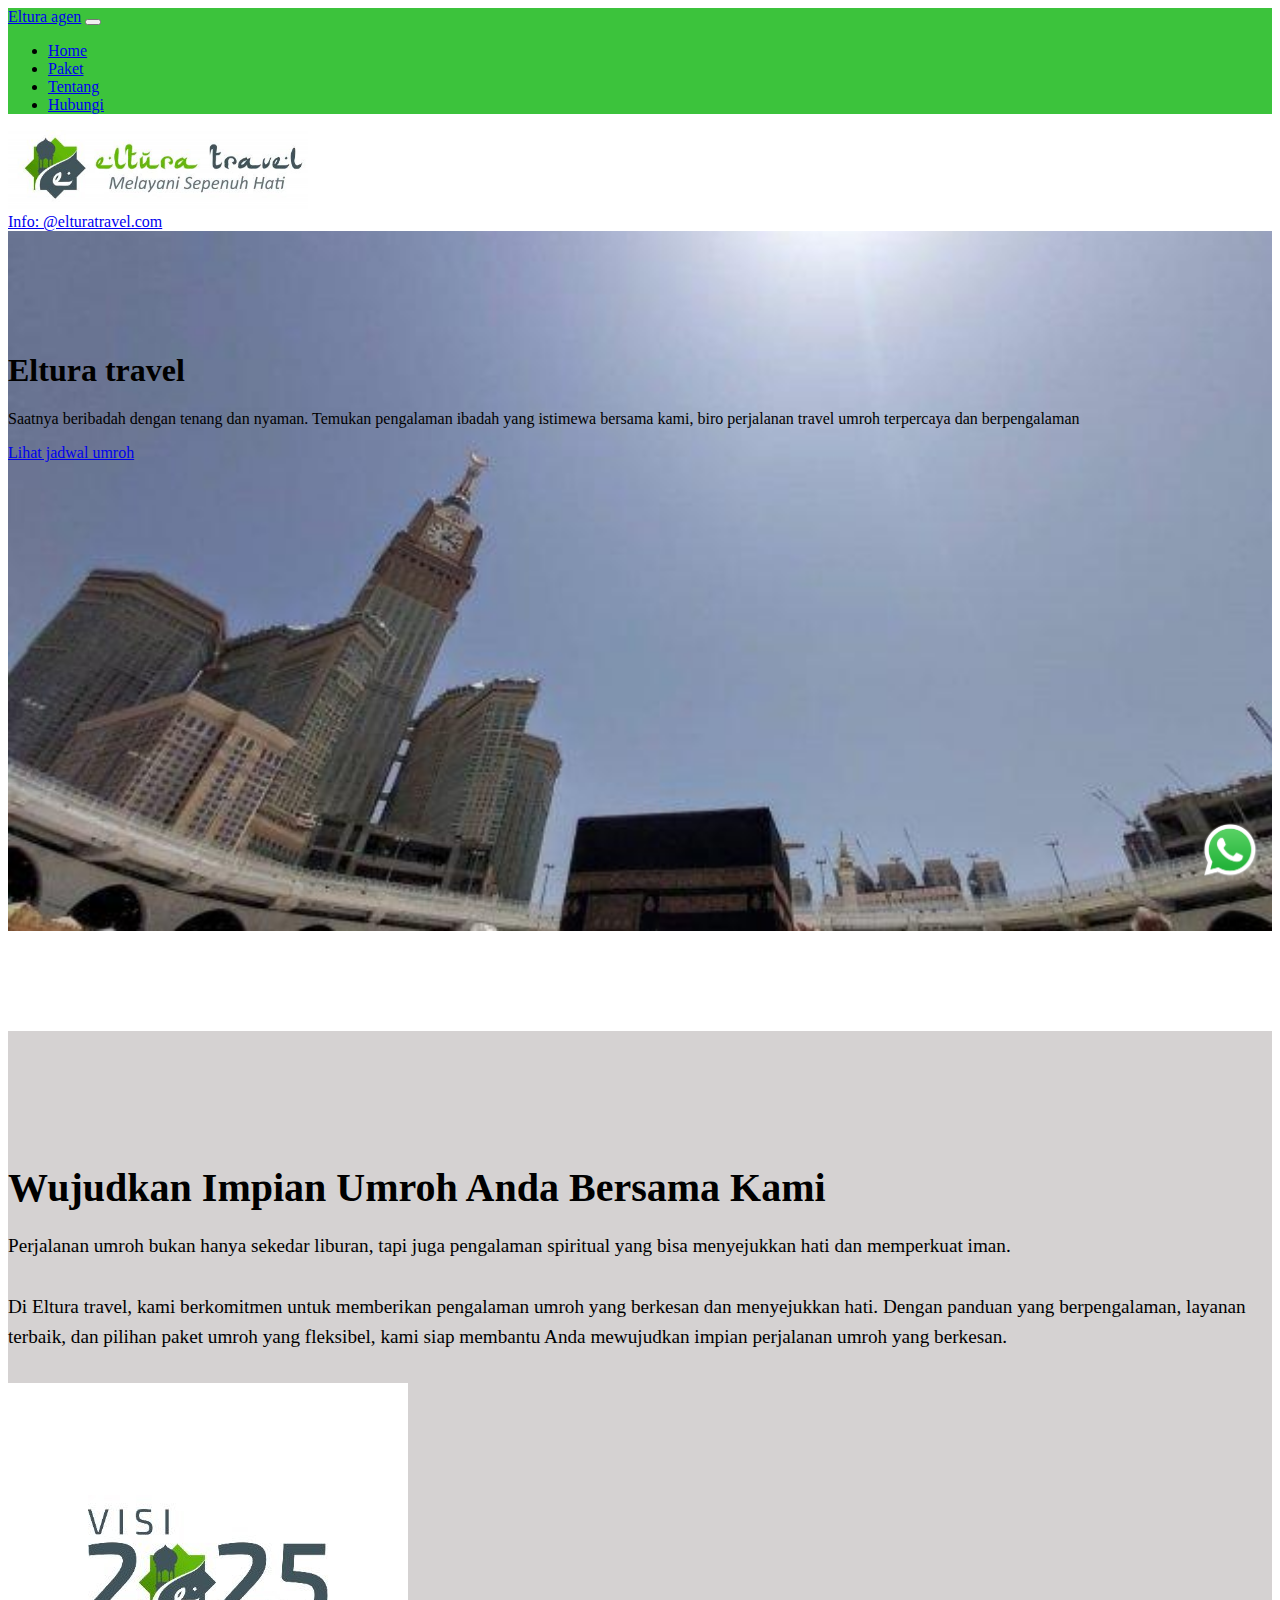
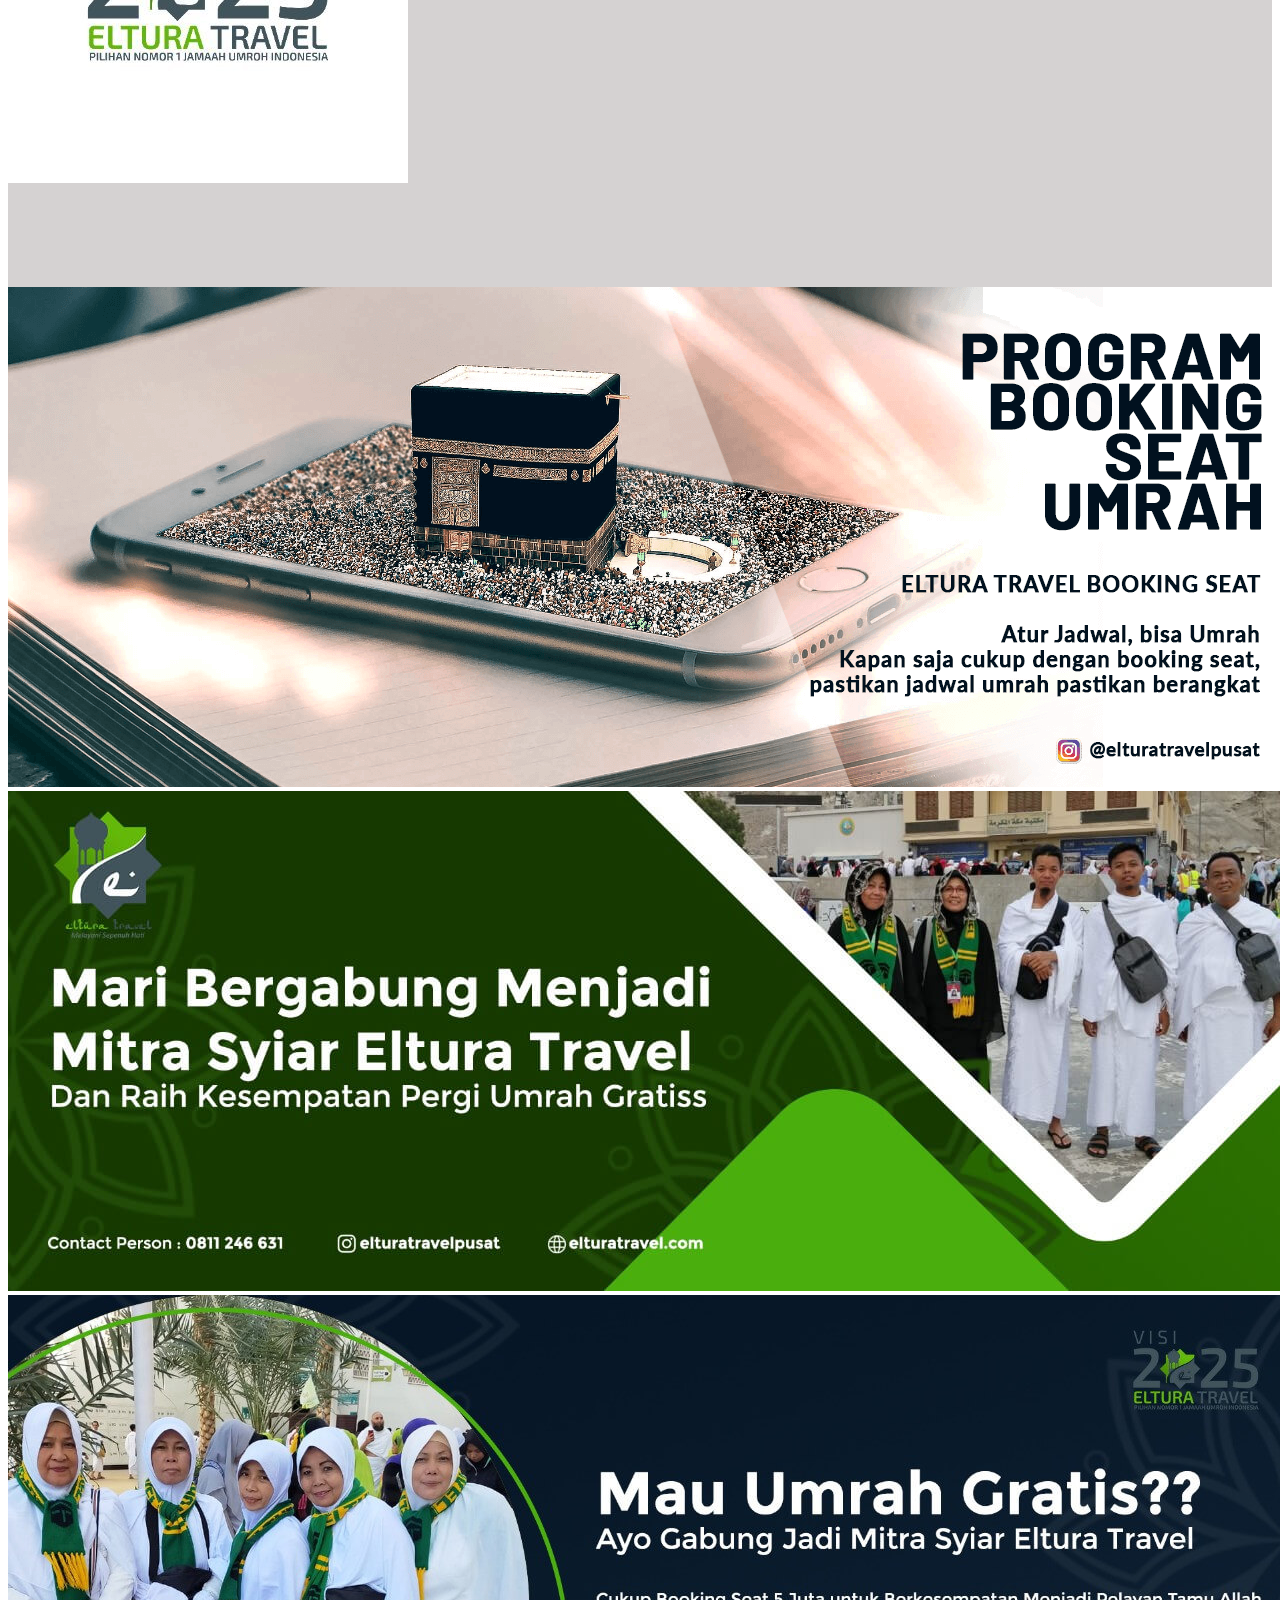
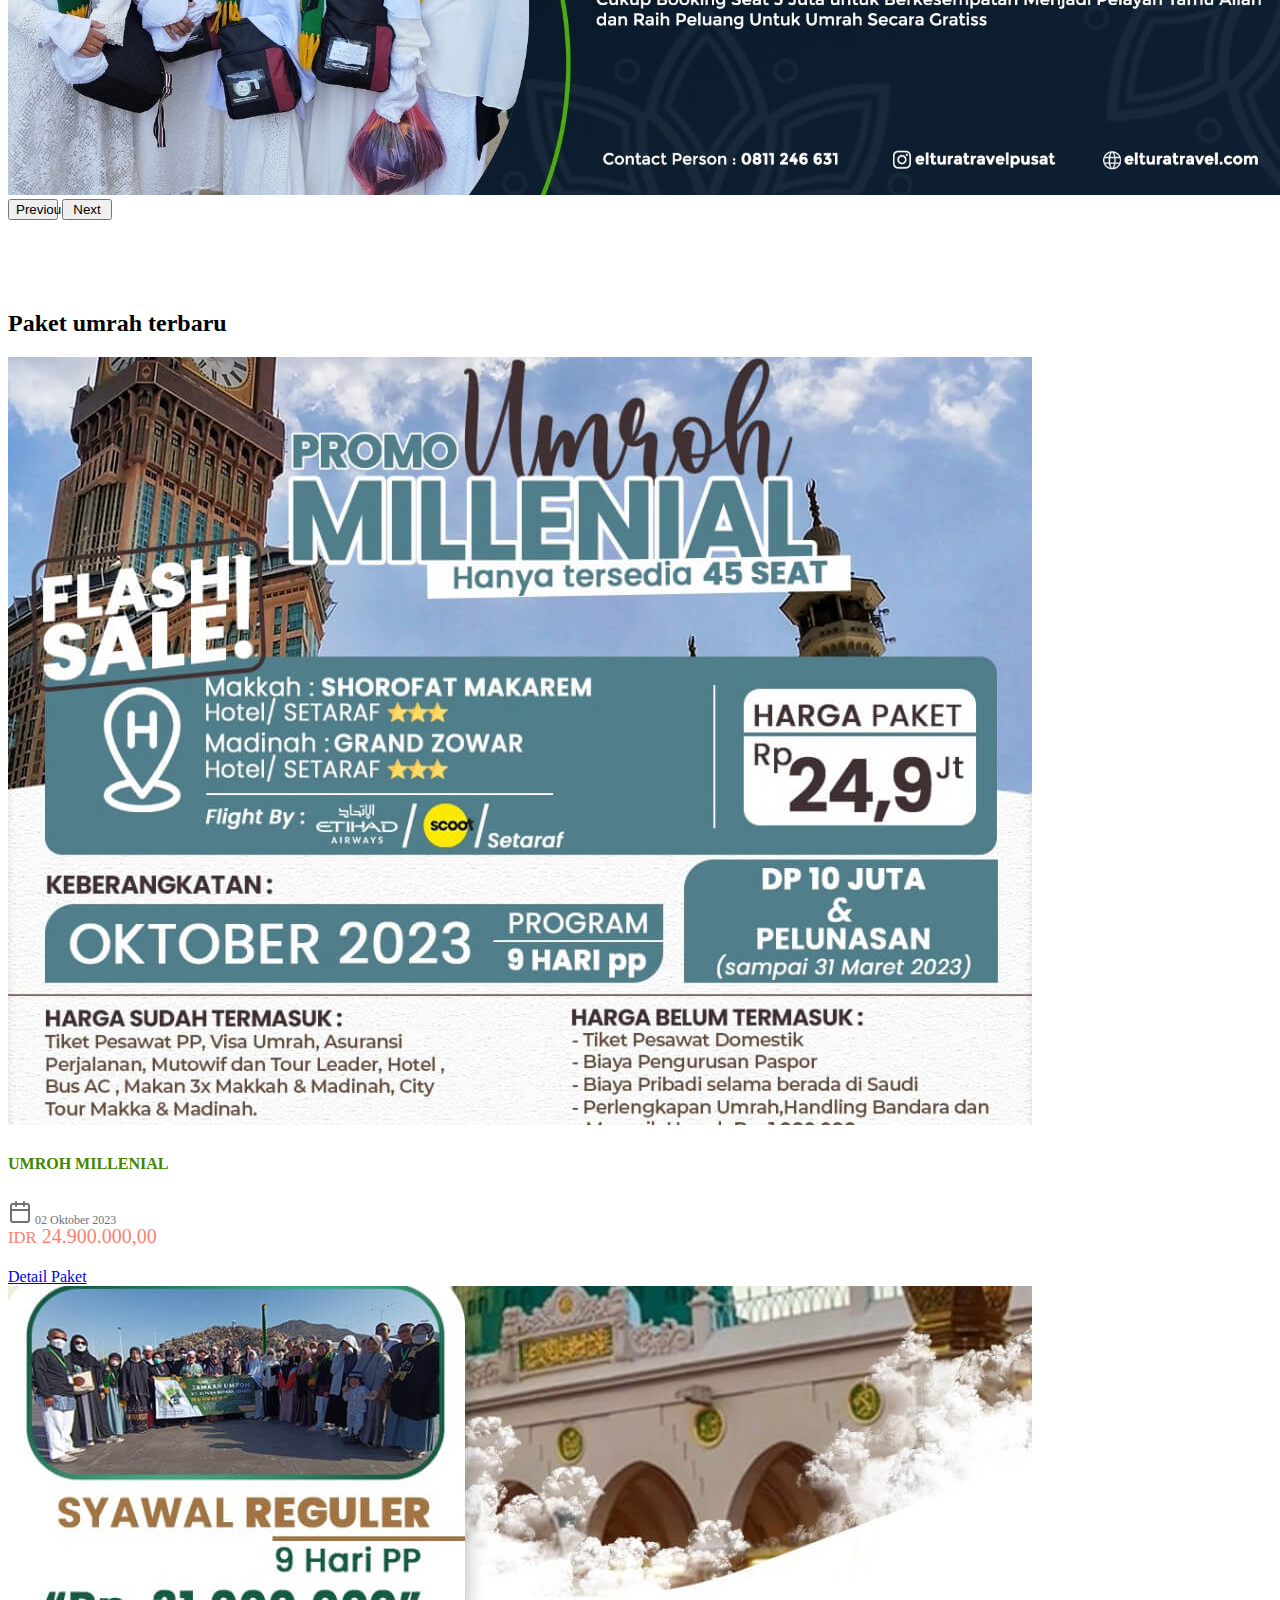
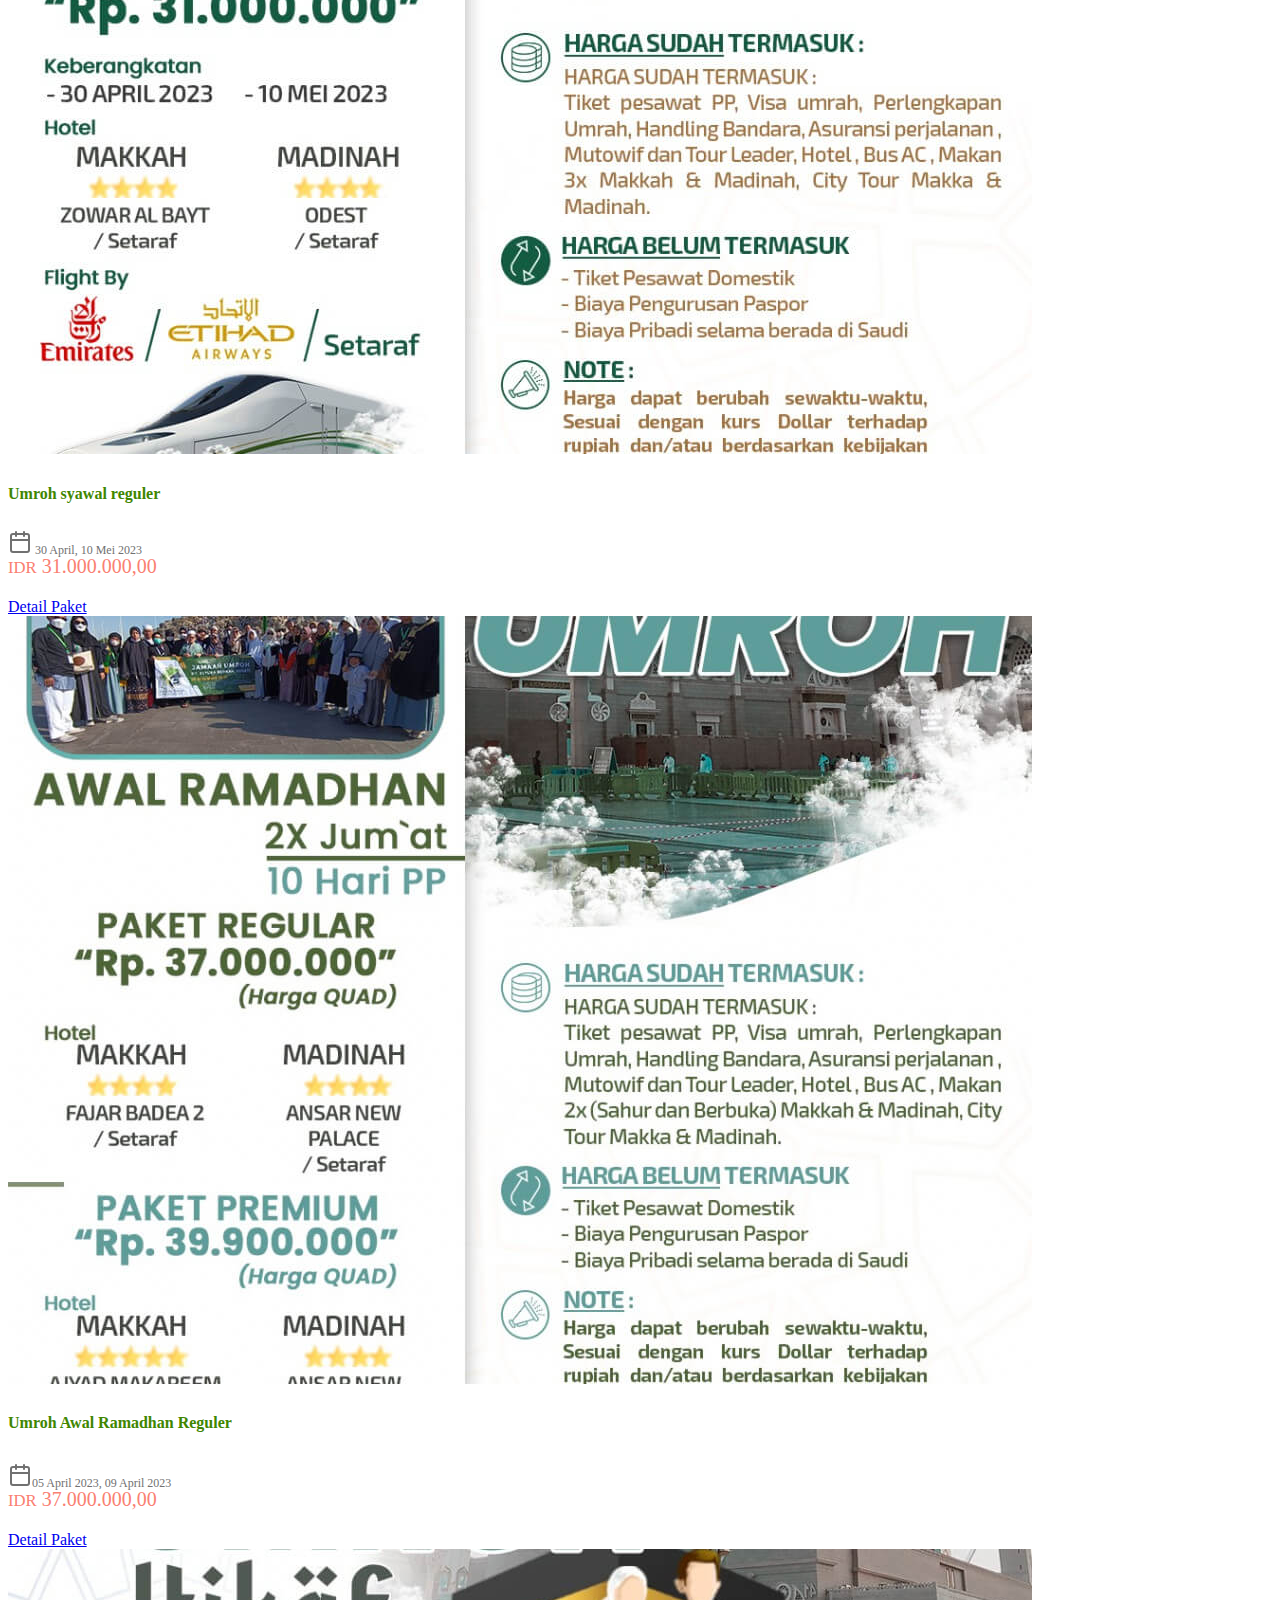
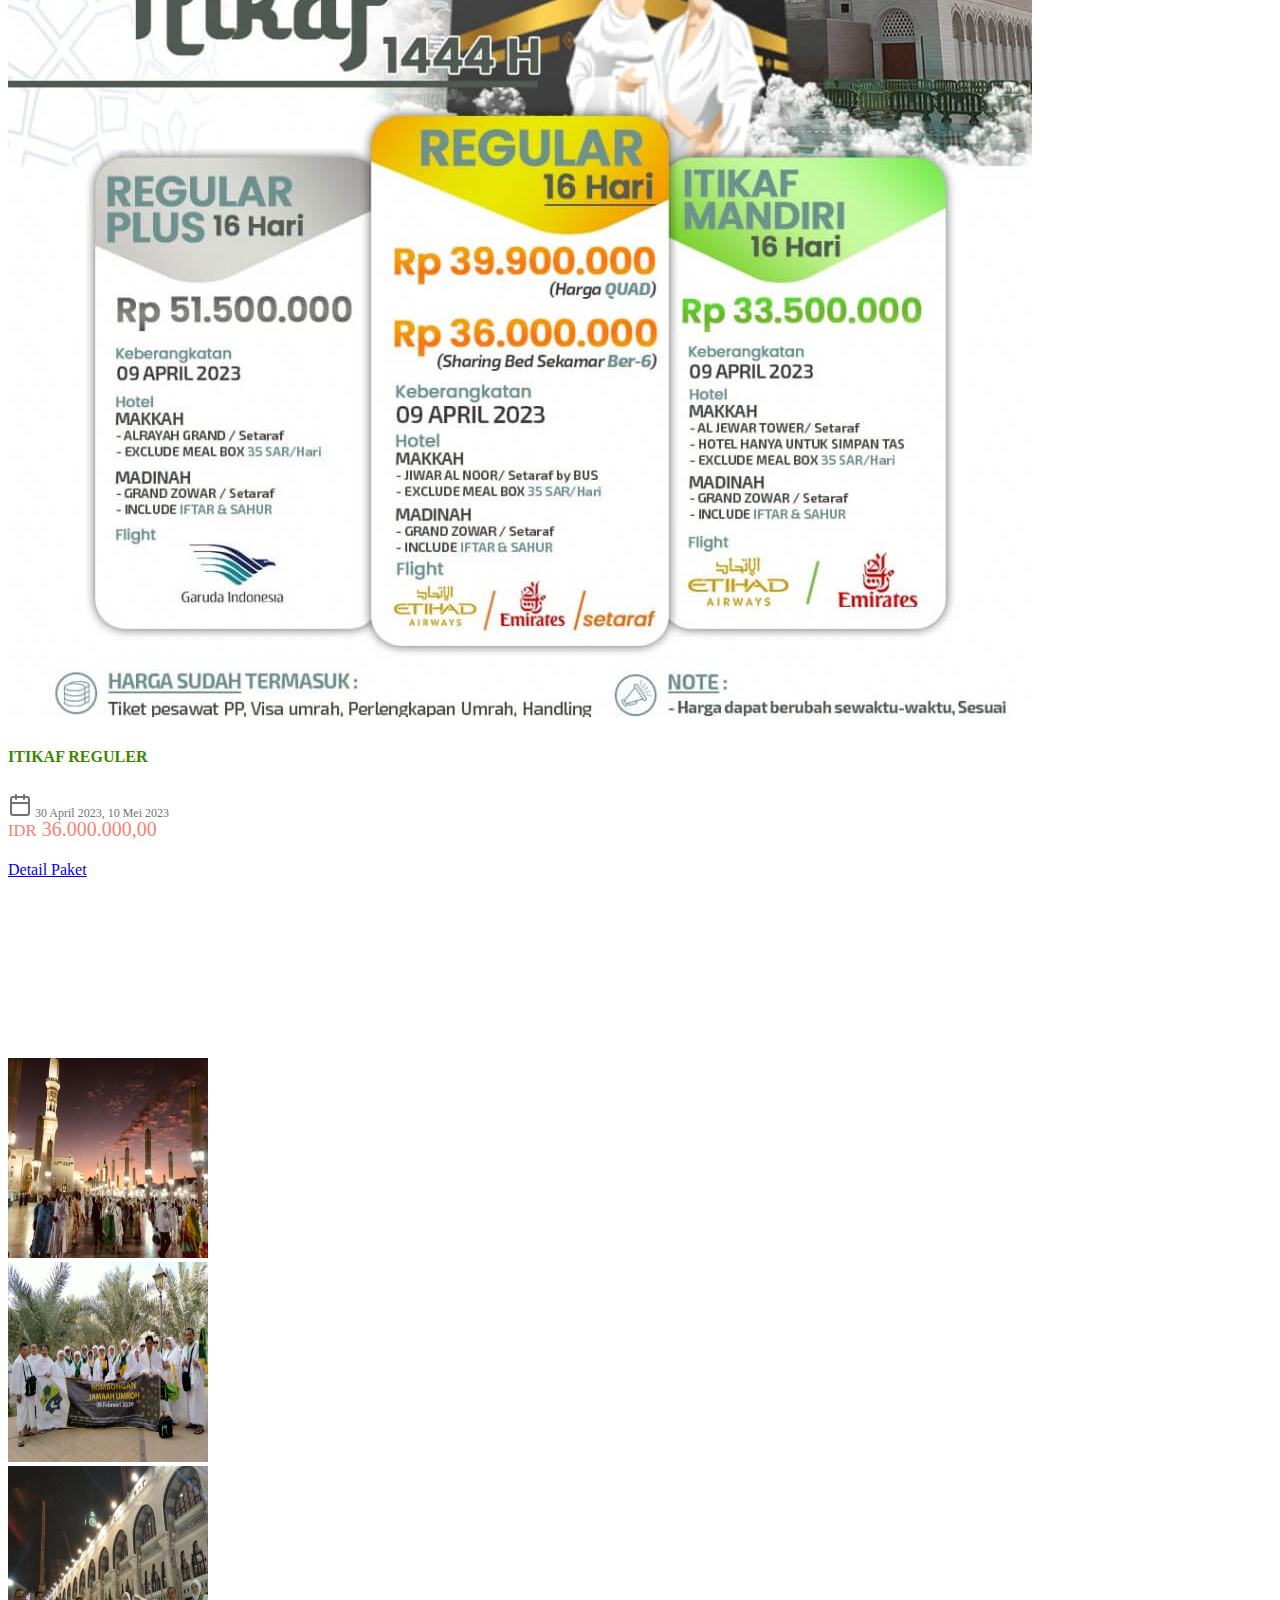
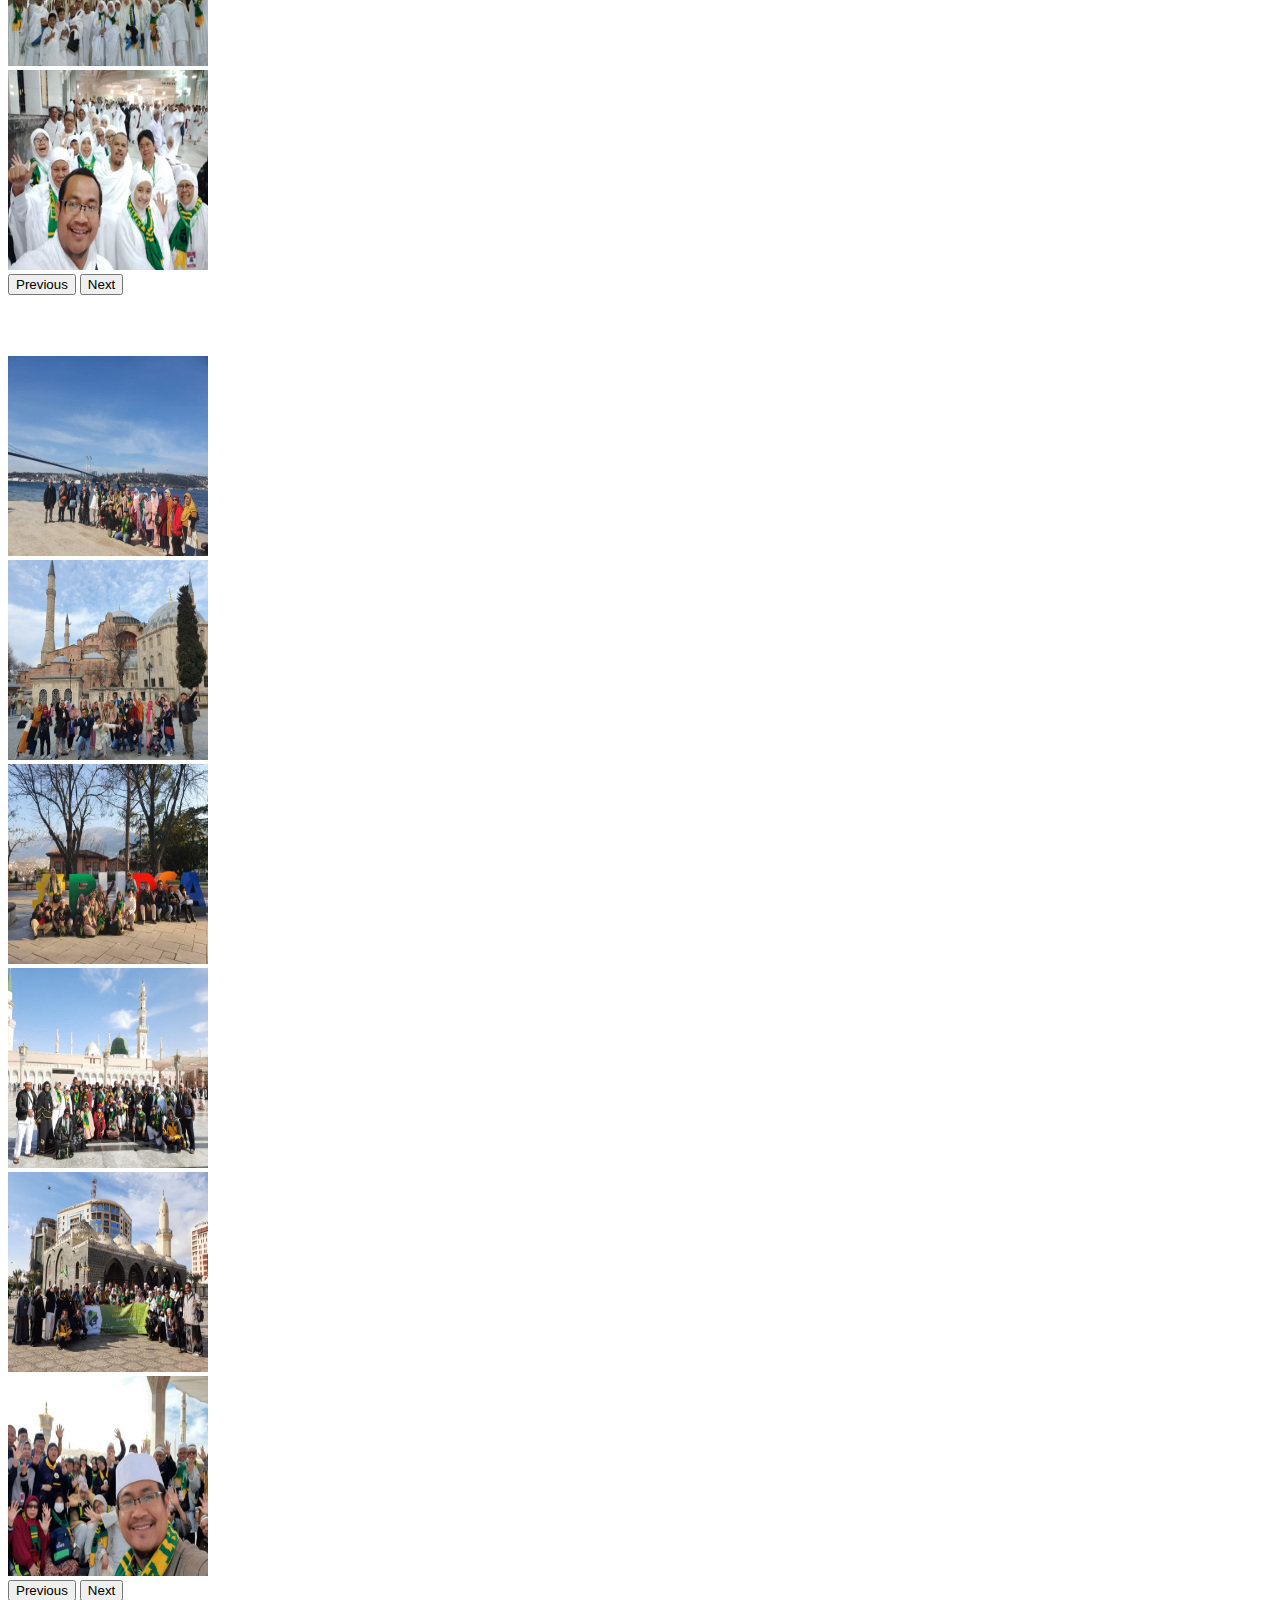
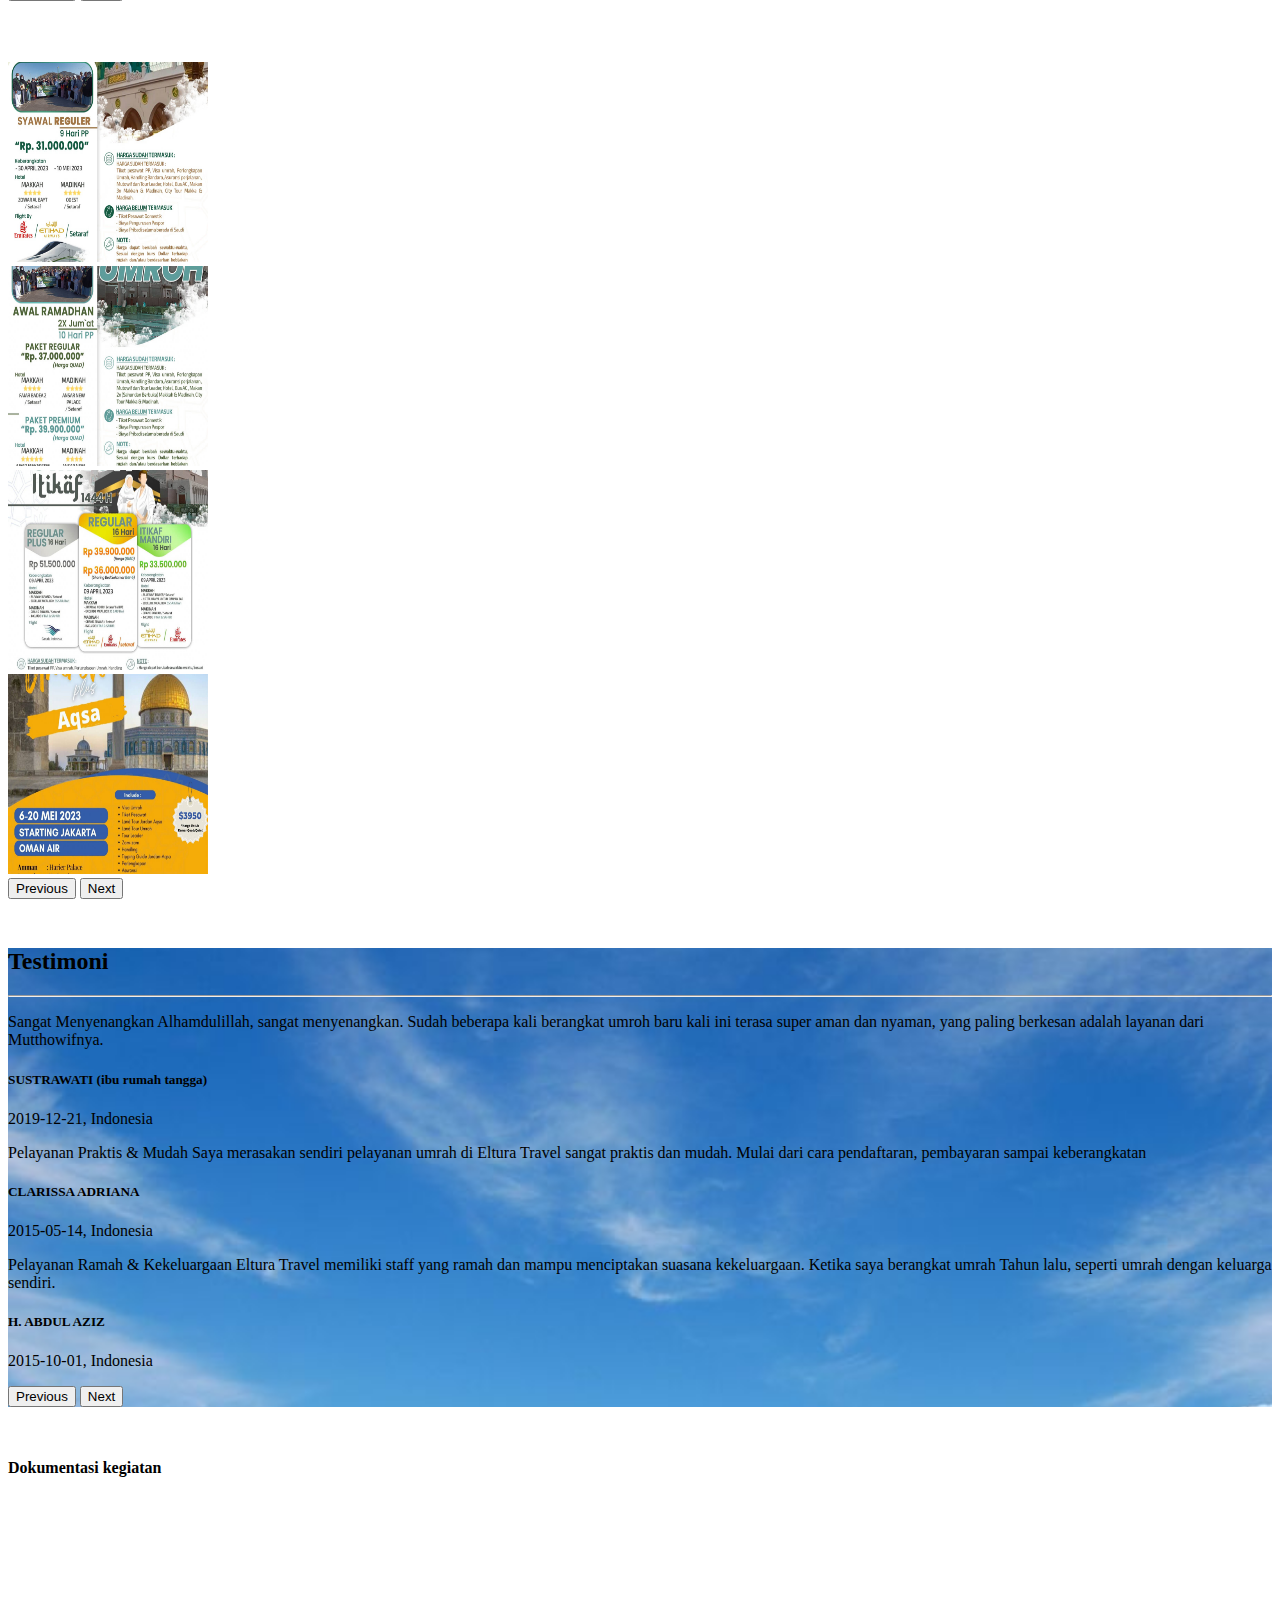
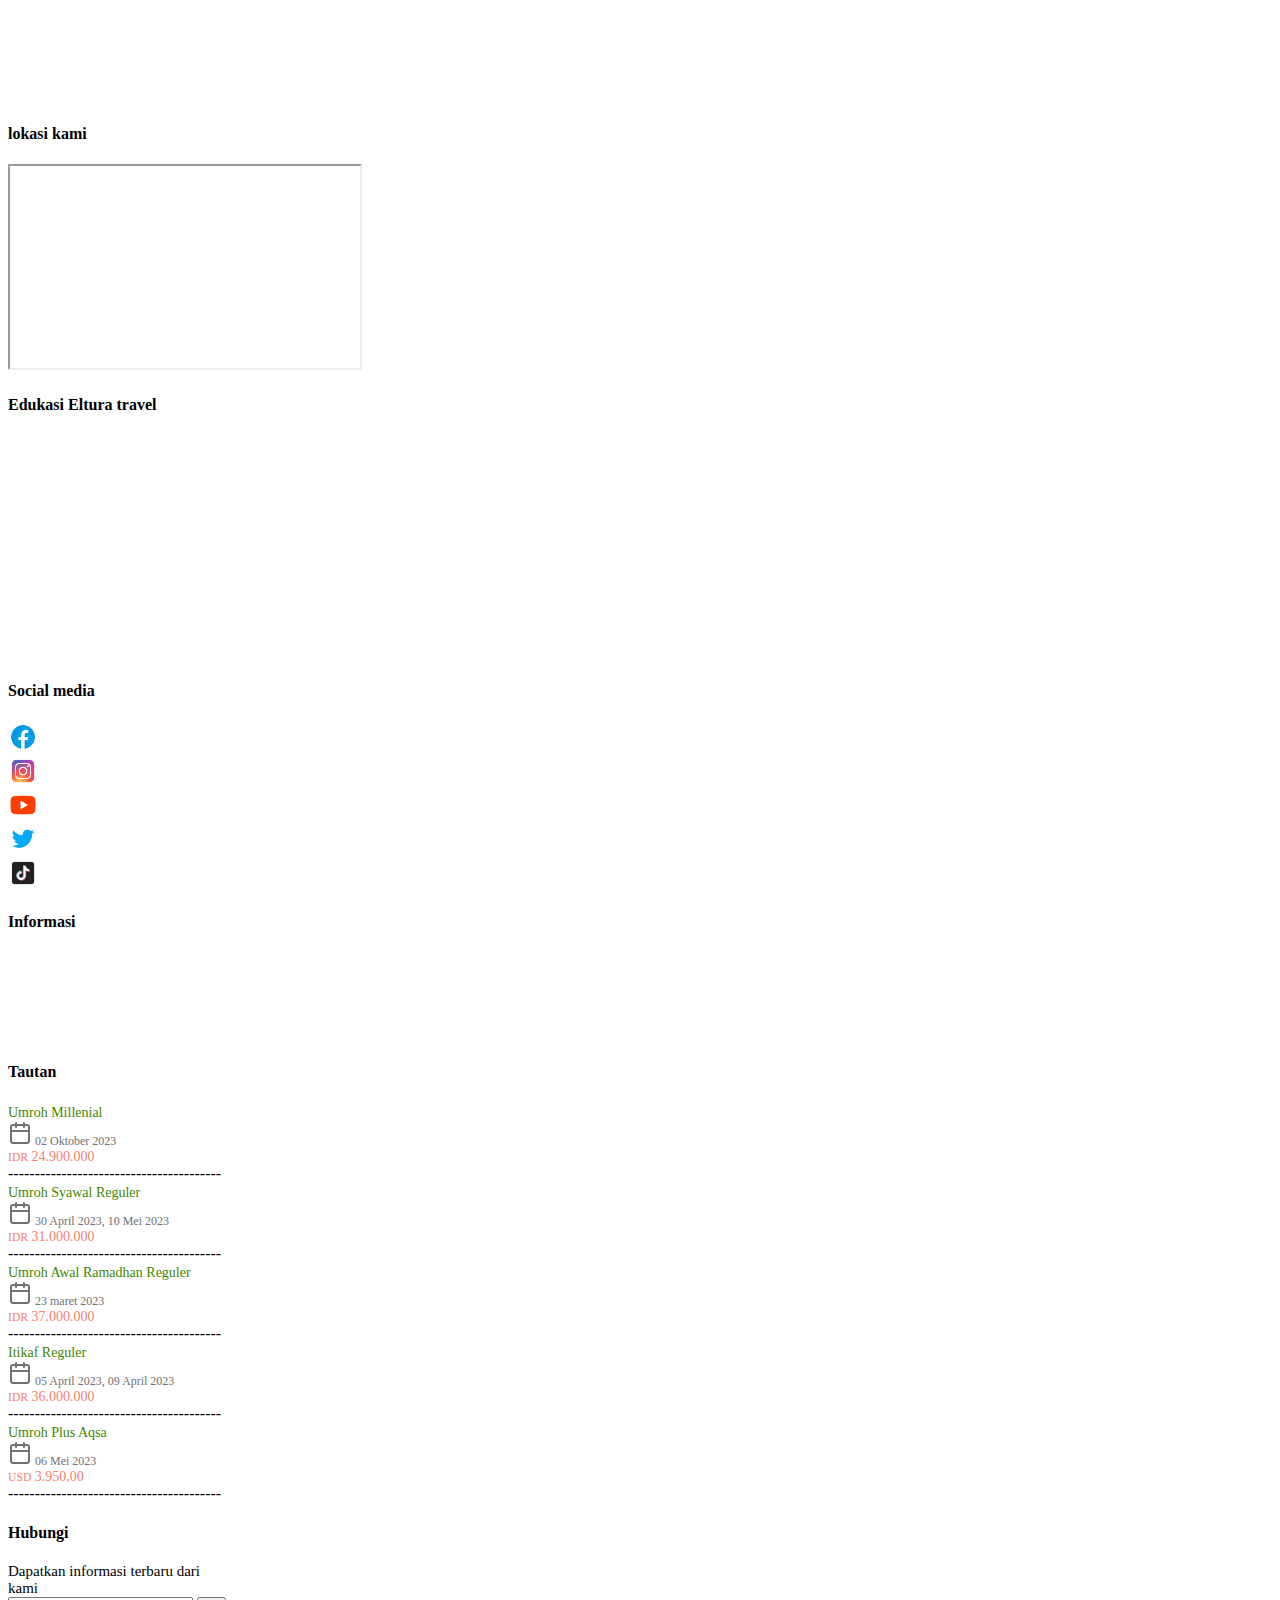
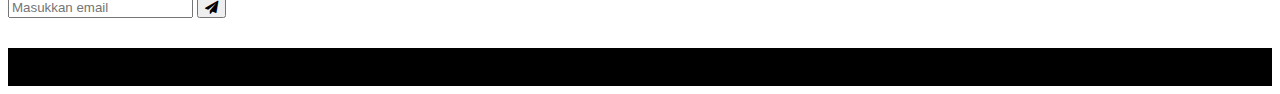
==== index.html @ 460d1e99 "initial commit" ====
<!doctype html>
<html lang="en">
  <head>
    <meta charset="utf-8">
    <meta name="viewport" content="width=device-width, initial-scale=1">
    <title>Agen Eltura</title>
    <link href="https://cdn.jsdelivr.net/npm/bootstrap@5.3.0-alpha1/dist/css/bootstrap.min.css" rel="stylesheet" integrity="sha384-GLhlTQ8iRABdZLl6O3oVMWSktQOp6b7In1Zl3/Jr59b6EGGoI1aFkw7cmDA6j6gD" crossorigin="anonymous">

    <link rel="stylesheet" href="trav.css">

    <link rel='stylesheet' href='https://cdnjs.cloudflare.com/ajax/libs/font-awesome/4.7.0/css/font-awesome.min.css'>

    <link rel="icon" href="../img/logo-removebg-preview.png">

  </head>
  <body>


    <!-- navbar -->

    <nav class="navbar navbar-expand-lg fixed-top" style="background-color: rgb(60, 195, 60);;">
      <div class="container">
          <a class="navbar-brand" href="#">Eltura agen</a>
          <button class="navbar-toggler" type="button" data-bs-toggle="collapse" data-bs-target="#navbarNav" aria-controls="navbarNav" aria-expanded="false" aria-label="Toggle navigation">
            <span class="navbar-toggler-icon"></span>
          </button>
          <div class="collapse navbar-collapse justify-content-end " id="navbarNav">
            <ul class="navbar-nav">
              <li class="nav-item">
                <a class="nav-link active link-light" aria-current="page" href="#">Home</a>
              </li>
              <li class="nav-item">
                <a class="nav-link" href="#services">Paket</a>
              </li>
              <li class="nav-item">
                <a class="nav-link" href="#">Tentang</a>
              </li>
              <li class="nav-item">
                <a class="nav-link" href="https://api.whatsapp.com/send?phone=6281574332550&text=Halo%2C%20saya%20tertarik%20untuk%20mengikuti%20ibadah%20umroh%20yang%20Anda%20tawarkan.%20Bisakah%20saya%20mendapatkan%20informasi%20lebih%20lanjut%3F" target="_blank">Hubungi</a>
              </li>
            </ul>
          </div>
        </div>
      </nav>

      <!-- akhir navbar -->

      <!-- navbar 2 -->

      



      <nav class="navbar navbar-expand-lg mt-5">
        <div class="container">
          <a class="navbar-brand" href="#">
            <img src="../img/WhatsApp Image 2023-03-16 at 12.51.42.jpeg" alt="Logo" width="300px" class="d-inline-block align-text-top">
          </a>
          
          <div class="collapse navbar-collapse justify-content-end" id="navbarNavAltMarkup">
            <div class="navbar-nav ">
              
              <a class="nav-link" href="#">Info: @elturatravel.com</a>
              
            </div>
          </div>
        </div>
      </nav>


      <!-- akhir navbar 2 -->


      <!-- section 1 -->

      <section class="cover d-flex align-items-center">
        <div class="container">
          <div class="row">
            <div class="col text-center">
              <h1 class="fw-bold">Eltura travel</h1>
              <p class="text-white fs-4">Saatnya beribadah dengan tenang dan nyaman. Temukan pengalaman ibadah yang istimewa bersama kami, biro perjalanan travel umroh terpercaya dan berpengalaman</p>
              <a href="#services" class="btn btn-success">Lihat jadwal umroh</a>
            </div>
          </div>
        </div>
      </section>
      

      <!-- akhie section 1-->

      <!-- section 2 -->

      <section class="introduction">
      
        
        <div class="container">
          <div class="row">
            <div class="col-md-6" data-aos="fade-down"  data-aos-offset="300">
              <h2 class="text-black">Wujudkan Impian Umroh Anda Bersama Kami</h2>
            <p class="text-black">Perjalanan umroh bukan hanya sekedar liburan, tapi juga pengalaman spiritual yang bisa menyejukkan hati dan memperkuat iman. </p>

            <p>Di Eltura travel, kami berkomitmen untuk memberikan pengalaman umroh yang berkesan dan menyejukkan hati. Dengan panduan yang berpengalaman, layanan terbaik, dan pilihan paket umroh yang fleksibel, kami siap membantu Anda mewujudkan impian perjalanan umroh yang berkesan.</p>
             
            </div>
            <div class="col-md-6">
              <img src="../img/umo6.jpg" alt="Gambar eltura" class="img-fluid">
            </div>
          </div>
        </div>
      </section>

      <!-- akhir section 2-->

      <!-- section 3 -->

      <div id="carouselExample" class="carousel slide border-top border-dark border-2">
        <div class="carousel-inner">
          <div class="carousel-item active">
            <img src="../img/umo7.png" class="d-block w-100 " alt="...">
          </div>
          <div class="carousel-item">
            <img src="../img/umo4.jpeg" class="d-block w-100 " alt="...">
          </div>
          <div class="carousel-item">
            <img src="../img/umo9.jpeg" class="d-block w-100 " alt="...">
          </div>
        </div>
        <button class="carousel-control-prev bg-secondary" type="button" data-bs-target="#carouselExample" data-bs-slide="prev" style="width: 50px;">
          <span class="carousel-control-prev-icon" aria-hidden="true"></span>
          <span class="visually-hidden">Previous</span>
        </button>
        <button class="carousel-control-next bg-secondary" type="button" data-bs-target="#carouselExample" data-bs-slide="next" style="width: 50px;">
          <span class="carousel-control-next-icon" aria-hidden="true"></span>
          <span class="visually-hidden">Next</span>
        </button>
      </div>

      <!-- akhir section 3 -->

      <!-- section 4 -->

      <section class="services" id="services">
        <div class="container">
          <h2 class="section-title text-center pb-4">Paket umrah terbaru</h2>
          <c class="row text-center">

            <div class="col-md-3 mb-2">
            <div class="card" >
              <img src="../img/umo13.jpeg" class="card-img-top" alt="...">
              <div class="card-body">
                <h5> <a href="umrah-millenial.html">UMROH MILLENIAL</a> </h5>

                <p class="card-text"><svg xmlns="http://www.w3.org/2000/svg" width="24" height="24" viewBox="0 0 24 24" fill="none" stroke="currentColor" stroke-width="2" stroke-linecap="round" stroke-linejoin="round" class="feather feather-calendar"><rect x="3" y="4" width="18" height="18" rx="2" ry="2"></rect><line x1="16" y1="2" x2="16" y2="6"></line><line x1="8" y1="2" x2="8" y2="6"></line><line x1="3" y1="10" x2="21" y2="10"></line></svg> 02 Oktober 2023</p>

                <p class="card-text harga1">
                  <small>IDR</small>
                  <span>24.900.000,00</span>
                  </p>

                <a href="umrah-millenial.html" class="btn btn-success">Detail Paket</a>

              </div>
            </div>
          </div>

          <div class="col-md-3 mb-2">
            <div class="card">
              <img src="../img/umo14.jpeg" class="card-img-top" alt="...">
              <div class="card-body">
                <h5> <a href="umrah-syawal.html">Umroh syawal reguler</a> </h5>

                <p class="card-text"><svg xmlns="http://www.w3.org/2000/svg" width="24" height="24" viewBox="0 0 24 24" fill="none" stroke="currentColor" stroke-width="2" stroke-linecap="round" stroke-linejoin="round" class="feather feather-calendar"><rect x="3" y="4" width="18" height="18" rx="2" ry="2"></rect><line x1="16" y1="2" x2="16" y2="6"></line><line x1="8" y1="2" x2="8" y2="6"></line><line x1="3" y1="10" x2="21" y2="10"></line></svg> 30 April, 10 Mei 2023</p>

                <p class="card-text harga1">
                  <small>IDR</small>
                  <span>31.000.000,00</span>
                  </p>
                  

                <a href="umrah-syawal.html" class="btn btn-success">Detail Paket</a>
                
              </div>
            </div>
          </div>


          <div class="col-md-3 mb-2">
            <div class="card">
              <img src="../img/umo10.jpeg" class="card-img-top" alt="...">
              <div class="card-body">
                <h5> <a href="umrah-awal.html" rel="noreferrer" class="text-break">Umroh Awal Ramadhan Reguler</a> </h5>

                <p class="card-text"><svg xmlns="http://www.w3.org/2000/svg" width="24" height="24" viewBox="0 0 24 24" fill="none" stroke="currentColor" stroke-width="2" stroke-linecap="round" stroke-linejoin="round" class="feather feather-calendar"><rect x="3" y="4" width="18" height="18" rx="2" ry="2"></rect><line x1="16" y1="2" x2="16" y2="6"></line><line x1="8" y1="2" x2="8" y2="6"></line><line x1="3" y1="10" x2="21" y2="10"></line></svg>05 April 2023, 09 April 2023</p>

                <p class="card-text harga1">
                  <small>IDR</small>
                  <span>37.000.000,00</span>
                  </p>

                <a href="umrah-awal.html" class="btn btn-success">Detail Paket</a>
                
              </div>
            </div> 
          </div>

          <div class="col-md-3 mb-2">
            <div class="card">
              <img src="../img/umo11.jpeg" class="card-img-top" alt="...">
              <div class="card-body">
                <h5> <a href="itikaf-reguler.html">ITIKAF REGULER</a> </h5>

                <p class="card-text"><svg xmlns="http://www.w3.org/2000/svg" width="24" height="24" viewBox="0 0 24 24" fill="none" stroke="currentColor" stroke-width="2" stroke-linecap="round" stroke-linejoin="round" class="feather feather-calendar"><rect x="3" y="4" width="18" height="18" rx="2" ry="2"></rect><line x1="16" y1="2" x2="16" y2="6"></line><line x1="8" y1="2" x2="8" y2="6"></line><line x1="3" y1="10" x2="21" y2="10"></line></svg> 30 April 2023, 10 Mei 2023</p>

                <p class="card-text harga1">
                  <small>IDR</small>
                  <span>36.000.000,00</span>
                  </p>

                <a href="itikaf-reguler.html" class="btn btn-success">Detail Paket</a>
                
              </div>
            </div> 
          </div>


          </div>
        </div>
      </section>

      <!-- akhir section 4-->

      <!-- section 5 -->

      <section class="gallery bg-dark">
        <div class="container">
          <div class="row">
            <div class="col">
             <h3 class="text-center">Eltura Travel gallery</h3> 
            </div>
          </div>
          <div class="row">
            <div class="col-md-4">
              <h4>Jamaah Eltura travel</h4>
              <div id="carouselExample1" class="carousel slide">
                
              

                <div class="carousel-inner">
                  <div class="carousel-item active">
                    <img src="../img/umotrap1.jpg" class="d-block w-100" alt="...">
                  </div>
                  <div class="carousel-item">
                    <img src="../img/umotrap2.jpg" class="d-block w-100" alt="...">
                  </div>
                  <div class="carousel-item">
                    <img src="../img/umotrap3.jpg" class="d-block w-100" alt="...">
                  </div>
                  <div class="carousel-item">
                    <img src="../img/umotrap4.jpg" class="d-block w-100" alt="...">
                  </div>
                </div>
                <button class="carousel-control-prev" type="button" data-bs-target="#carouselExample1" data-bs-slide="prev">
                  <span class="carousel-control-prev-icon" aria-hidden="true"></span>
                  <span class="visually-hidden">Previous</span>
                </button>
                <button class="carousel-control-next" type="button" data-bs-target="#carouselExample1" data-bs-slide="next">
                  <span class="carousel-control-next-icon" aria-hidden="true"></span>
                  <span class="visually-hidden">Next</span>
                </button>
              </div>
            </div>

            <div class="col-md-4">
              <h4>Eltura trip</h4>
              <div id="carouselExample2" class="carousel slide" >

                
                <div class="carousel-inner">
                  <div class="carousel-item active">
                    <img src="../img/umotrip1.jpg" class="d-block w-100" alt="...">
                  </div>
                  <div class="carousel-item">
                    <img src="../img/umotrip2.jpg" class="d-block w-100" alt="...">
                  </div>
                  <div class="carousel-item">
                    <img src="../img/umotrip3.jpg" class="d-block w-100" alt="...">
                  </div>
                  <div class="carousel-item">
                    <img src="../img/umotrip4.jpg" class="d-block w-100" alt="...">
                  </div>
                  <div class="carousel-item">
                    <img src="../img/umotrip5.jpg" class="d-block w-100" alt="...">
                  </div>
                  <div class="carousel-item">
                    <img src="../img/umotrip6.jpg" class="d-block w-100" alt="...">
                  </div>
                </div>
                <button class="carousel-control-prev" type="button" data-bs-target="#carouselExample2" data-bs-slide="prev">
                  <span class="carousel-control-prev-icon" aria-hidden="true"></span>
                  <span class="visually-hidden">Previous</span>
                </button>
                <button class="carousel-control-next" type="button" data-bs-target="#carouselExample2" data-bs-slide="next">
                  <span class="carousel-control-next-icon" aria-hidden="true"></span>
                  <span class="visually-hidden">Next</span>
                </button>
              </div>
            </div>
            
            <div class="col-md-4">
              <h4><a href="paket-eltura.html">Paket Eltura Travel</a> </h4>
              <div id="carouselExample3" class="carousel slide">
                
                <div class="carousel-inner">
                  <div class="carousel-item active">
                    <img src="../img/pak1.jpeg" class="d-block w-100" alt="...">
                  </div>
                  <div class="carousel-item">
                    <img src="../img/umo10.jpeg" class="d-block w-100" alt="...">
                  </div>
                  <div class="carousel-item">
                    <img src="../img/umo11.jpeg" class="d-block w-100" alt="...">
                    </div>
                    <div class="carousel-item">
                      <img src="../img/umo12.jpeg" class="d-block w-100" alt="...">
                      </div>

                  
                <button class="carousel-control-prev" type="button" data-bs-target="#carouselExample3" data-bs-slide="prev">
                  <span class="carousel-control-prev-icon" aria-hidden="true"></span>
                  <span class="visually-hidden">Previous</span>
                </button>
                <button class="carousel-control-next" type="button" data-bs-target="#carouselExample3" data-bs-slide="next">
                  <span class="carousel-control-next-icon" aria-hidden="true"></span>
                  <span class="visually-hidden">Next</span>
                </button>
              </div>
            </div>

            
          </div>
        </div>
      </section>

      <!-- akhir secton 5-->

      <!-- section 6 -->

      <section class="testimoni d-flex align-items-center pt-4">
        <div class="container">
          <div class="row">
            <div class="col-lg-12 text-center">
              <h2 class="section-heading text-dark">Testimoni</h2>
              <hr class="my-4">
            </div>
          </div>
          <div class="row text-white">
            <div class="col-md-8 mx-auto">
              <div id="testimoniCarousel" class="carousel slide" data-ride="carousel">
                
                <div class="carousel-inner">
                  <div class="carousel-item active">
                    <div class="testimonial-item mx-auto mb-5">
                      <p class="font-weight mb-0">Sangat Menyenangkan
                        Alhamdulillah, sangat menyenangkan. Sudah beberapa kali berangkat umroh baru kali ini terasa super aman dan nyaman, yang paling berkesan adalah layanan dari Mutthowifnya.</p>
                      <h5 class="font-weight-bold mt-4 mb-0">SUSTRAWATI (ibu rumah tangga)</h5>
                      <p class="font-weight ">2019-12-21, Indonesia</p>
                    </div>
                  </div>
                  <div class="carousel-item">
                    <div class="testimonial-item mx-auto mb-5">
                      <p class="font-weight-dark mb-0">Pelayanan Praktis & Mudah
                        Saya merasakan sendiri pelayanan umrah di Eltura Travel sangat praktis dan mudah. Mulai dari cara pendaftaran, pembayaran sampai keberangkatan
                        </p>
                      <h5 class="font-weight-bold mt-4 mb-0">CLARISSA ADRIANA</h5>
                      <p class="font-weight">2015-05-14, Indonesia</p>
                    </div>
                  </div>

                  <div class="carousel-item">
                    <div class="testimonial-item mx-auto mb-5">
                      <p class="font-weight-dark mb-0">Pelayanan Ramah & Kekeluargaan
                        Eltura Travel memiliki staff yang ramah dan mampu menciptakan suasana kekeluargaan. Ketika saya berangkat umrah Tahun lalu, seperti umrah dengan keluarga sendiri. </p>
                      <h5 class="font-weight-bold mt-4 mb-0">H. ABDUL AZIZ</h5>
                      <p class="font-weight">2015-10-01, Indonesia</p>
                    </div>
                  </div>
                  
                </div>

                <button class="carousel-control-prev" type="button" data-bs-target="#testimoniCarousel" data-bs-slide="prev">
                  <span class="carousel-control-prev-icon" aria-hidden="true"></span>
                  <span class="visually-hidden">Previous</span>
                </button>
                <button class="carousel-control-next" type="button" data-bs-target="#testimoniCarousel" data-bs-slide="next">
                  <span class="carousel-control-next-icon" aria-hidden="true"></span>
                  <span class="visually-hidden">Next</span>
                </button>
                
              </div>
            </div>
          </div>
        </div>
          </section>
          
      

      <!-- akhir section 6 -->

      <!-- section 7 -->

      <section class="dokumentasi">
        <div class="container">
          <div class="row">
            <div class="col-md-4">
              <h4>Dokumentasi kegiatan</h4>
              <iframe width="337" height="202" src="https://www.youtube.com/embed/vCHX34IEr8E" title="Testimoni Jamaah Umroh Eltura" frameborder="0" allow="accelerometer; autoplay; clipboard-write; encrypted-media; gyroscope; picture-in-picture; web-share" allowfullscreen></iframe>
             </div>

             <div class="col-md-4">
              <h4>lokasi kami</h4>
              <iframe src="https://www.google.com/maps/embed?pb=!1m14!1m8!1m3!1d31686.31679754265!2d107.56553794154819!3d-6.915740462707123!3m2!1i1024!2i768!4f13.1!3m3!1m2!1s0x2e68e56e55276585%3A0x7f0816a2928760eb!2sEltura%20Travel!5e0!3m2!1sid!2sid!4v1679478344367!5m2!1sid!2sid" width="350" height="202" allowfullscreen="" loading="lazy" referrerpolicy="no-referrer-when-downgrade"></iframe>
             </div>

             <div class="col-md-4">
              <h4>Edukasi Eltura travel</h4>
              <iframe width="337" height="202" src="https://www.youtube.com/embed/W_GQ-mAS8fI" title="#1 Fadillah Umrah - 01 Pahala Umrah" frameborder="0" allow="accelerometer; autoplay; clipboard-write; encrypted-media; gyroscope; picture-in-picture; web-share" allowfullscreen></iframe>
             </div>

          </div>
        </div>
      </section>

      <!-- akhir section 7 -->

      <!-- footer -->

      <footer class="bg-dark text-light" >
        <div class="container">
          <div class="row pt-5">
            
            <div class="col-md-3">
              <h4 class="mb-3">Social media</h4>
              

              <div class="social"> 
              
              <img src="../img/icons8-facebook-48.png" alt="facebook eltura" width="30px"> <a href="https://www.facebook.com/umrohmekah/?_rdc=1&_rdr" target="_blank">facebook</a> <br>

              <img src="../img/icons8-instagram-48.png" alt="instagram eltura"  width="30px"> <a href="https://www.instagram.com/elturatravelpusat/" target="_blank">Instagram</a> <br>
             

              <img src="../img/icons8-youtube-48.png" alt="youtube eltura"  width="30px"> <a href="https://www.youtube.com/channel/UCeUESGWSyO0bc6Ve_al2NxA" target="_blank">Youtube</a> <br>
              <img src="../img/icons8-twitter-48.png" alt=""  width="30px"> <a href="https://twitter.com/officialeltura" target="_blank">Twitter</a> <br>
              <img src="../img/icons8-tiktok-48.png" alt=""  width="30px"> <a href="https://www.tiktok.com/@elturatravel/" target="_blank
              
              
              ">Tiktok</a> <br>
            </div>

            </div>

            <div class="col-md-3 mt-2">
              <h4 class="mb-3">Informasi</h4>
              

              <div class="infomation">
              <a href="tentang-kami.html">Tentang kami</a> <br>
              <a href="metode-pembayaran.html">metode pembayaran</a> <br>
              <a href="#">syarat ketentuan</a> <br>
              <a href="#">kembali ke atas</a> <br>
              <a href="kebijakan.html">kebijakan privasi</a> <br>

              </div>

              </div>

            
          

            <div class="col-md-3 mt-2">
              
              <h4 class="mb-3">Tautan</h4>
              
              <div class="deskripsi">

                <div class="bagan1">  
                  <div class="judul"><a href="umrah-millenial.html">Umroh Millenial</a>
                  </div>
      
                  <div class="waktu"><svg xmlns="http://www.w3.org/2000/svg" width="24" height="24" viewBox="0 0 24 24" fill="none" stroke="currentColor" stroke-width="2" stroke-linecap="round" stroke-linejoin="round" class="feather feather-calendar"><rect x="3" y="4" width="18" height="18" rx="2" ry="2"></rect><line x1="16" y1="2" x2="16" y2="6"></line><line x1="8" y1="2" x2="8" y2="6"></line><line x1="3" y1="10" x2="21" y2="10"></line></svg> 02 Oktober 2023</div>
      
                  <div class="harga">
                    <small>IDR</small>
                    <span>24.900.000</span>
                    
                  </div>
                  ----------------------------------------
                  </div>
              
              <div class="bagan1">  
              <div class="judul"><a href="umrah-syawal.html">Umroh Syawal Reguler</a>
              </div>

              <div class="waktu"><svg xmlns="http://www.w3.org/2000/svg" width="24" height="24" viewBox="0 0 24 24" fill="none" stroke="currentColor" stroke-width="2" stroke-linecap="round" stroke-linejoin="round" class="feather feather-calendar"><rect x="3" y="4" width="18" height="18" rx="2" ry="2"></rect><line x1="16" y1="2" x2="16" y2="6"></line><line x1="8" y1="2" x2="8" y2="6"></line><line x1="3" y1="10" x2="21" y2="10"></line></svg> 30 April 2023, 10 Mei 2023</div>

              <div class="harga">
                <small>IDR</small>
                <span>31.000.000</span>
                
              </div>
              ----------------------------------------
              </div>
             

             
              
            

            <div class="bagan1">
              <div class="judul"><a href="umrah-awal.html">Umroh Awal Ramadhan Reguler</a>
              </div>

              <div class="waktu"><svg xmlns="http://www.w3.org/2000/svg" width="24" height="24" viewBox="0 0 24 24" fill="none" stroke="currentColor" stroke-width="2" stroke-linecap="round" stroke-linejoin="round" class="feather feather-calendar"><rect x="3" y="4" width="18" height="18" rx="2" ry="2"></rect><line x1="16" y1="2" x2="16" y2="6"></line><line x1="8" y1="2" x2="8" y2="6"></line><line x1="3" y1="10" x2="21" y2="10"></line></svg> 23 maret 2023</div>

              <div class="harga">
                <small>IDR</small>
                <span>37.000.000</span>
                
              </div>
              ----------------------------------------
              </div>

              <div class="bagan1">
                <div class="judul"><a href="itikaf-reguler.html">Itikaf Reguler</a>
                </div>
  
                <div class="waktu"><svg xmlns="http://www.w3.org/2000/svg" width="24" height="24" viewBox="0 0 24 24" fill="none" stroke="currentColor" stroke-width="2" stroke-linecap="round" stroke-linejoin="round" class="feather feather-calendar"><rect x="3" y="4" width="18" height="18" rx="2" ry="2"></rect><line x1="16" y1="2" x2="16" y2="6"></line><line x1="8" y1="2" x2="8" y2="6"></line><line x1="3" y1="10" x2="21" y2="10"></line></svg> 05 April 2023, 09 April 2023</div>
  
                <div class="harga">
                  <small>IDR</small>
                  <span>36.000.000</span>
                  
                </div>
                ----------------------------------------
                </div>


                <div class="bagan1">
                  <div class="judul"><a href="#">Umroh Plus Aqsa</a>
                  </div>
    
                  <div class="waktu"><svg xmlns="http://www.w3.org/2000/svg" width="24" height="24" viewBox="0 0 24 24" fill="none" stroke="currentColor" stroke-width="2" stroke-linecap="round" stroke-linejoin="round" class="feather feather-calendar"><rect x="3" y="4" width="18" height="18" rx="2" ry="2"></rect><line x1="16" y1="2" x2="16" y2="6"></line><line x1="8" y1="2" x2="8" y2="6"></line><line x1="3" y1="10" x2="21" y2="10"></line></svg> 06 Mei 2023</div>
    
                  <div class="harga">
                    <small>USD</small>
                    <span>3.950,00</span>
                    
                  </div>
                  ----------------------------------------
                  </div>

              

            </div>

            </div>


            

            <div class="col-md-3 mt-2">
              <h4 class="mb-3">Hubungi</h4>
             


              <div class="info mb-2">Dapatkan informasi terbaru dari <br> kami </div>

              <div class="input-group mb-3">
                <input type="text" class="form-control" placeholder="Masukkan email" aria-label="Recipient's username" aria-describedby="button-addon2">
                <button class="btn btn-outline-secondary" type="button" id="button-addon2"><i class='fa fa-send'></i></button>
              </div>
              
             
            </div>
          
          </div>

          
           
             
           
          
          </div>

         <div class="copy text-center">CopyRight Eltura Travel 2023</div>
      </footer>


      <!-- akhir footer -->

      <a href="https://api.whatsapp.com/send?phone=6281574332550&text=Halo%2C%20saya%20tertarik%20untuk%20mengikuti%20ibadah%20umroh%20yang%20Anda%20tawarkan.%20Bisakah%20saya%20mendapatkan%20informasi%20lebih%20lanjut%3F" target="_blank">
        <img src="../img/WhatsApp.svg.webp" alt="WhatsApp" style="position: fixed; bottom: 20px; right: 20px; width: 60px;">
        </a>

      

     
     





    <script src="https://cdn.jsdelivr.net/npm/bootstrap@5.3.0-alpha1/dist/js/bootstrap.bundle.min.js" integrity="sha384-w76AqPfDkMBDXo30jS1Sgez6pr3x5MlQ1ZAGC+nuZB+EYdgRZgiwxhTBTkF7CXvN" crossorigin="anonymous"></script>
  </body>
</html>
---- trav.css ----
body {
    min-height: 2000px;
}


.cover {
    background-image: url(../img/umo5.jpg);
    background-repeat: no-repeat;
    background-size : cover;
    background-position-y: -100px;
    height: 600px;
    

    padding: 100px 0;
   
  


}

/* section 2 */

.introduction {
    background-color: #d5d2d2;
    
    padding: 100px 0;
  }
  
  .introduction h2 {
    font-size: 2.5rem;
    margin-bottom: 20px;
    
  }
  
  .introduction p {
    font-size: 1.2rem;
    line-height: 1.6;
    margin-bottom: 30px;
  }
  
 

/* akhir section 2 */


 /* section 4 */

 .card-text {
    font-size: 12px;
    color: #717171;
 }

 .card h5 a {
    text-decoration: none;
 }

 .card-body h5 {
  font-size: 16px;
 }

 /* akhir section 4 */ 

 .harga1 {
  font-size: 20px;
  color: salmon;
  margin-top: -15px;
 }

 .text-break {
  display: inline-block;
  max-width: 100%;
  overflow: hidden;
  text-overflow: ellipsis;
  white-space: nowrap;
  word-break: break-word;
}

.card-body h5 a {
  color: #408600;
}

/* services */

.services {
  padding-bottom: 40px;
  padding-top: 70px;
}
 
/* gallery */

.gallery {
  
  padding-top: 30px;
  padding-bottom: 30px;
  color: white;
}

.gallery a {
  text-decoration: none;
  color: white;
}

.gallery a:hover {
  text-decoration: underline;
  
}
 
.gallery img {
  width: 200px;
  height: 200px;
}

.gallery h3 {
  margin-bottom: 30px;
}

.testimoni {
  background-image: url(../img/langit.jpg); 
  background-repeat: no-repeat;
  background-size: cover;
 
  
  
}



/* dokumentasi */

.dokumentasi {
  padding-top: 30px;
  padding-bottom: 20px;
}

/* footer */

.deskripsi .judul a {
  font-size: 14px;
  text-decoration: none;
  color: #408600;
}

.judul a:hover {
  text-decoration: underline;
}

.deskripsi .harga {
  font-size: 14px;
  color: salmon;
}

.deskripsi .waktu{
  font-size: 12px;
  color: #717171;
} 

.social a {
  color: white;
  text-decoration: none;

}

.social a:hover {
  text-decoration: underline;
}

.infomation a {
  color: white;
  text-decoration: none;

}

.infomation a:hover {
  text-decoration: underline;
}

.info {
  font-size: 15px;
}

footer .copy {
  padding-top: 10px;
  padding-bottom: 10px;
  background-color: black;
  margin-top: 30px;
}
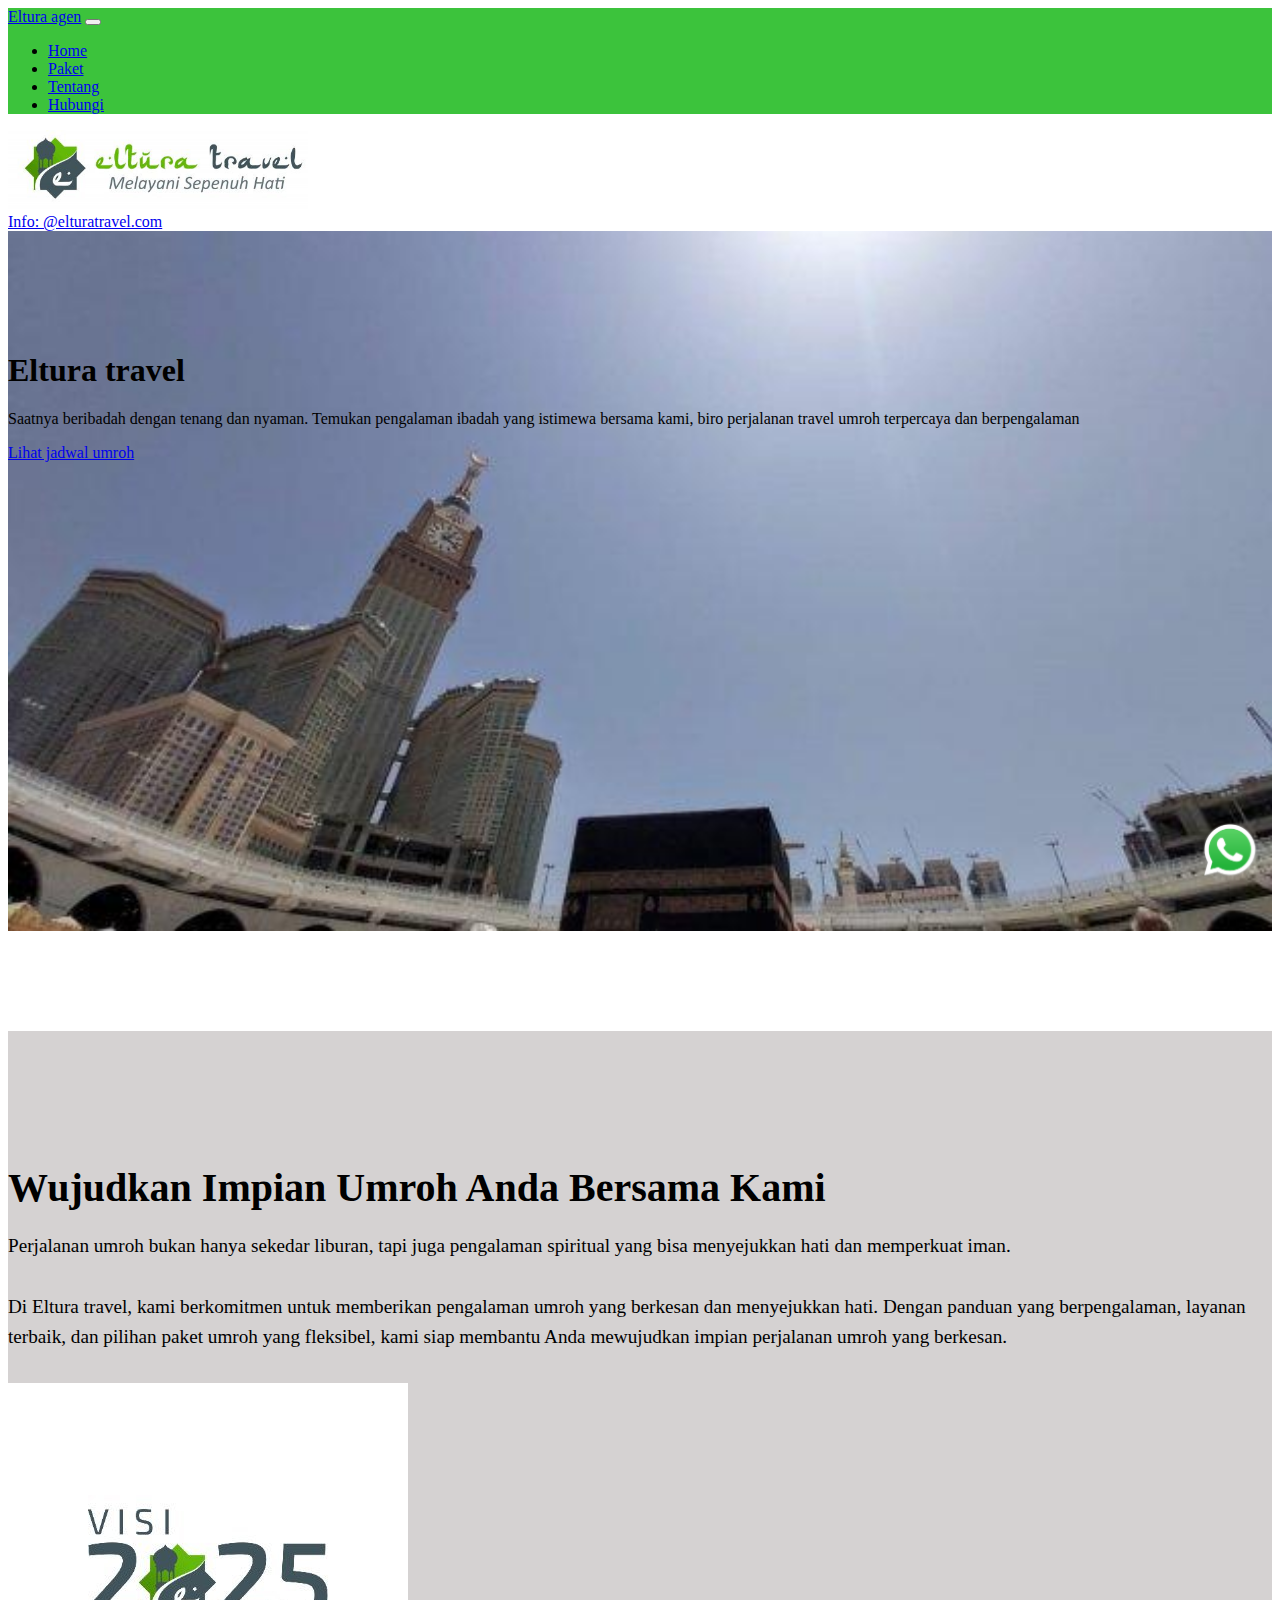
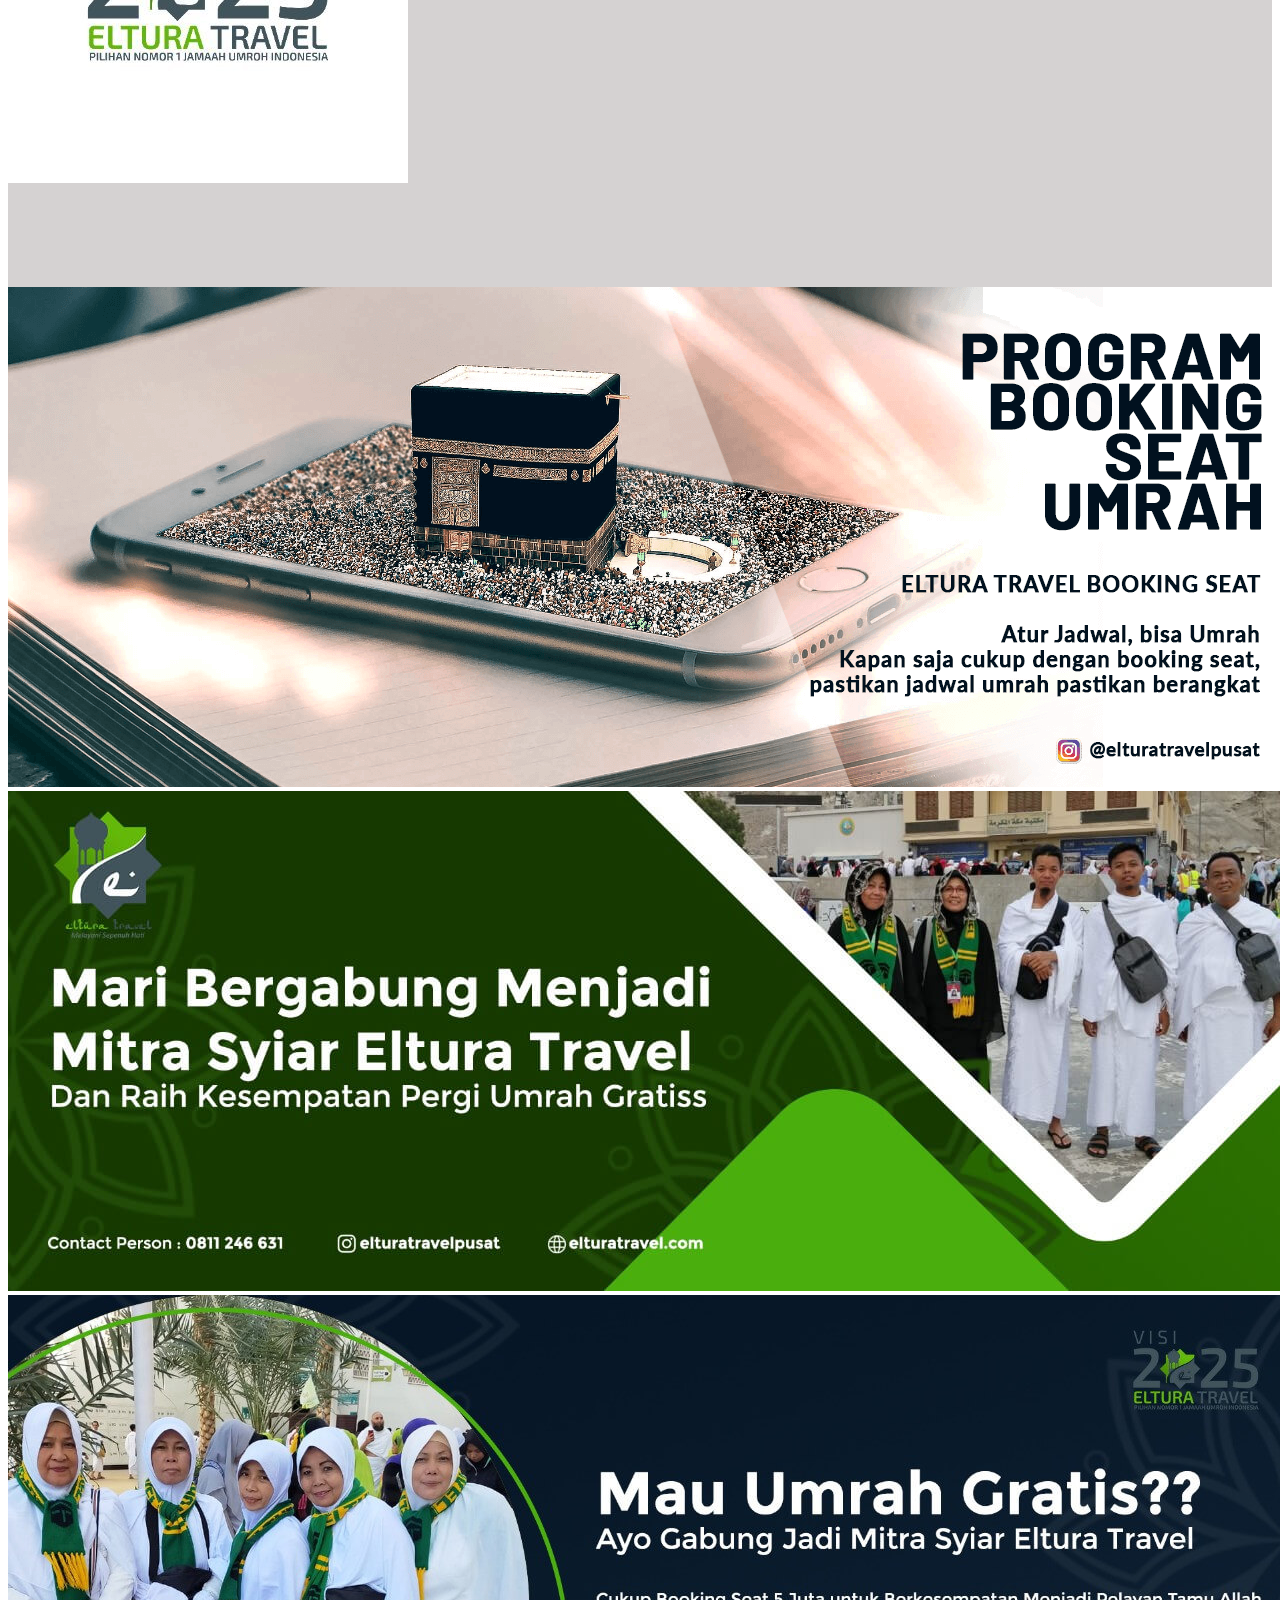
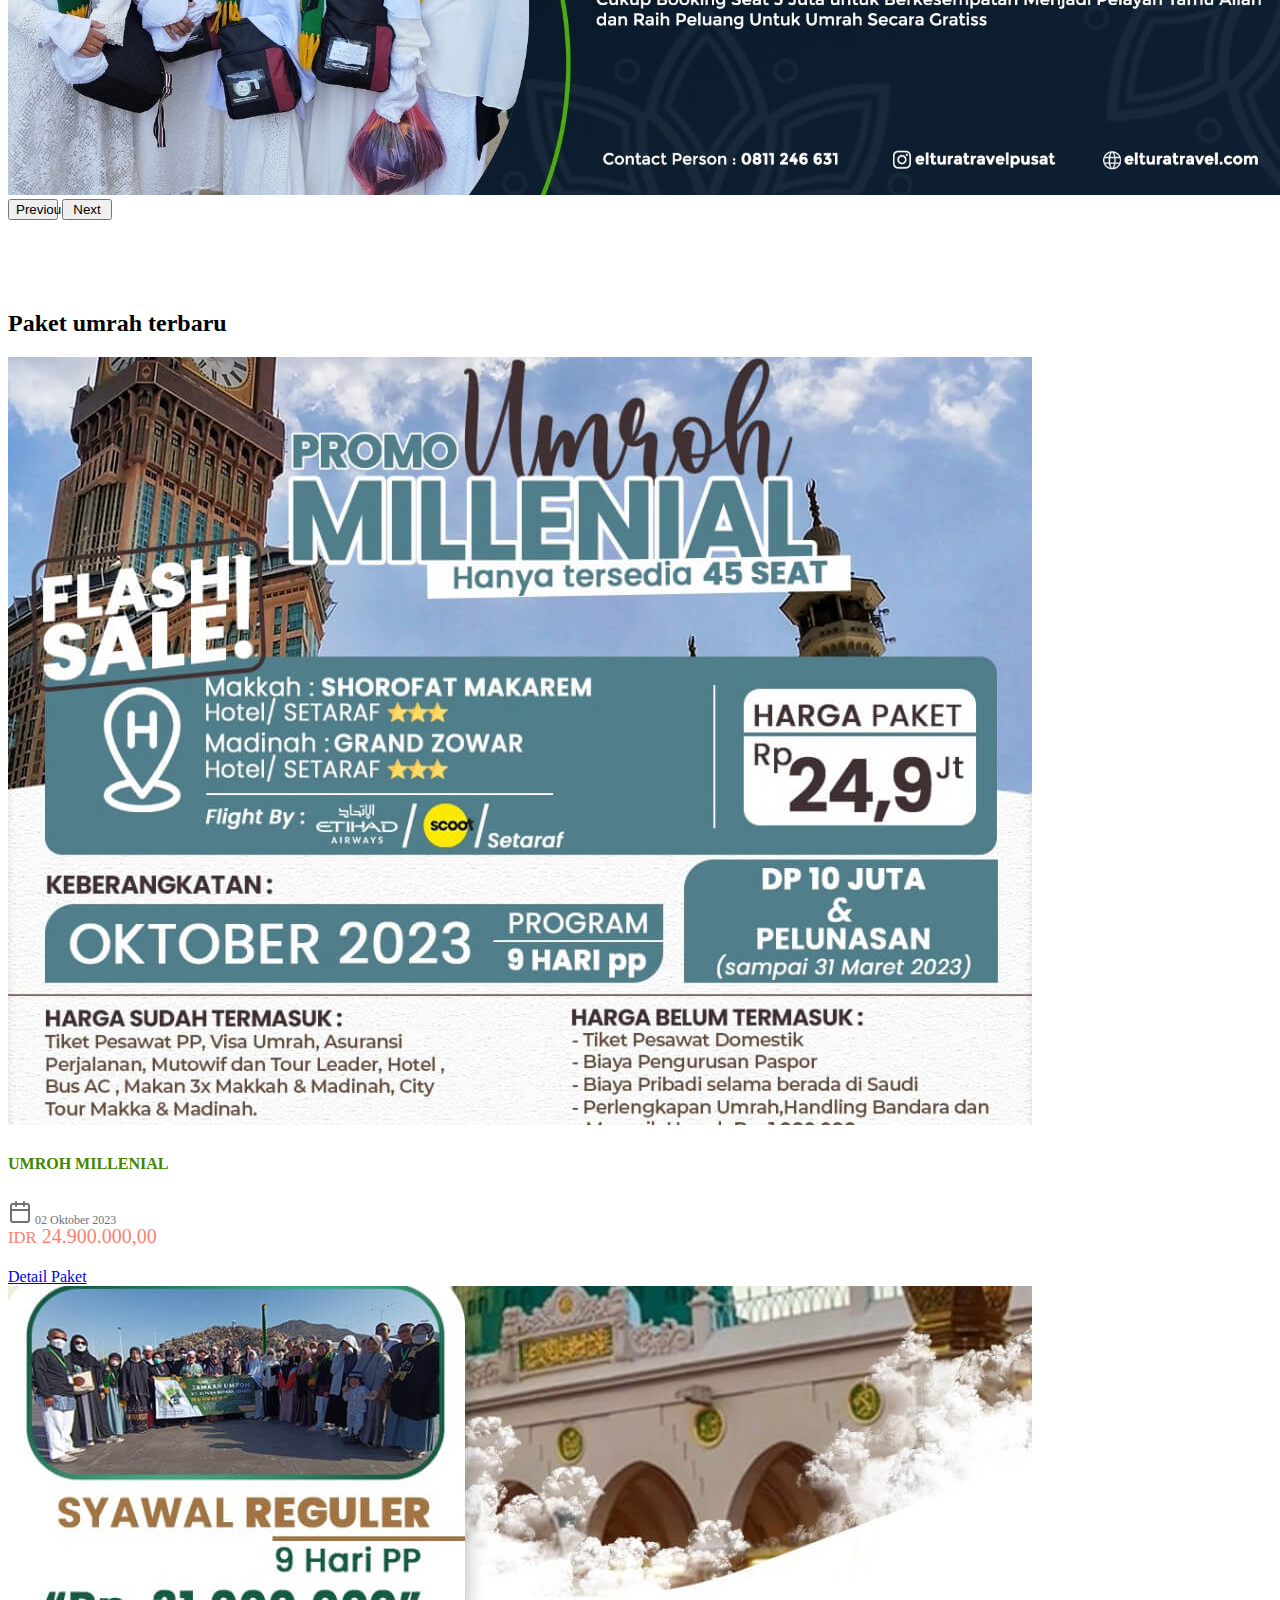
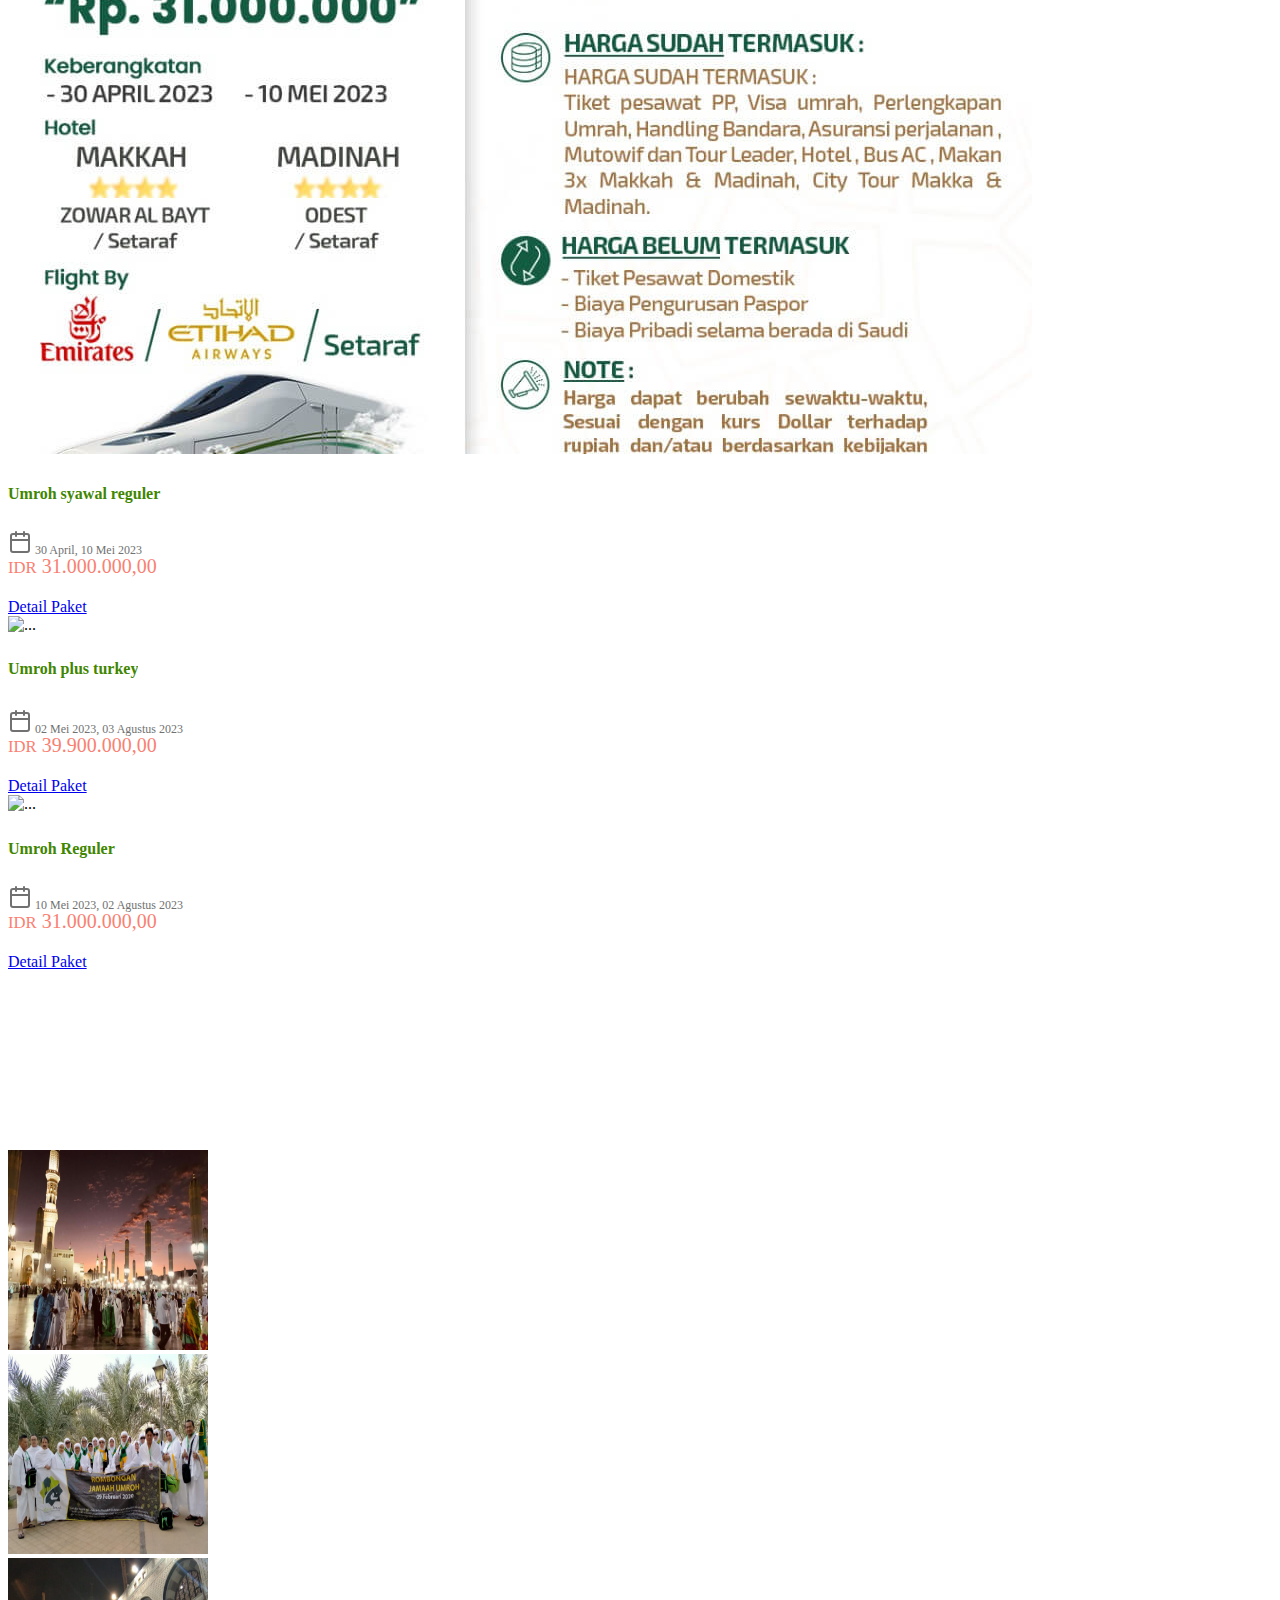
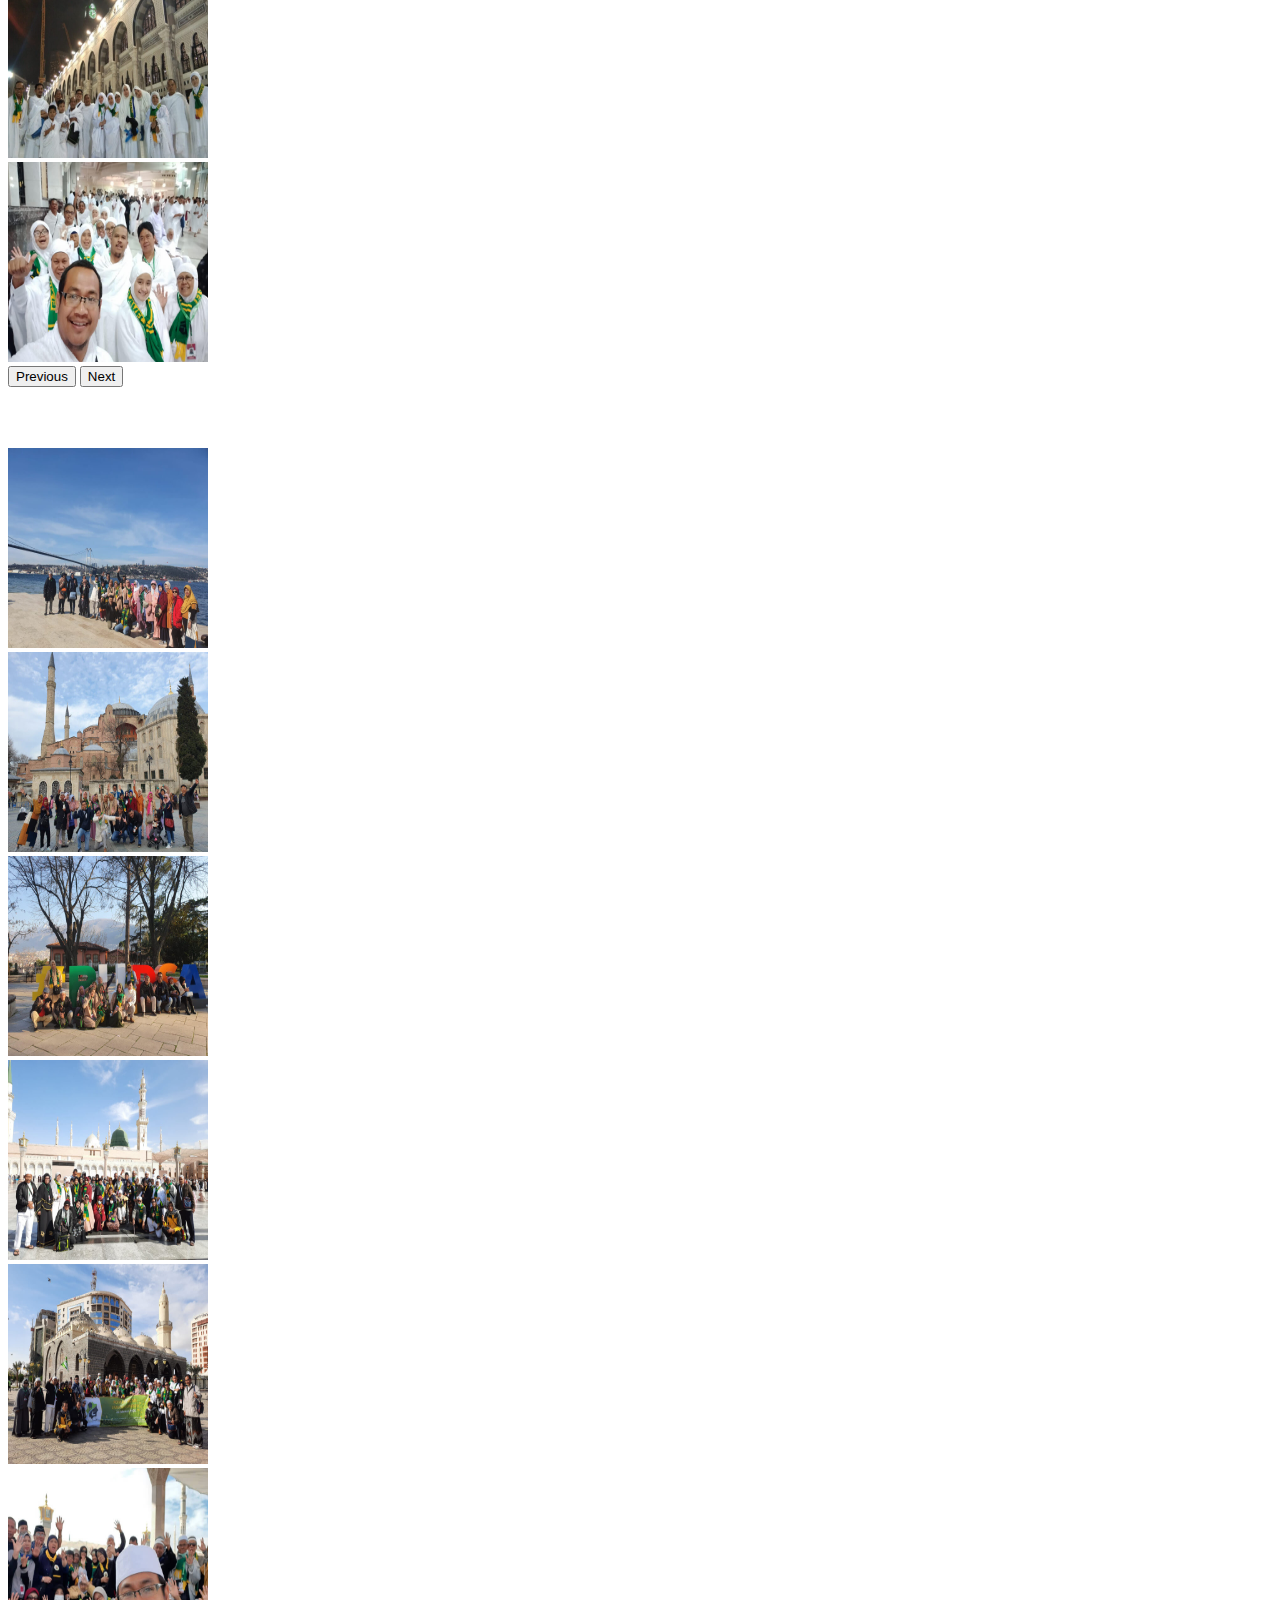
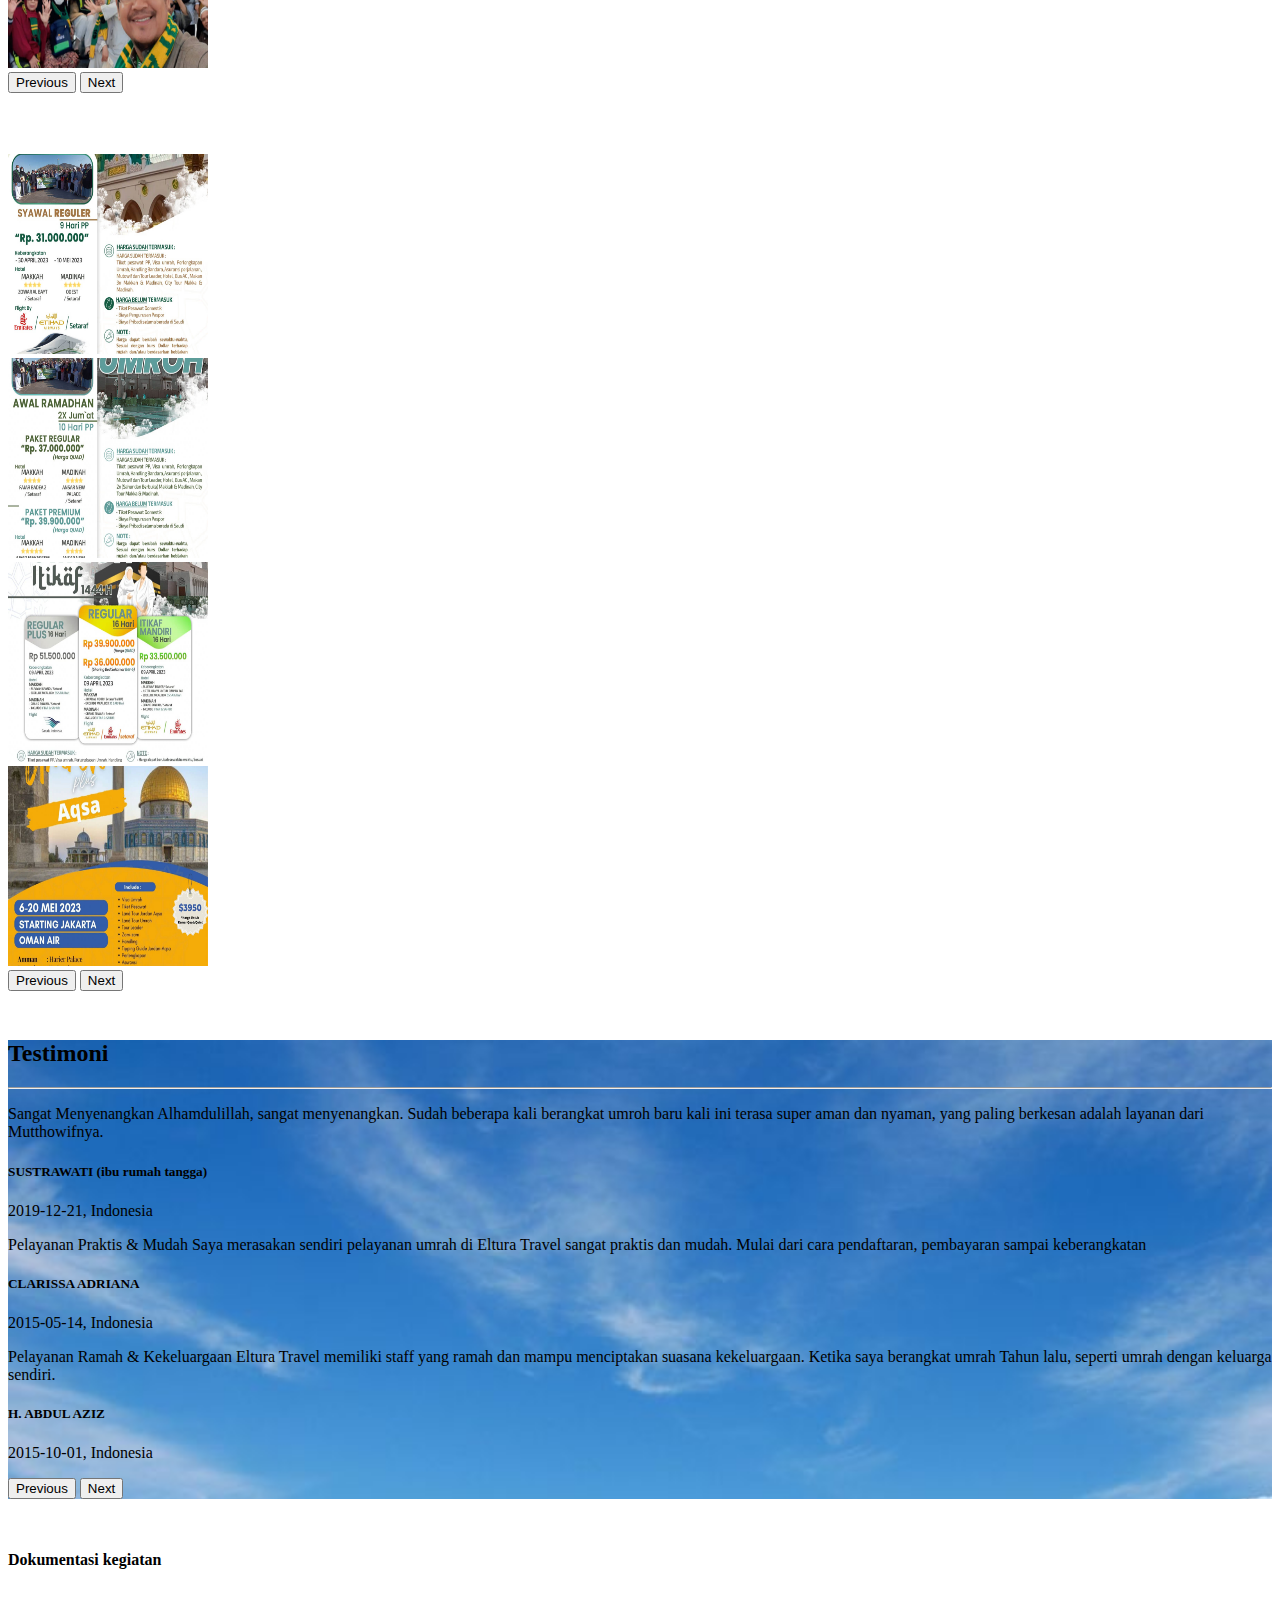
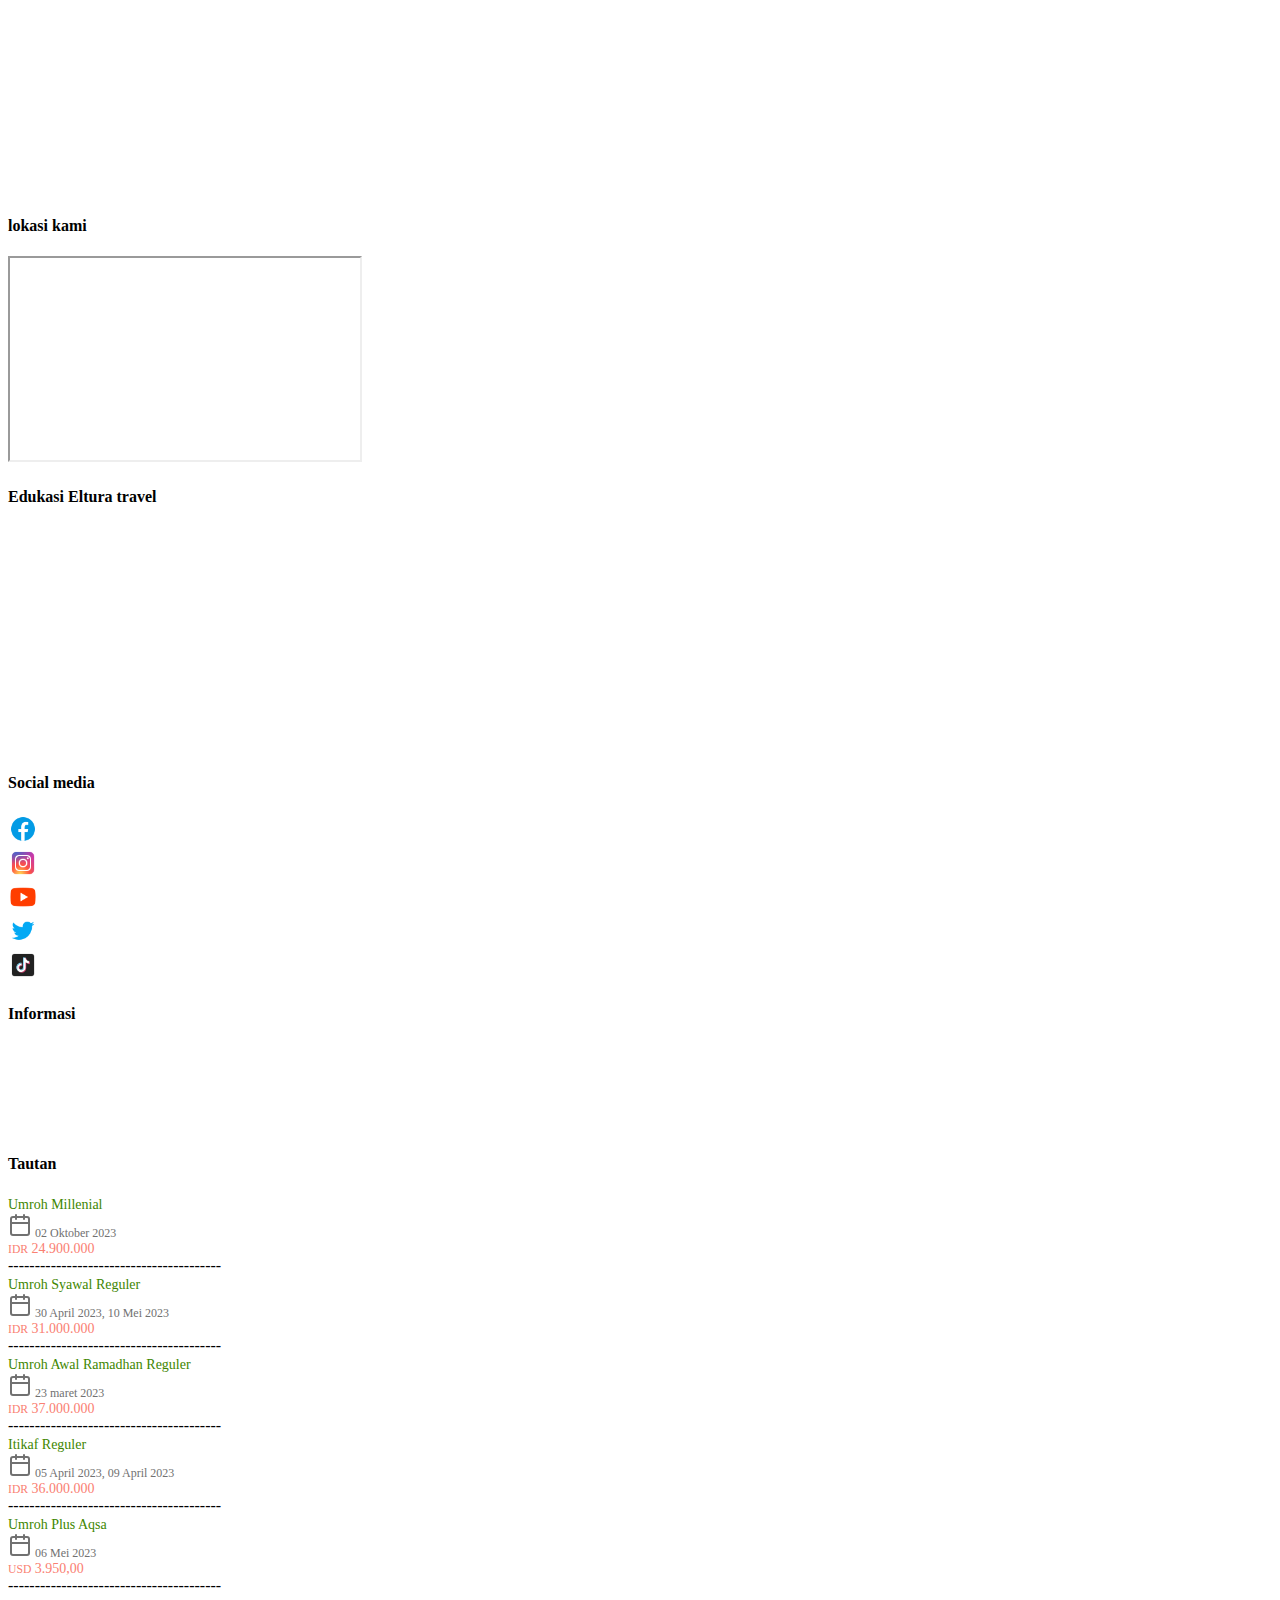
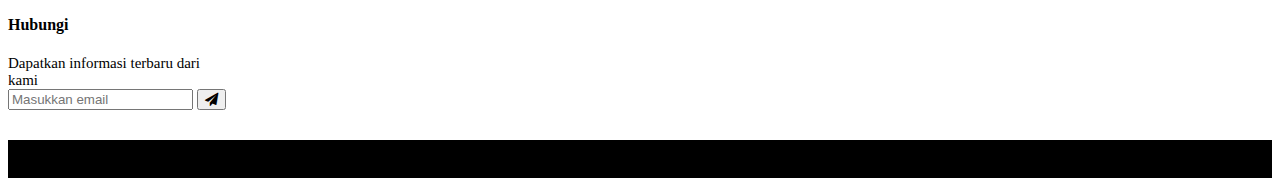
==== commit 136d1751: "update sedikit paket" ====
--- a/index.html
+++ b/index.html
@@ -10,7 +10,7 @@
 
     <link rel='stylesheet' href='https://cdnjs.cloudflare.com/ajax/libs/font-awesome/4.7.0/css/font-awesome.min.css'>
 
-    <link rel="icon" href="../img/logo-removebg-preview.png">
+    <link rel="icon" href="img/logo-removebg-preview.png">
 
   </head>
   <body>
@@ -54,7 +54,7 @@
       <nav class="navbar navbar-expand-lg mt-5">
         <div class="container">
           <a class="navbar-brand" href="#">
-            <img src="../img/WhatsApp Image 2023-03-16 at 12.51.42.jpeg" alt="Logo" width="300px" class="d-inline-block align-text-top">
+            <img src="img/WhatsApp Image 2023-03-16 at 12.51.42.jpeg" alt="Logo" width="300px" class="d-inline-block align-text-top">
           </a>
           
           <div class="collapse navbar-collapse justify-content-end" id="navbarNavAltMarkup">
@@ -103,7 +103,7 @@
              
             </div>
             <div class="col-md-6">
-              <img src="../img/umo6.jpg" alt="Gambar eltura" class="img-fluid">
+              <img src="img/umo6.jpg" alt="Gambar eltura" class="img-fluid">
             </div>
           </div>
         </div>
@@ -116,13 +116,13 @@
       <div id="carouselExample" class="carousel slide border-top border-dark border-2">
         <div class="carousel-inner">
           <div class="carousel-item active">
-            <img src="../img/umo7.png" class="d-block w-100 " alt="...">
+            <img src="img/umo7.png" class="d-block w-100 " alt="...">
           </div>
           <div class="carousel-item">
-            <img src="../img/umo4.jpeg" class="d-block w-100 " alt="...">
+            <img src="img/umo4.jpeg" class="d-block w-100 " alt="...">
           </div>
           <div class="carousel-item">
-            <img src="../img/umo9.jpeg" class="d-block w-100 " alt="...">
+            <img src="img/umo9.jpeg" class="d-block w-100 " alt="...">
           </div>
         </div>
         <button class="carousel-control-prev bg-secondary" type="button" data-bs-target="#carouselExample" data-bs-slide="prev" style="width: 50px;">
@@ -146,7 +146,7 @@
 
             <div class="col-md-3 mb-2">
             <div class="card" >
-              <img src="../img/umo13.jpeg" class="card-img-top" alt="...">
+              <img src="img/umo13.jpeg" class="card-img-top" alt="...">
               <div class="card-body">
                 <h5> <a href="umrah-millenial.html">UMROH MILLENIAL</a> </h5>
 
@@ -165,7 +165,7 @@
 
           <div class="col-md-3 mb-2">
             <div class="card">
-              <img src="../img/umo14.jpeg" class="card-img-top" alt="...">
+              <img src="img/umo14.jpeg" class="card-img-top" alt="...">
               <div class="card-body">
                 <h5> <a href="umrah-syawal.html">Umroh syawal reguler</a> </h5>
 
@@ -186,15 +186,15 @@
 
           <div class="col-md-3 mb-2">
             <div class="card">
-              <img src="../img/umo10.jpeg" class="card-img-top" alt="...">
+              <img src="img/umoturkeycopy" class="card-img-top" alt="...">
               <div class="card-body">
-                <h5> <a href="umrah-awal.html" rel="noreferrer" class="text-break">Umroh Awal Ramadhan Reguler</a> </h5>
-
-                <p class="card-text"><svg xmlns="http://www.w3.org/2000/svg" width="24" height="24" viewBox="0 0 24 24" fill="none" stroke="currentColor" stroke-width="2" stroke-linecap="round" stroke-linejoin="round" class="feather feather-calendar"><rect x="3" y="4" width="18" height="18" rx="2" ry="2"></rect><line x1="16" y1="2" x2="16" y2="6"></line><line x1="8" y1="2" x2="8" y2="6"></line><line x1="3" y1="10" x2="21" y2="10"></line></svg>05 April 2023, 09 April 2023</p>
+                <h5> <a href="umrah-awal.html" rel="noreferrer" class="text-break">Umroh plus turkey</a> </h5>
+
+                <p class="card-text"><svg xmlns="http://www.w3.org/2000/svg" width="24" height="24" viewBox="0 0 24 24" fill="none" stroke="currentColor" stroke-width="2" stroke-linecap="round" stroke-linejoin="round" class="feather feather-calendar"><rect x="3" y="4" width="18" height="18" rx="2" ry="2"></rect><line x1="16" y1="2" x2="16" y2="6"></line><line x1="8" y1="2" x2="8" y2="6"></line><line x1="3" y1="10" x2="21" y2="10"></line></svg> 02 Mei 2023, 03 Agustus 2023</p>
 
                 <p class="card-text harga1">
                   <small>IDR</small>
-                  <span>37.000.000,00</span>
+                  <span>39.900.000,00</span>
                   </p>
 
                 <a href="umrah-awal.html" class="btn btn-success">Detail Paket</a>
@@ -205,15 +205,15 @@
 
           <div class="col-md-3 mb-2">
             <div class="card">
-              <img src="../img/umo11.jpeg" class="card-img-top" alt="...">
+              <img src="img/umoregulercopy" class="card-img-top" alt="...">
               <div class="card-body">
-                <h5> <a href="itikaf-reguler.html">ITIKAF REGULER</a> </h5>
-
-                <p class="card-text"><svg xmlns="http://www.w3.org/2000/svg" width="24" height="24" viewBox="0 0 24 24" fill="none" stroke="currentColor" stroke-width="2" stroke-linecap="round" stroke-linejoin="round" class="feather feather-calendar"><rect x="3" y="4" width="18" height="18" rx="2" ry="2"></rect><line x1="16" y1="2" x2="16" y2="6"></line><line x1="8" y1="2" x2="8" y2="6"></line><line x1="3" y1="10" x2="21" y2="10"></line></svg> 30 April 2023, 10 Mei 2023</p>
+                <h5> <a href="itikaf-reguler.html">Umroh Reguler</a> </h5>
+
+                <p class="card-text"><svg xmlns="http://www.w3.org/2000/svg" width="24" height="24" viewBox="0 0 24 24" fill="none" stroke="currentColor" stroke-width="2" stroke-linecap="round" stroke-linejoin="round" class="feather feather-calendar"><rect x="3" y="4" width="18" height="18" rx="2" ry="2"></rect><line x1="16" y1="2" x2="16" y2="6"></line><line x1="8" y1="2" x2="8" y2="6"></line><line x1="3" y1="10" x2="21" y2="10"></line></svg> 10 Mei 2023, 02 Agustus 2023</p>
 
                 <p class="card-text harga1">
                   <small>IDR</small>
-                  <span>36.000.000,00</span>
+                  <span>31.000.000,00</span>
                   </p>
 
                 <a href="itikaf-reguler.html" class="btn btn-success">Detail Paket</a>
@@ -247,16 +247,16 @@
 
                 <div class="carousel-inner">
                   <div class="carousel-item active">
-                    <img src="../img/umotrap1.jpg" class="d-block w-100" alt="...">
-                  </div>
-                  <div class="carousel-item">
-                    <img src="../img/umotrap2.jpg" class="d-block w-100" alt="...">
-                  </div>
-                  <div class="carousel-item">
-                    <img src="../img/umotrap3.jpg" class="d-block w-100" alt="...">
-                  </div>
-                  <div class="carousel-item">
-                    <img src="../img/umotrap4.jpg" class="d-block w-100" alt="...">
+                    <img src="img/umotrap1.jpg" class="d-block w-100" alt="...">
+                  </div>
+                  <div class="carousel-item">
+                    <img src="img/umotrap2.jpg" class="d-block w-100" alt="...">
+                  </div>
+                  <div class="carousel-item">
+                    <img src="img/umotrap3.jpg" class="d-block w-100" alt="...">
+                  </div>
+                  <div class="carousel-item">
+                    <img src="img/umotrap4.jpg" class="d-block w-100" alt="...">
                   </div>
                 </div>
                 <button class="carousel-control-prev" type="button" data-bs-target="#carouselExample1" data-bs-slide="prev">
@@ -277,22 +277,22 @@
                 
                 <div class="carousel-inner">
                   <div class="carousel-item active">
-                    <img src="../img/umotrip1.jpg" class="d-block w-100" alt="...">
-                  </div>
-                  <div class="carousel-item">
-                    <img src="../img/umotrip2.jpg" class="d-block w-100" alt="...">
-                  </div>
-                  <div class="carousel-item">
-                    <img src="../img/umotrip3.jpg" class="d-block w-100" alt="...">
-                  </div>
-                  <div class="carousel-item">
-                    <img src="../img/umotrip4.jpg" class="d-block w-100" alt="...">
-                  </div>
-                  <div class="carousel-item">
-                    <img src="../img/umotrip5.jpg" class="d-block w-100" alt="...">
-                  </div>
-                  <div class="carousel-item">
-                    <img src="../img/umotrip6.jpg" class="d-block w-100" alt="...">
+                    <img src="img/umotrip1.jpg" class="d-block w-100" alt="...">
+                  </div>
+                  <div class="carousel-item">
+                    <img src="img/umotrip2.jpg" class="d-block w-100" alt="...">
+                  </div>
+                  <div class="carousel-item">
+                    <img src="img/umotrip3.jpg" class="d-block w-100" alt="...">
+                  </div>
+                  <div class="carousel-item">
+                    <img src="img/umotrip4.jpg" class="d-block w-100" alt="...">
+                  </div>
+                  <div class="carousel-item">
+                    <img src="img/umotrip5.jpg" class="d-block w-100" alt="...">
+                  </div>
+                  <div class="carousel-item">
+                    <img src="img/umotrip6.jpg" class="d-block w-100" alt="...">
                   </div>
                 </div>
                 <button class="carousel-control-prev" type="button" data-bs-target="#carouselExample2" data-bs-slide="prev">
@@ -312,16 +312,16 @@
                 
                 <div class="carousel-inner">
                   <div class="carousel-item active">
-                    <img src="../img/pak1.jpeg" class="d-block w-100" alt="...">
-                  </div>
-                  <div class="carousel-item">
-                    <img src="../img/umo10.jpeg" class="d-block w-100" alt="...">
-                  </div>
-                  <div class="carousel-item">
-                    <img src="../img/umo11.jpeg" class="d-block w-100" alt="...">
+                    <img src="img/pak1.jpeg" class="d-block w-100" alt="...">
+                  </div>
+                  <div class="carousel-item">
+                    <img src="img/umo10.jpeg" class="d-block w-100" alt="...">
+                  </div>
+                  <div class="carousel-item">
+                    <img src="img/umo11.jpeg" class="d-block w-100" alt="...">
                     </div>
                     <div class="carousel-item">
-                      <img src="../img/umo12.jpeg" class="d-block w-100" alt="...">
+                      <img src="img/umo12.jpeg" class="d-block w-100" alt="...">
                       </div>
 
                   
@@ -444,14 +444,14 @@
 
               <div class="social"> 
               
-              <img src="../img/icons8-facebook-48.png" alt="facebook eltura" width="30px"> <a href="https://www.facebook.com/umrohmekah/?_rdc=1&_rdr" target="_blank">facebook</a> <br>
-
-              <img src="../img/icons8-instagram-48.png" alt="instagram eltura"  width="30px"> <a href="https://www.instagram.com/elturatravelpusat/" target="_blank">Instagram</a> <br>
+              <img src="img/icons8-facebook-48.png" alt="facebook eltura" width="30px"> <a href="https://www.facebook.com/umrohmekah/?_rdc=1&_rdr" target="_blank">facebook</a> <br>
+
+              <img src="img/icons8-instagram-48.png" alt="instagram eltura"  width="30px"> <a href="https://www.instagram.com/elturatravelpusat/" target="_blank">Instagram</a> <br>
              
 
-              <img src="../img/icons8-youtube-48.png" alt="youtube eltura"  width="30px"> <a href="https://www.youtube.com/channel/UCeUESGWSyO0bc6Ve_al2NxA" target="_blank">Youtube</a> <br>
-              <img src="../img/icons8-twitter-48.png" alt=""  width="30px"> <a href="https://twitter.com/officialeltura" target="_blank">Twitter</a> <br>
-              <img src="../img/icons8-tiktok-48.png" alt=""  width="30px"> <a href="https://www.tiktok.com/@elturatravel/" target="_blank
+              <img src="img/icons8-youtube-48.png" alt="youtube eltura"  width="30px"> <a href="https://www.youtube.com/channel/UCeUESGWSyO0bc6Ve_al2NxA" target="_blank">Youtube</a> <br>
+              <img src="img/icons8-twitter-48.png" alt=""  width="30px"> <a href="https://twitter.com/officialeltura" target="_blank">Twitter</a> <br>
+              <img src="img/icons8-tiktok-48.png" alt=""  width="30px"> <a href="https://www.tiktok.com/@elturatravel/" target="_blank
               
               
               ">Tiktok</a> <br>
@@ -599,7 +599,7 @@
       <!-- akhir footer -->
 
       <a href="https://api.whatsapp.com/send?phone=6281574332550&text=Halo%2C%20saya%20tertarik%20untuk%20mengikuti%20ibadah%20umroh%20yang%20Anda%20tawarkan.%20Bisakah%20saya%20mendapatkan%20informasi%20lebih%20lanjut%3F" target="_blank">
-        <img src="../img/WhatsApp.svg.webp" alt="WhatsApp" style="position: fixed; bottom: 20px; right: 20px; width: 60px;">
+        <img src="img/WhatsApp.svg.webp" alt="WhatsApp" style="position: fixed; bottom: 20px; right: 20px; width: 60px;">
         </a>
 
       
@@ -613,4 +613,4 @@
 
     <script src="https://cdn.jsdelivr.net/npm/bootstrap@5.3.0-alpha1/dist/js/bootstrap.bundle.min.js" integrity="sha384-w76AqPfDkMBDXo30jS1Sgez6pr3x5MlQ1ZAGC+nuZB+EYdgRZgiwxhTBTkF7CXvN" crossorigin="anonymous"></script>
   </body>
-</html>+</html>
--- a/trav.css
+++ b/trav.css
@@ -4,7 +4,7 @@
 
 
 .cover {
-    background-image: url(../img/umo5.jpg);
+    background-image: url(img/umo5.jpg);
     background-repeat: no-repeat;
     background-size : cover;
     background-position-y: -100px;
@@ -115,7 +115,7 @@
 }
 
 .testimoni {
-  background-image: url(../img/langit.jpg); 
+  background-image: url(img/langit.jpg); 
   background-repeat: no-repeat;
   background-size: cover;
  
@@ -183,4 +183,4 @@
   padding-bottom: 10px;
   background-color: black;
   margin-top: 30px;
-}+}
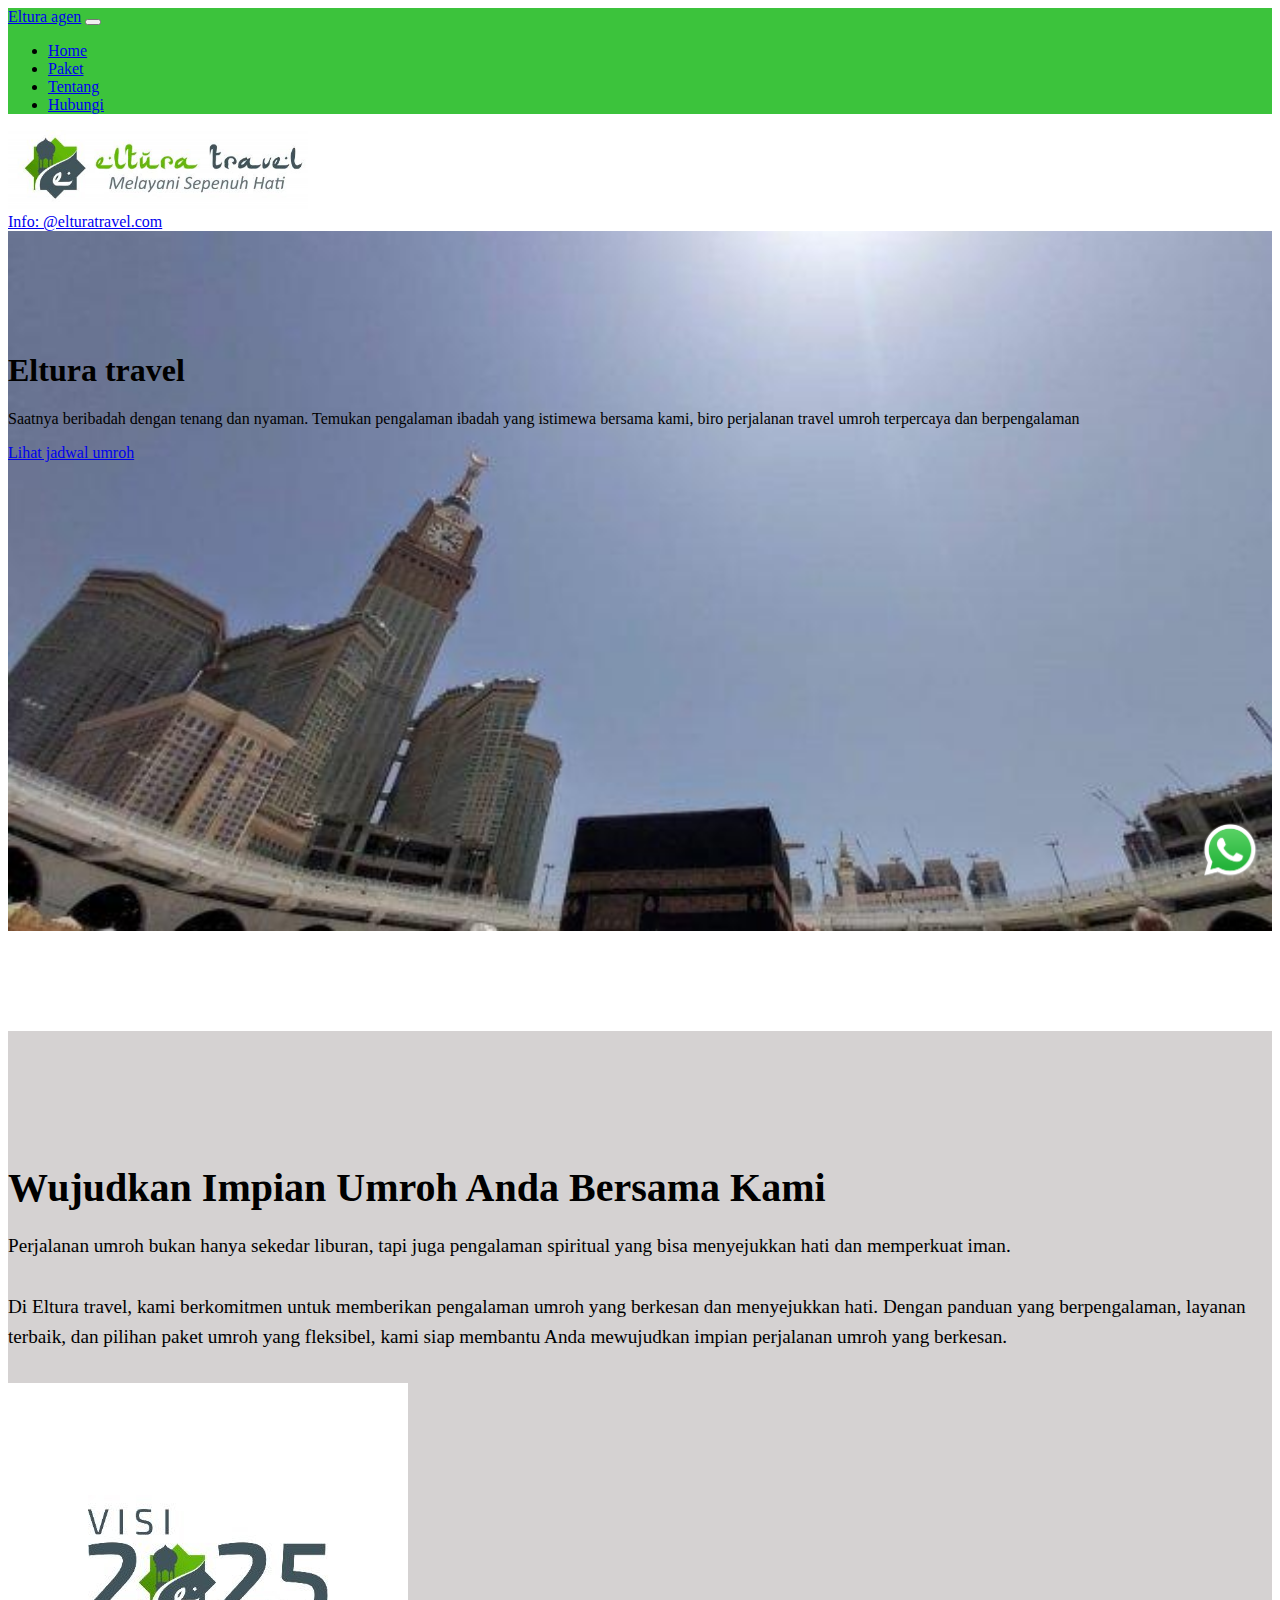
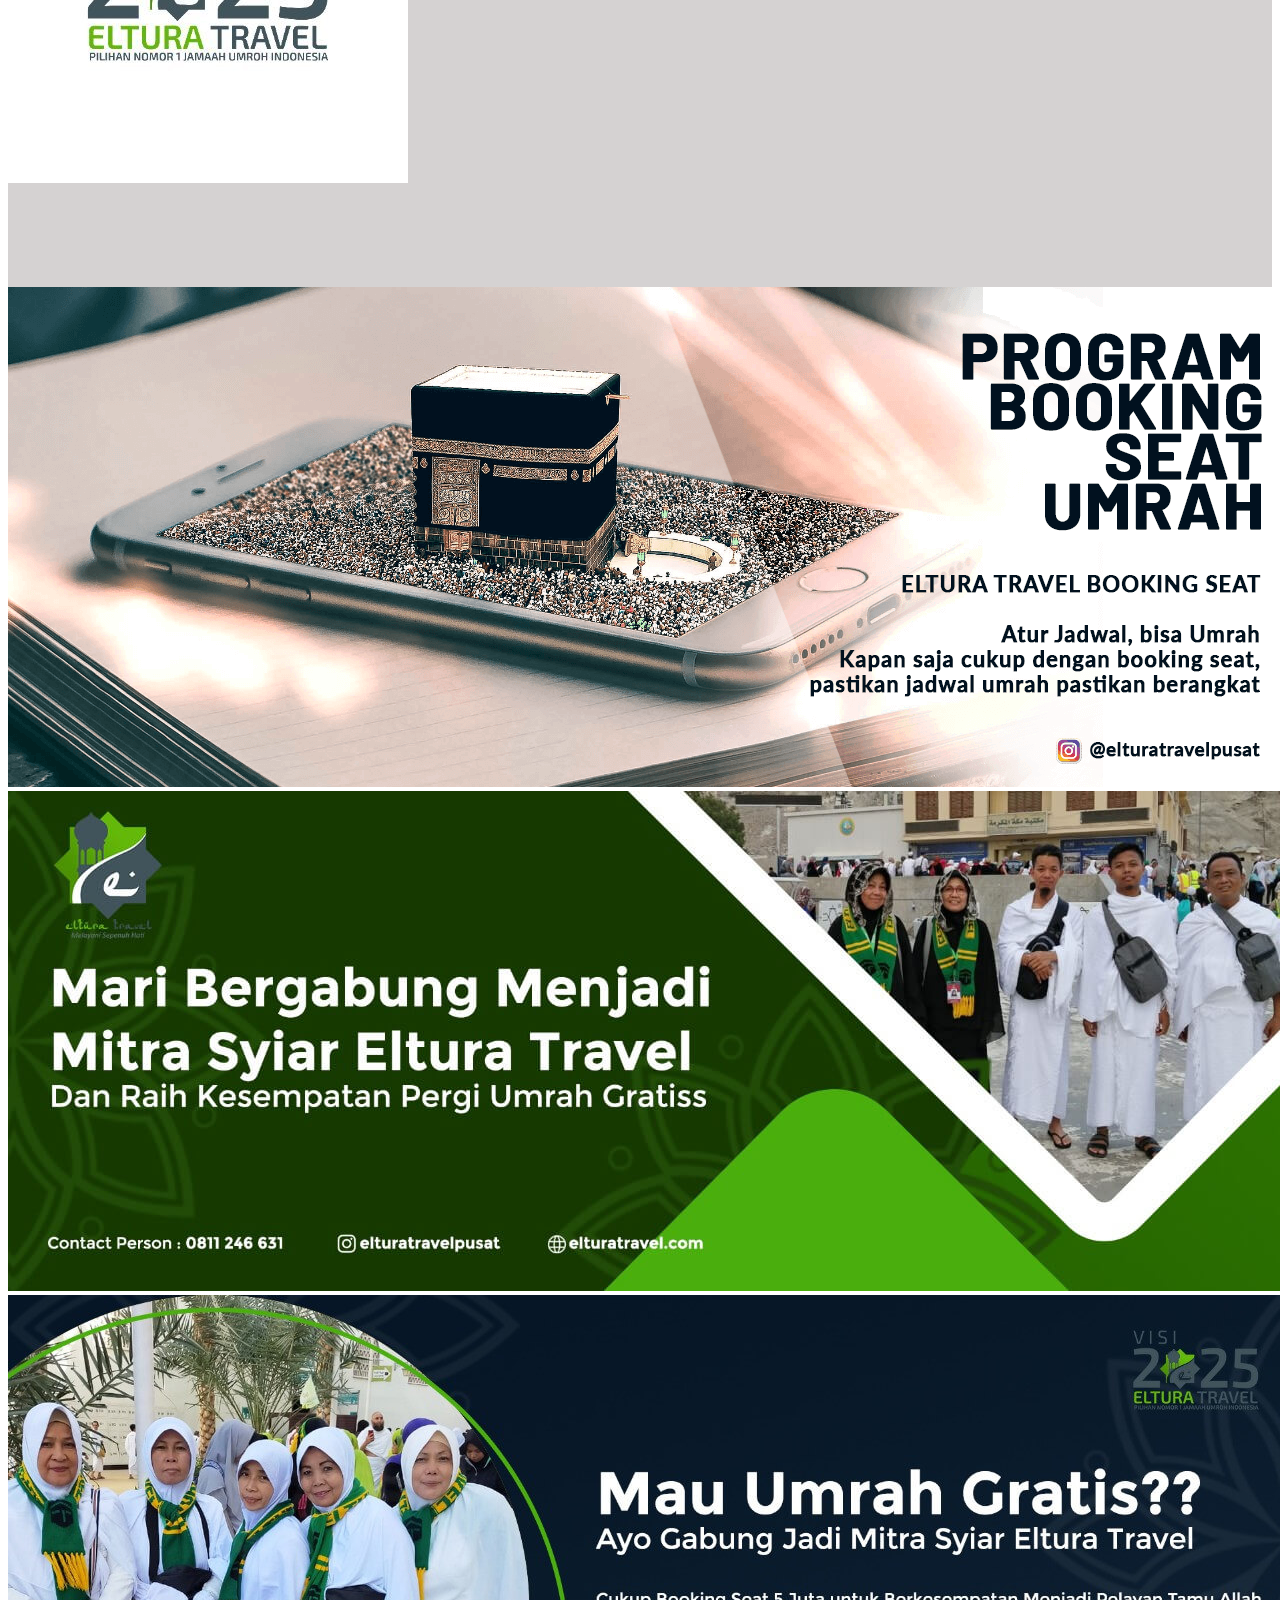
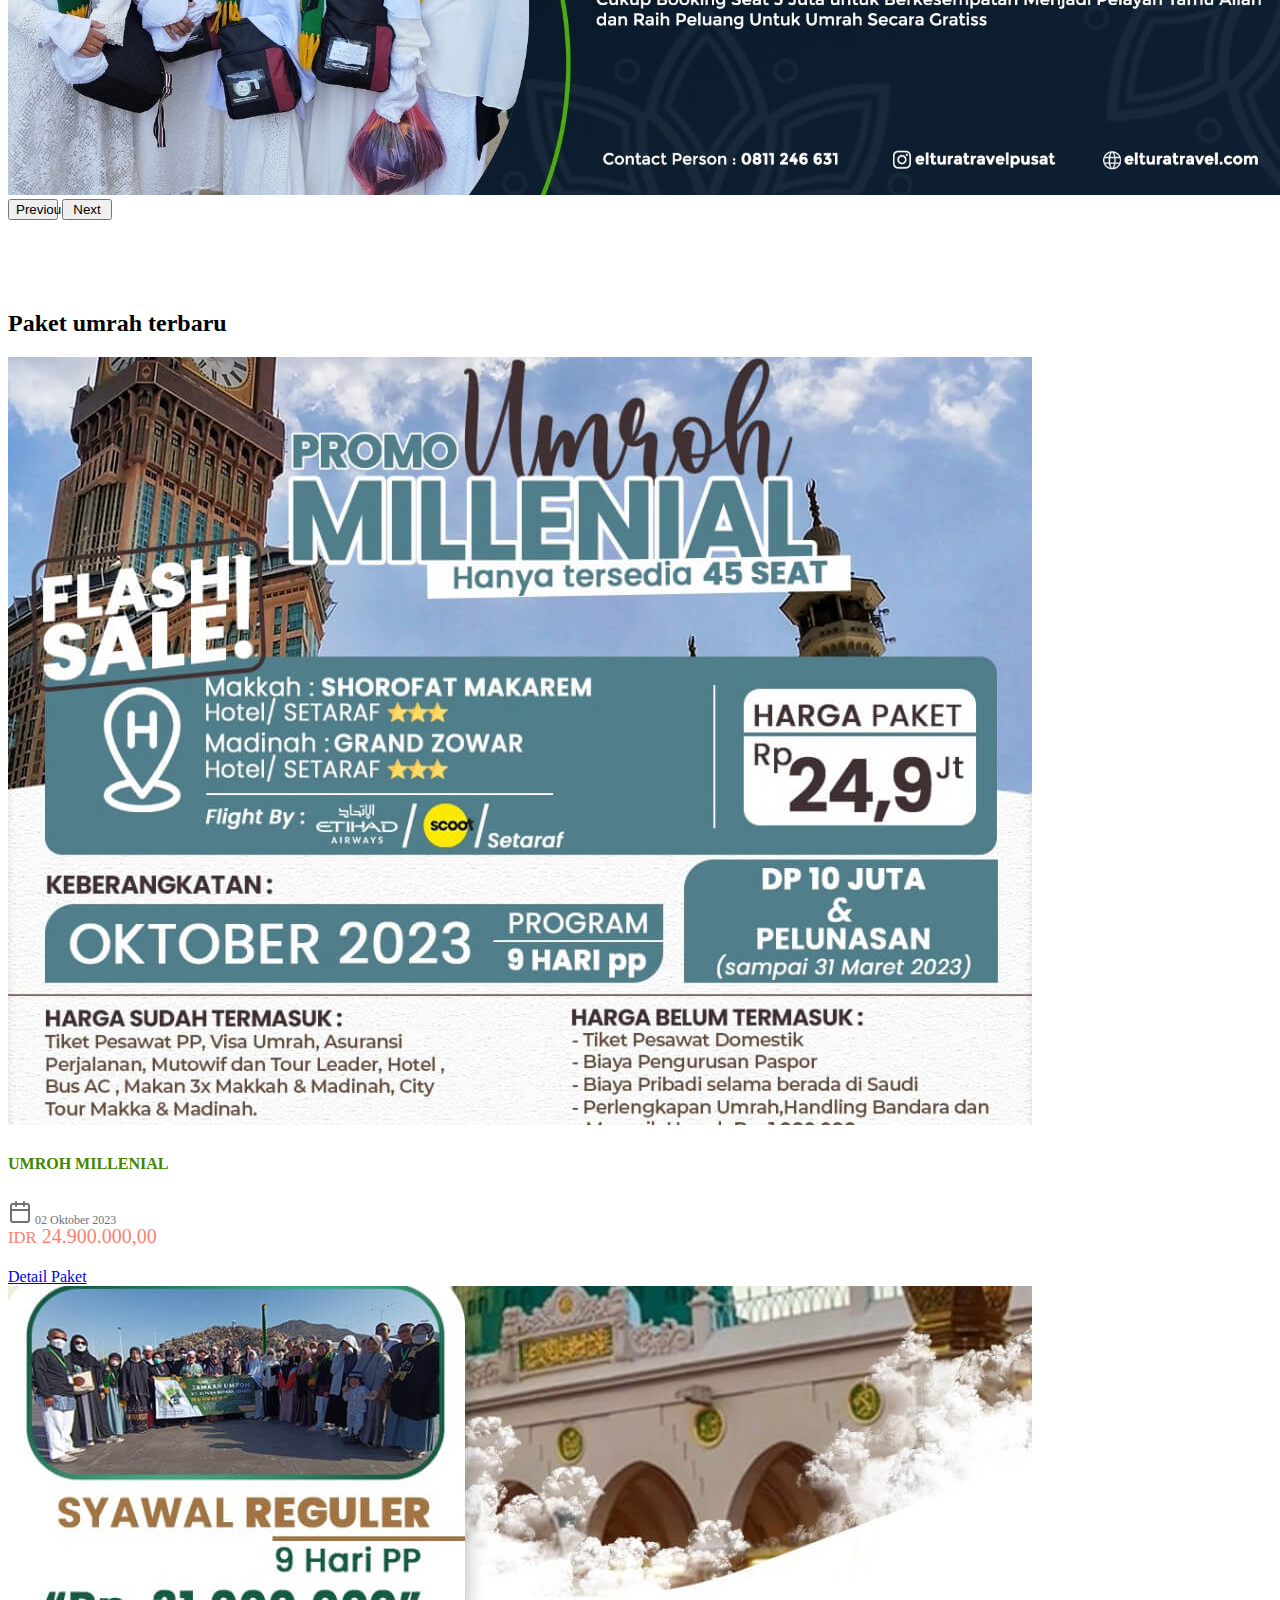
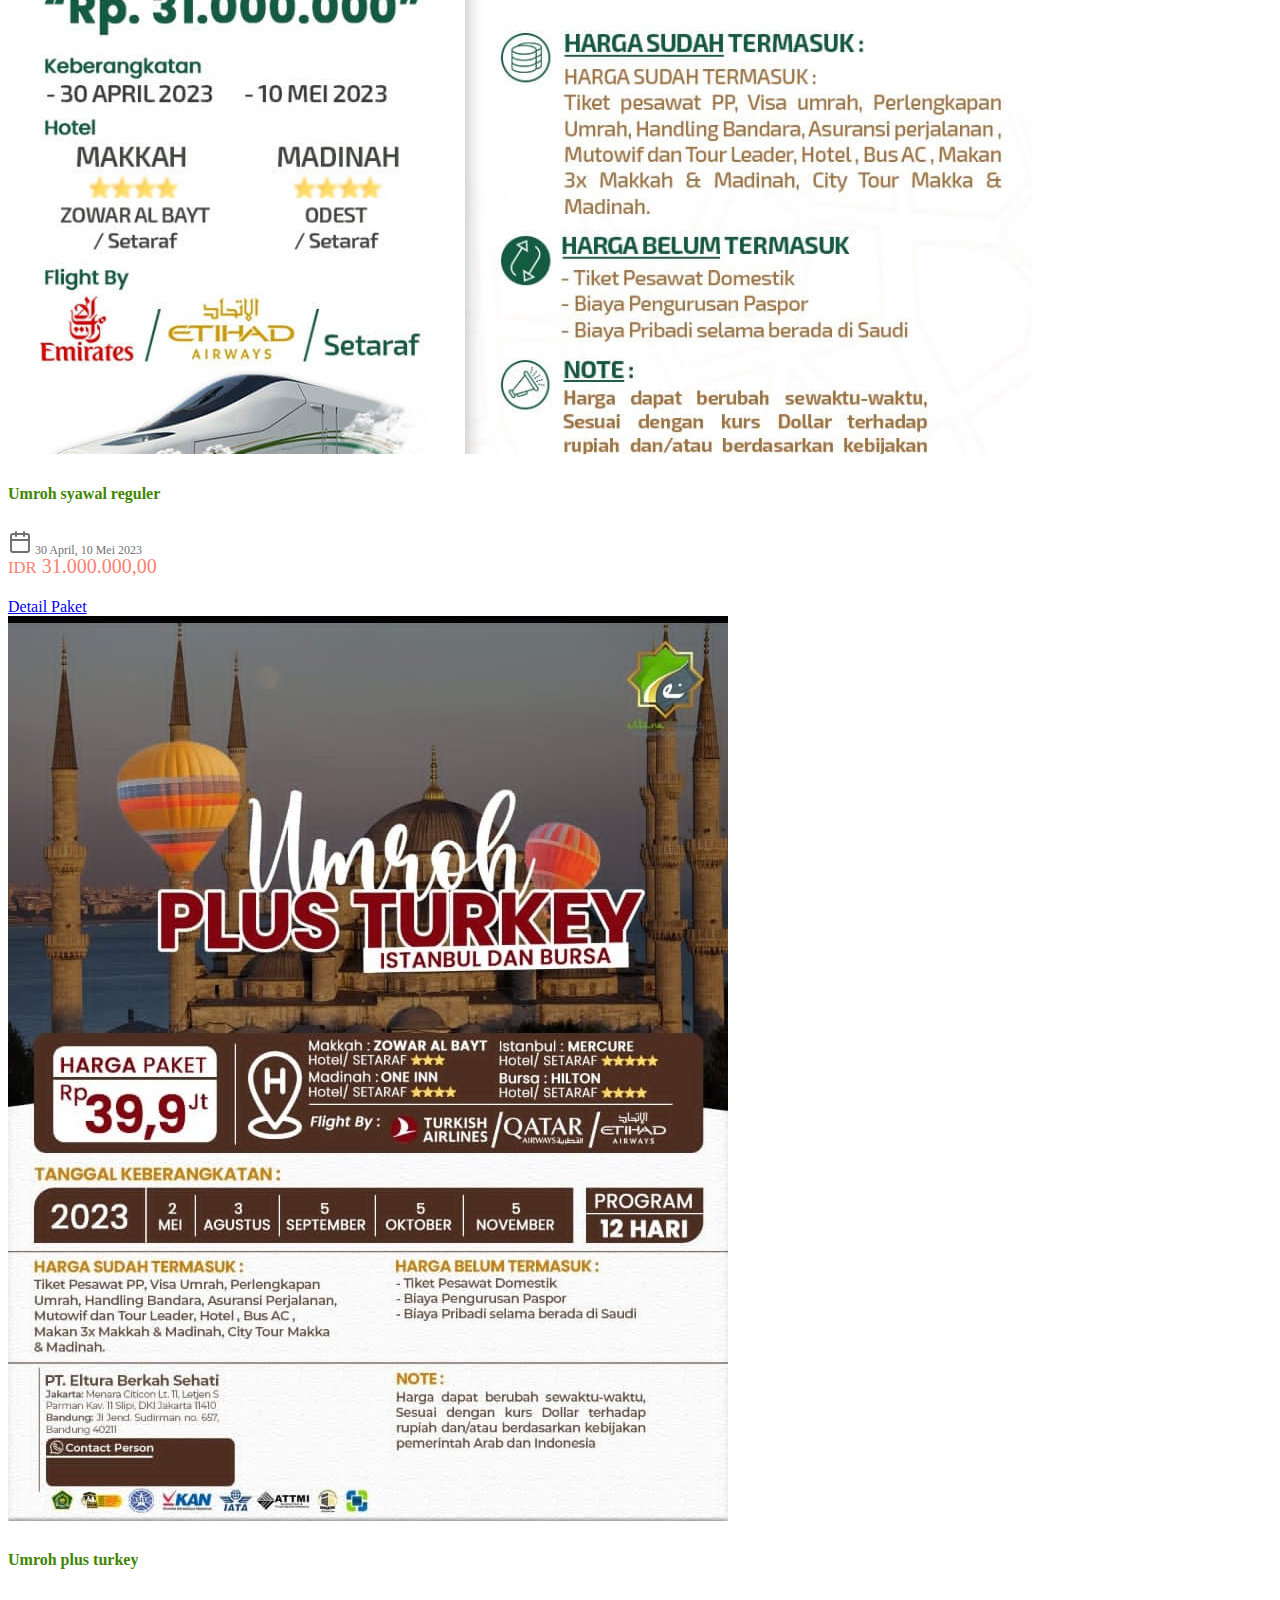
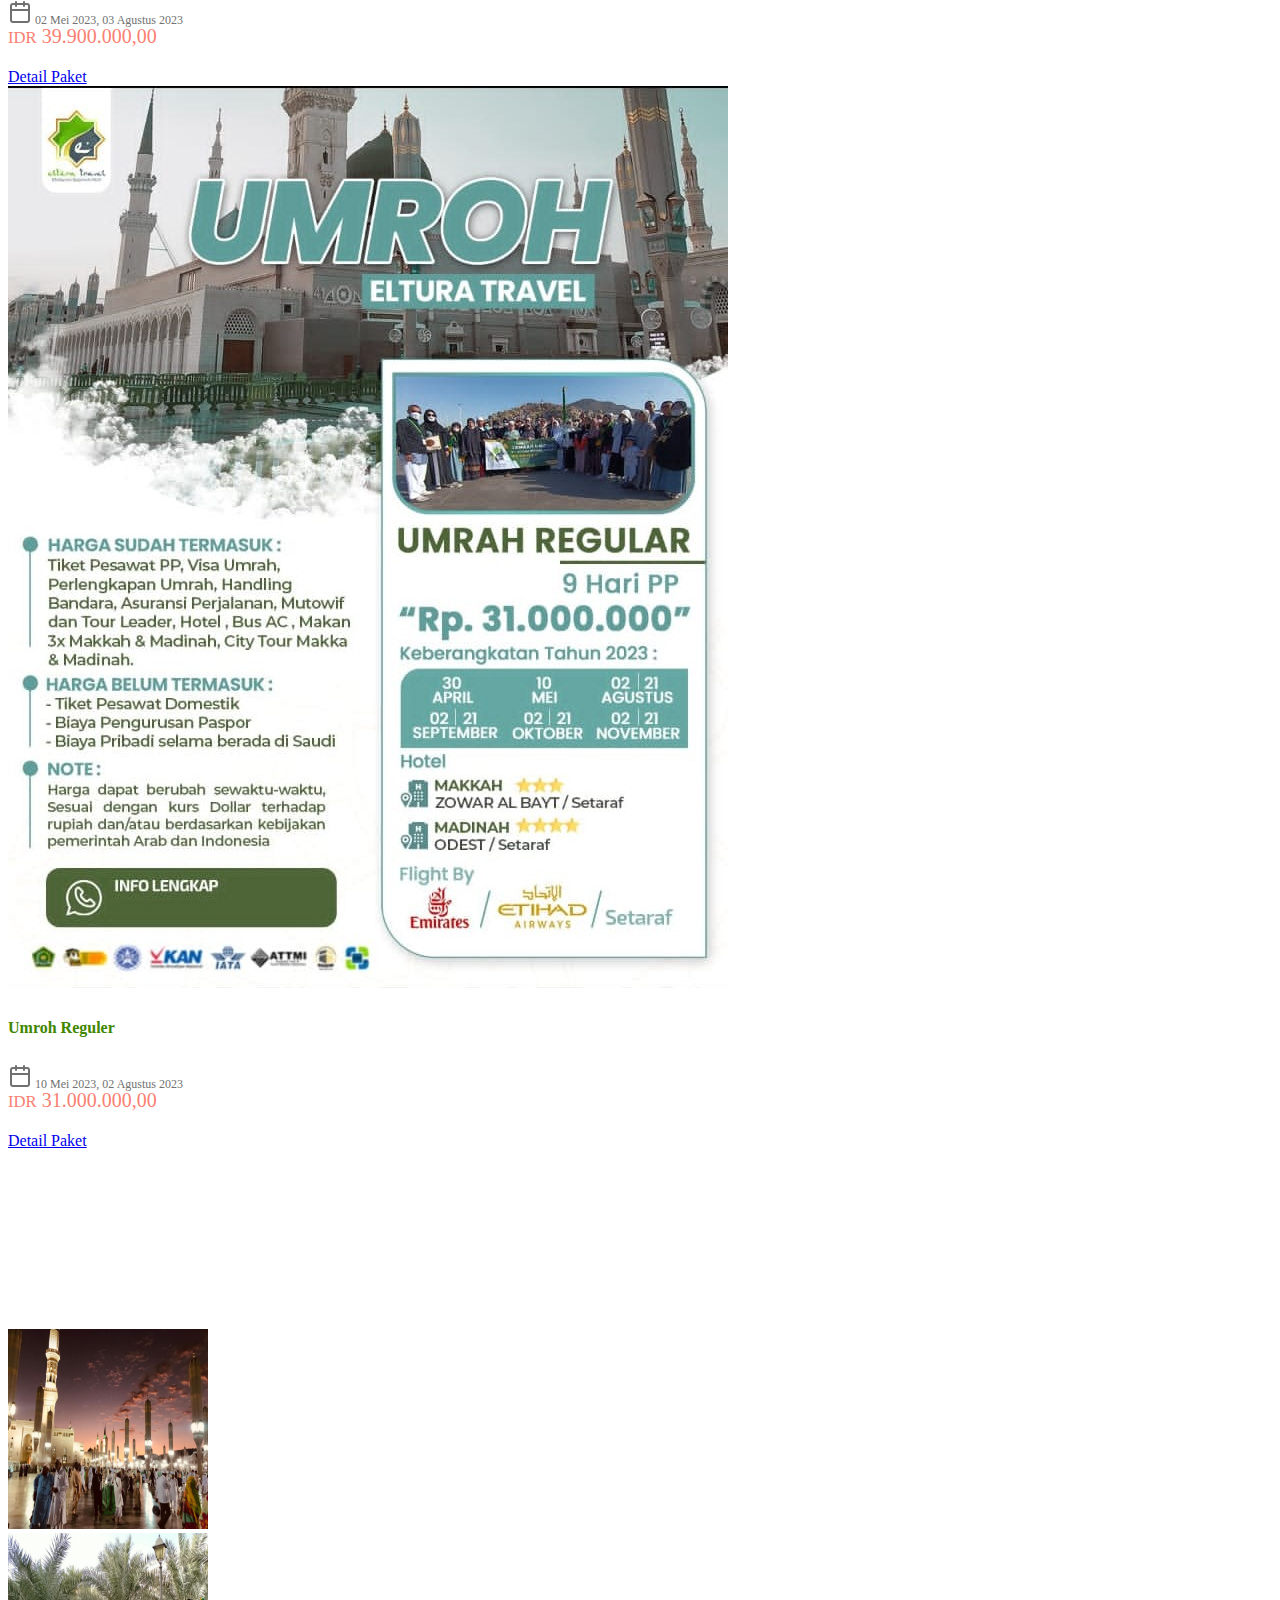
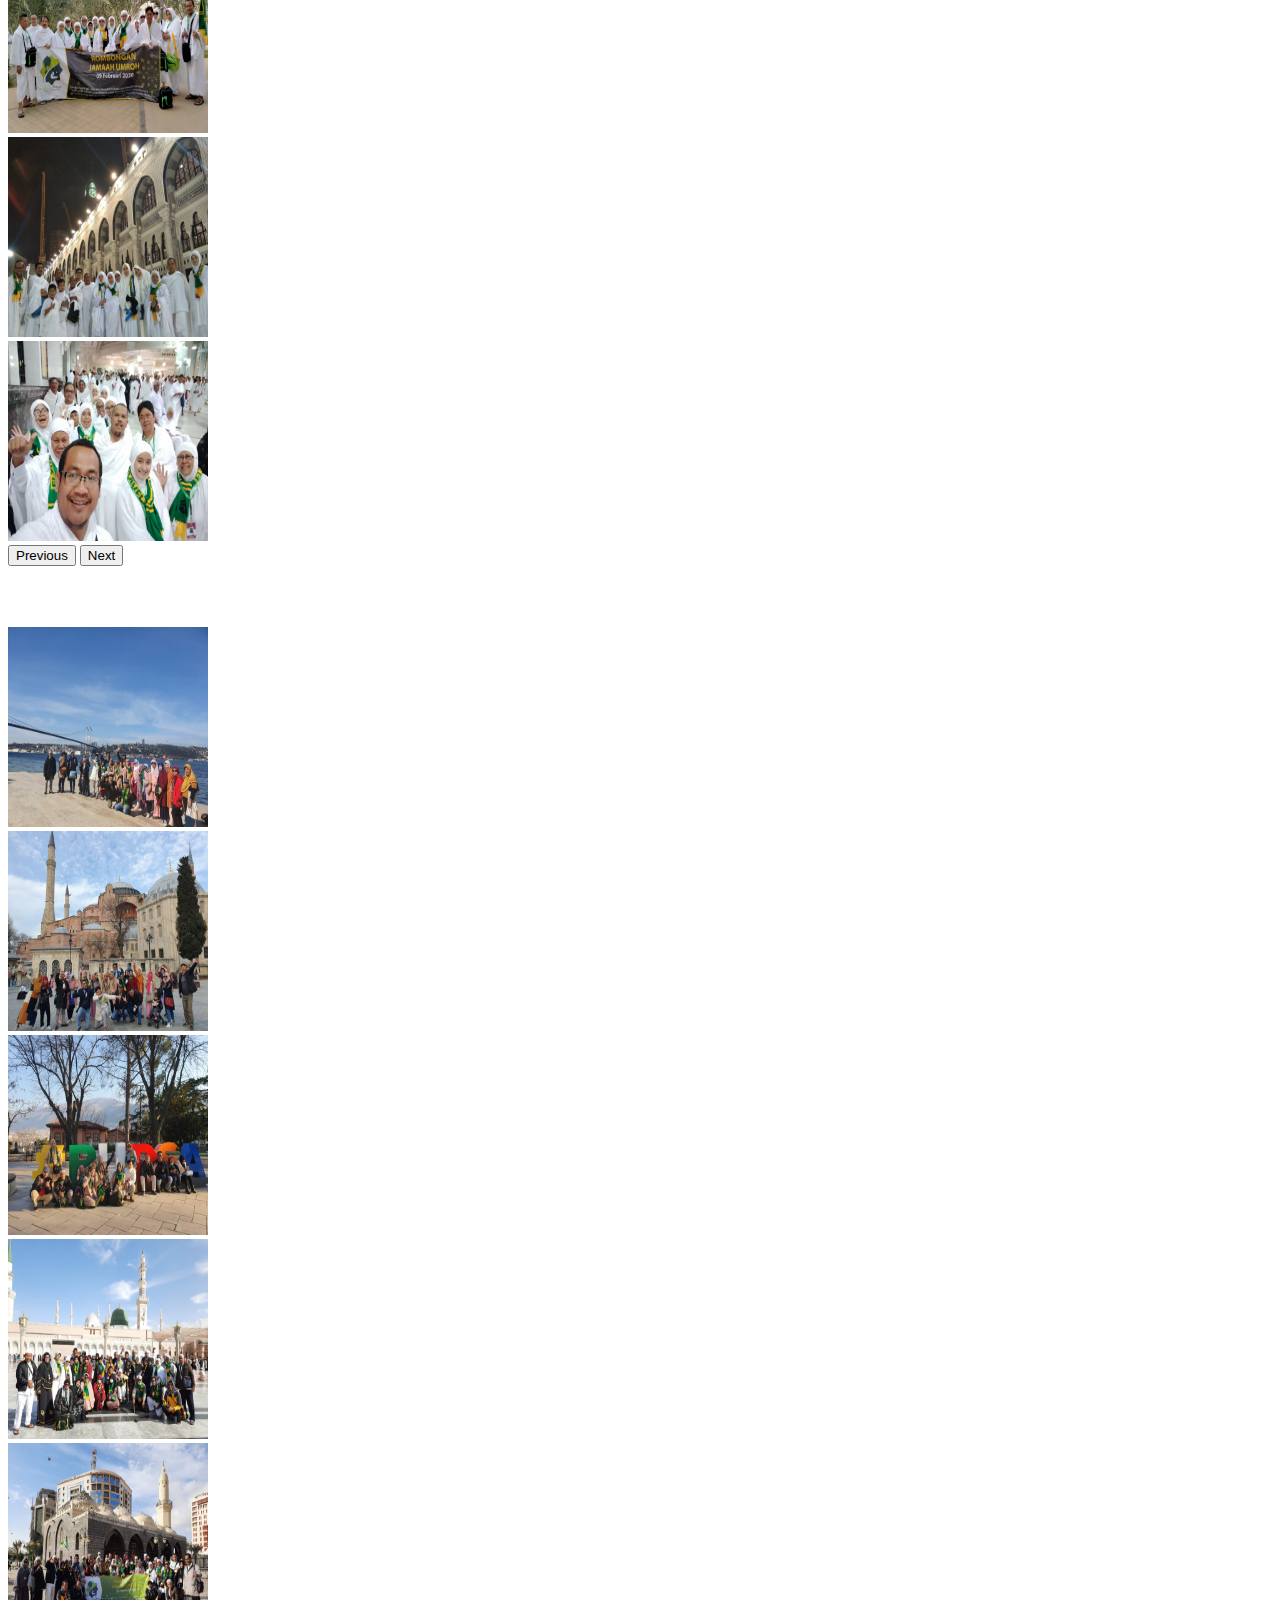
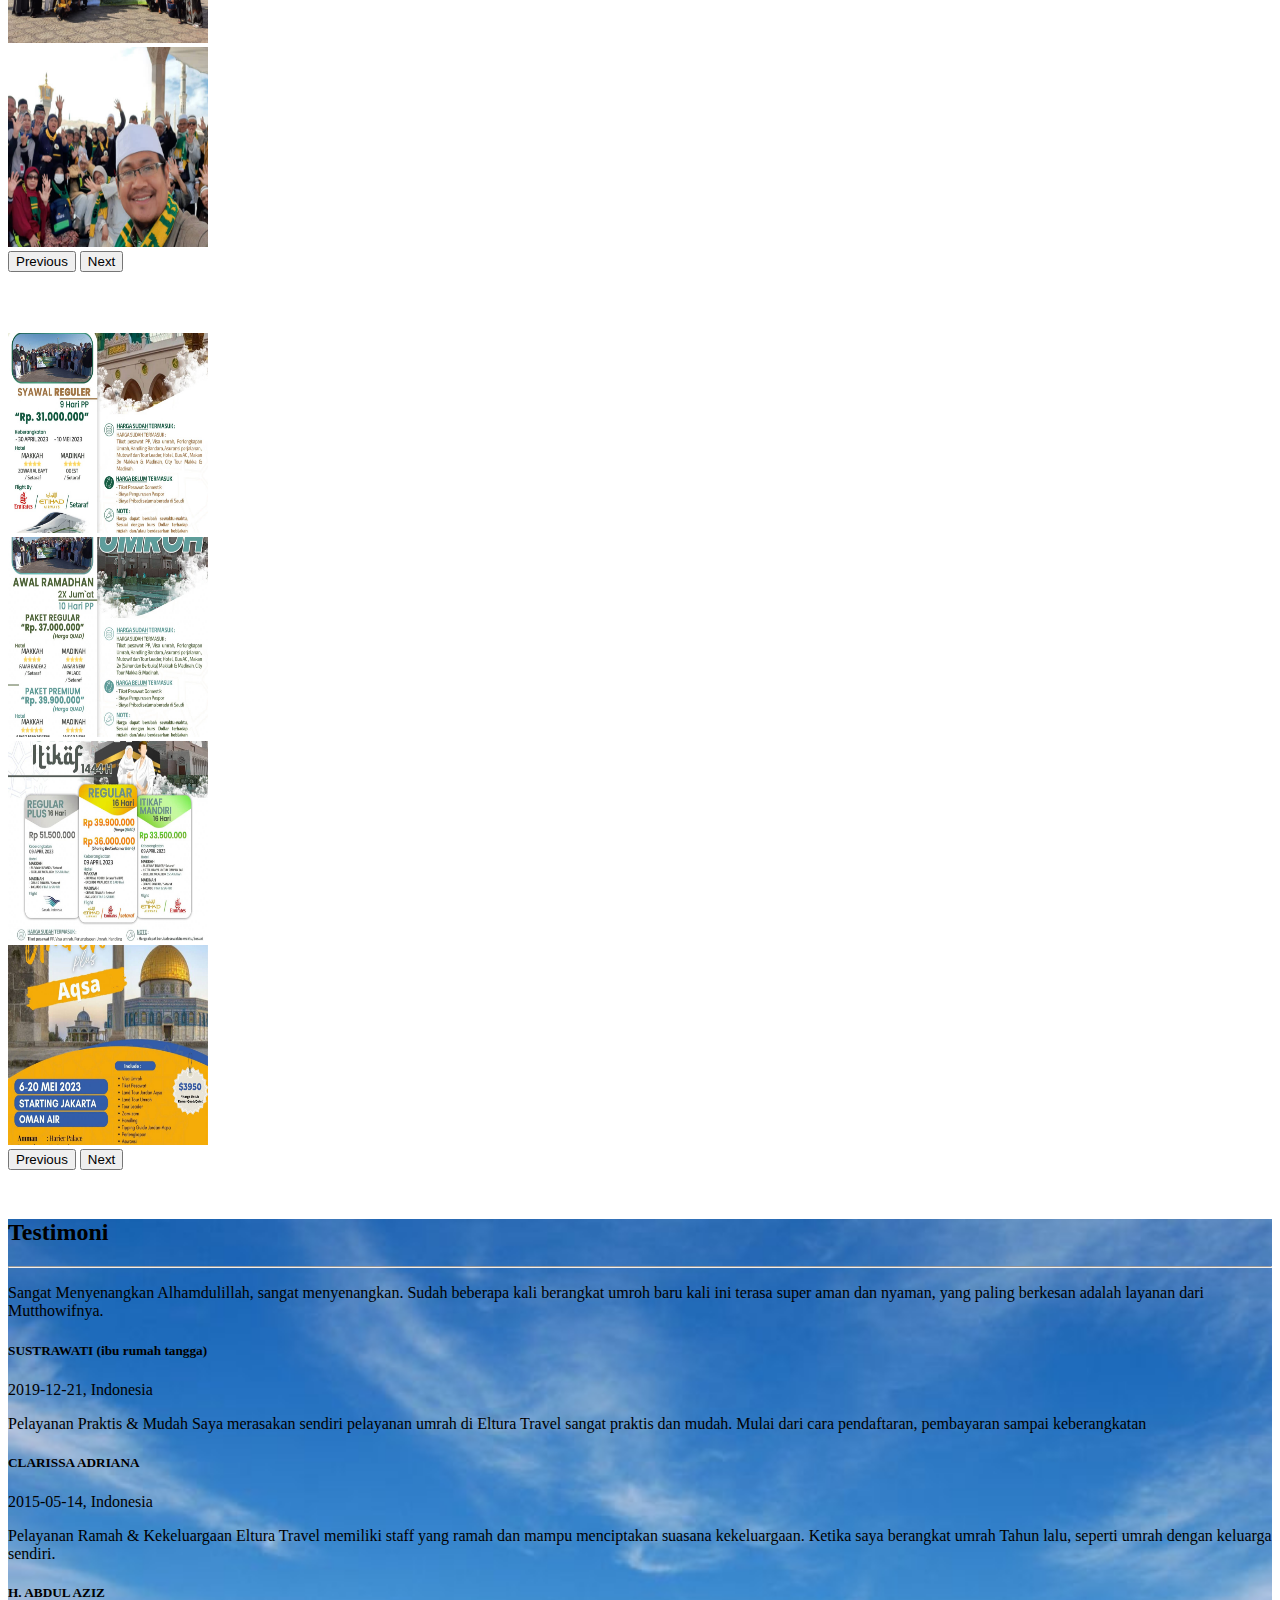
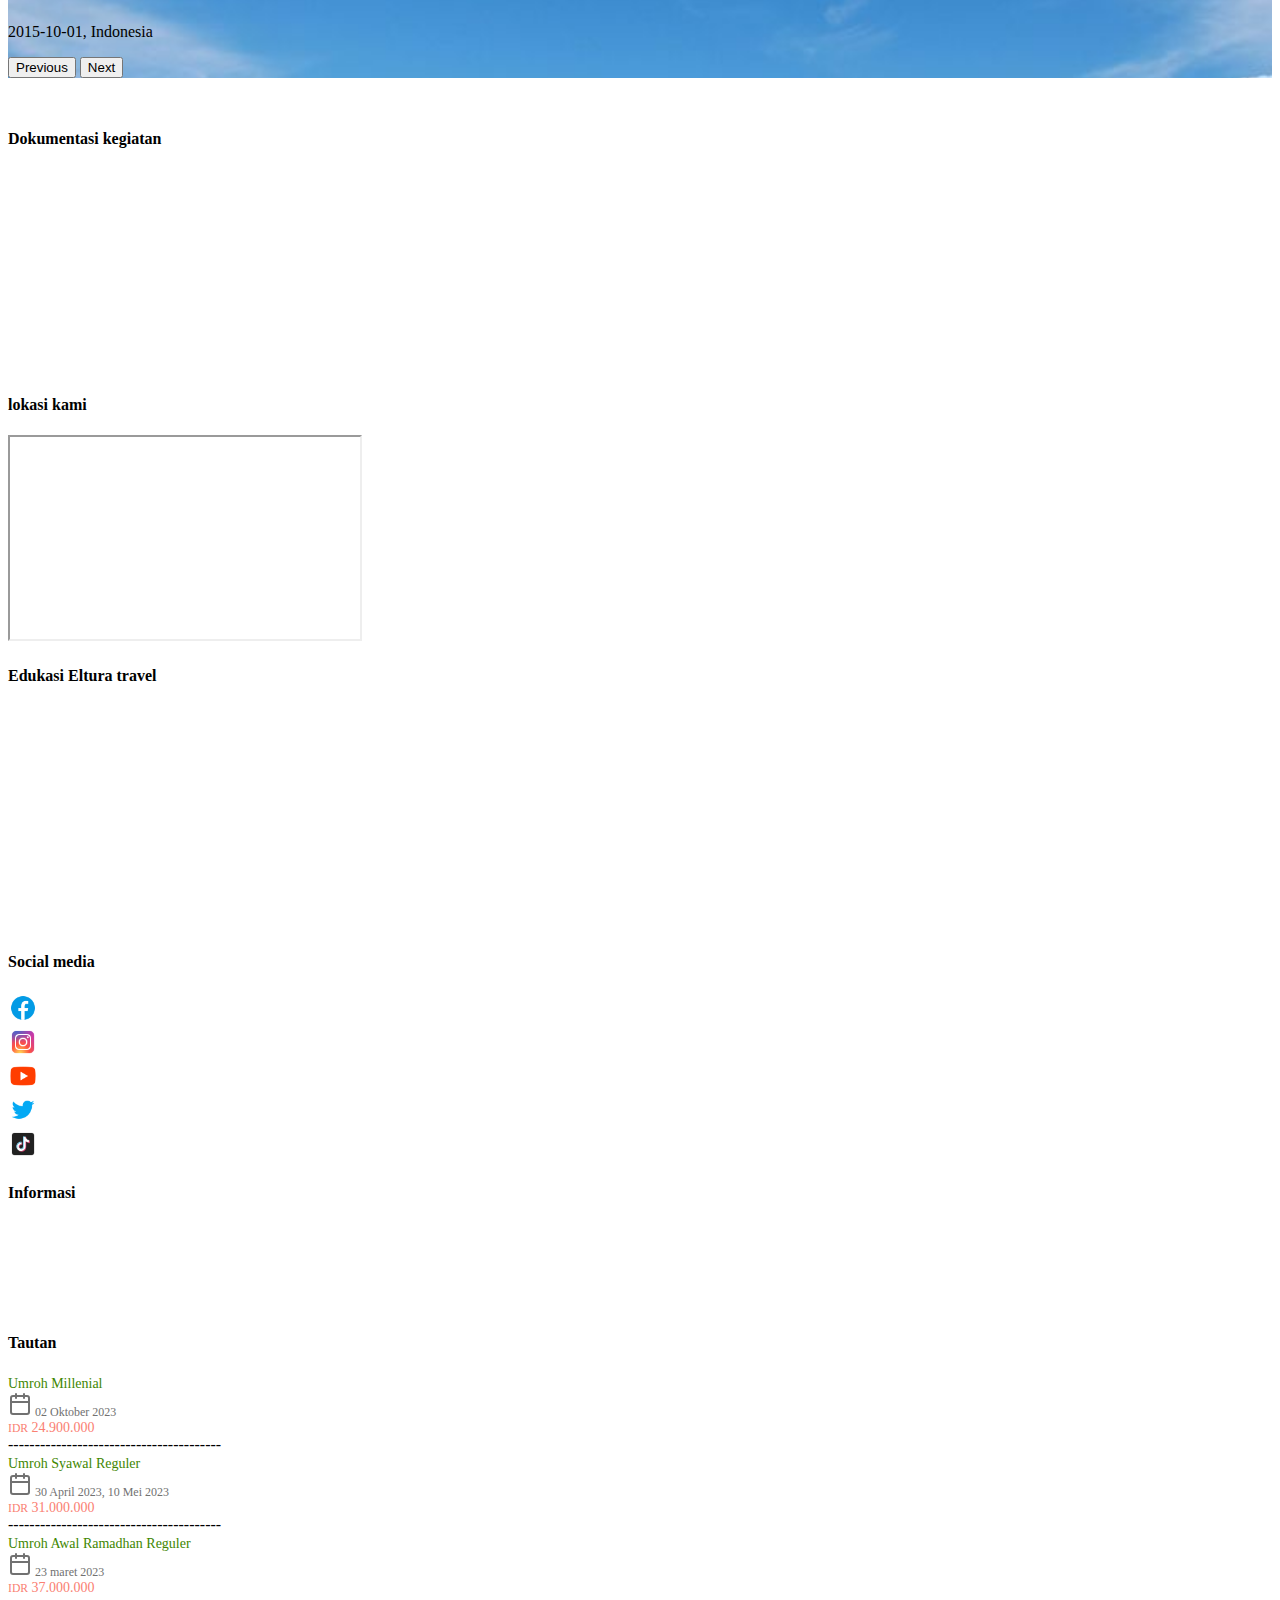
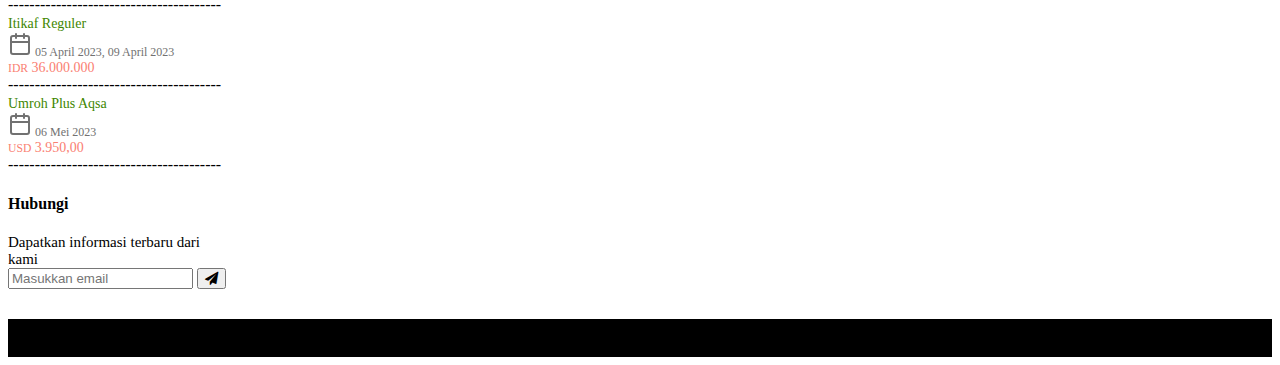
==== commit 566c36e3: "Update index.html" ====
--- a/index.html
+++ b/index.html
@@ -186,7 +186,7 @@
 
           <div class="col-md-3 mb-2">
             <div class="card">
-              <img src="img/umoturkeycopy" class="card-img-top" alt="...">
+              <img src="img/umoturkeycopy.jpeg" class="card-img-top" alt="...">
               <div class="card-body">
                 <h5> <a href="umrah-awal.html" rel="noreferrer" class="text-break">Umroh plus turkey</a> </h5>
 
@@ -205,7 +205,7 @@
 
           <div class="col-md-3 mb-2">
             <div class="card">
-              <img src="img/umoregulercopy" class="card-img-top" alt="...">
+              <img src="img/umoregulercopy.jpeg" class="card-img-top" alt="...">
               <div class="card-body">
                 <h5> <a href="itikaf-reguler.html">Umroh Reguler</a> </h5>
 
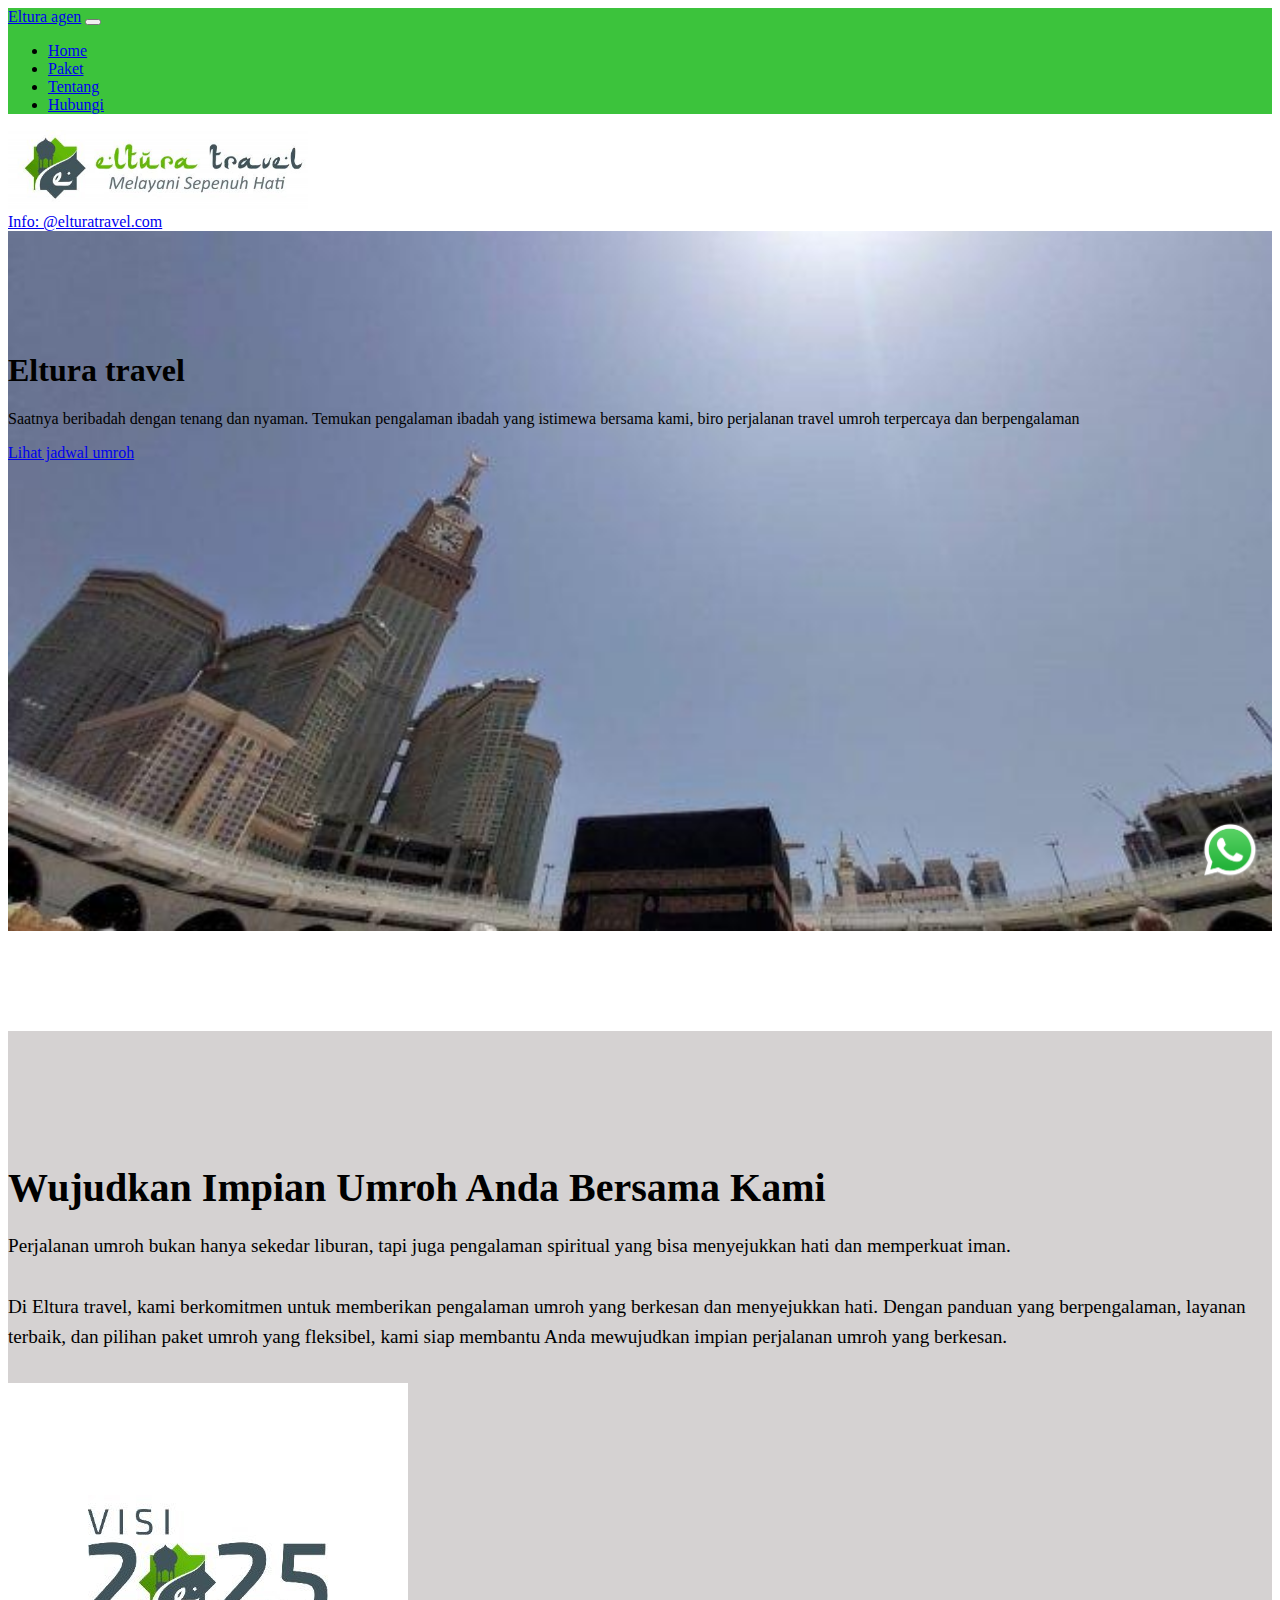
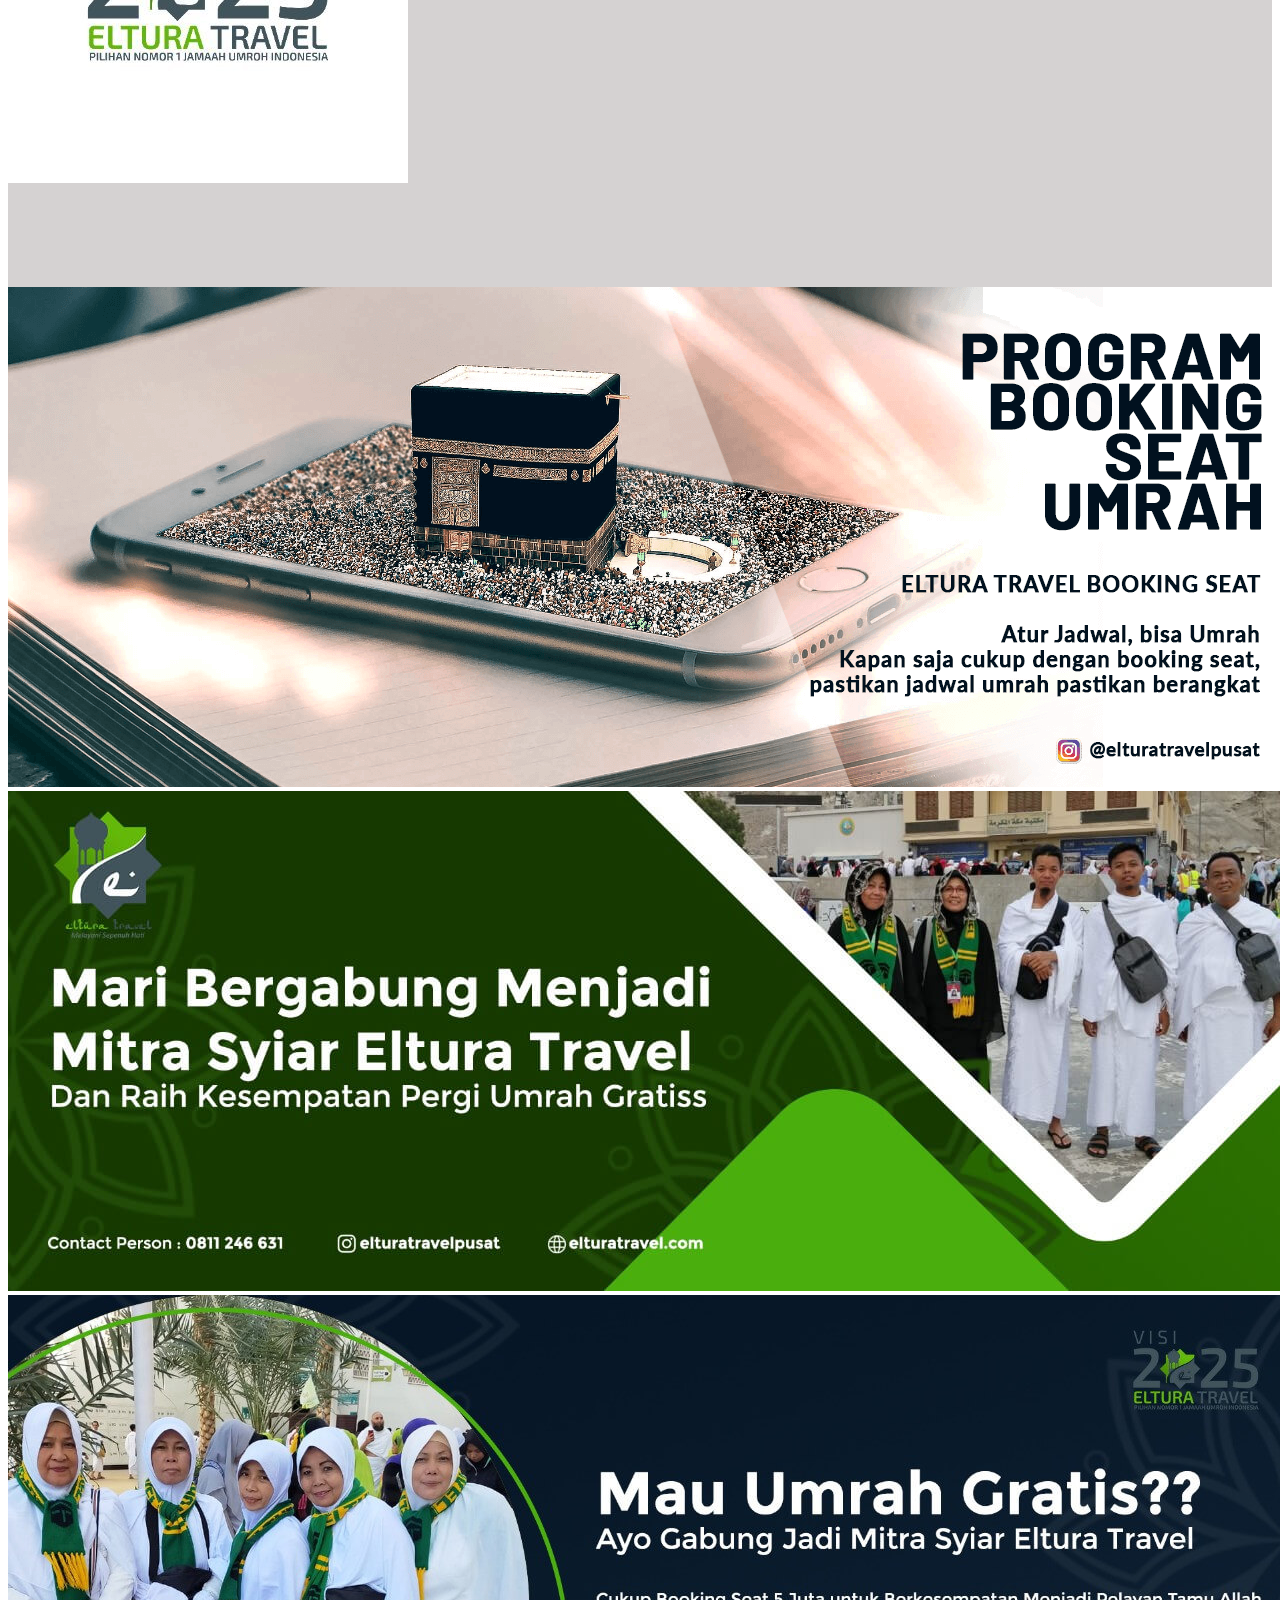
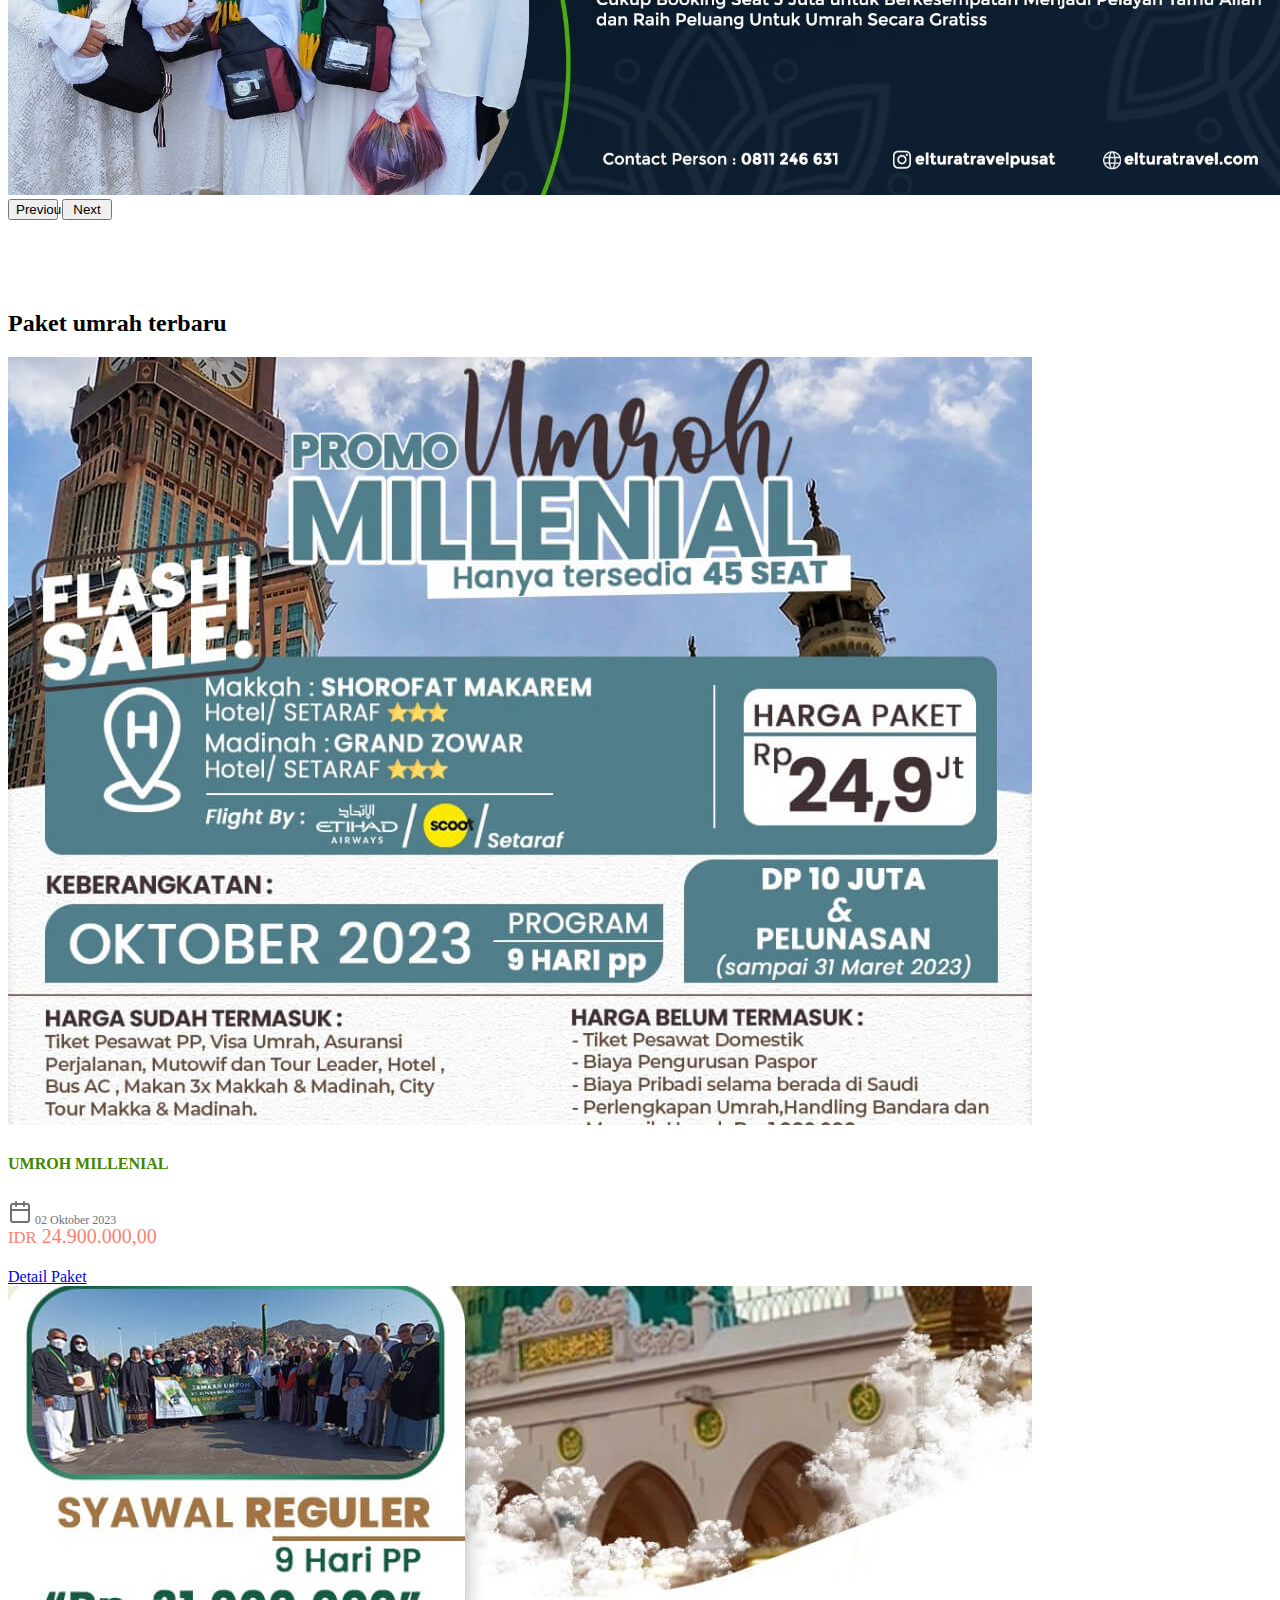
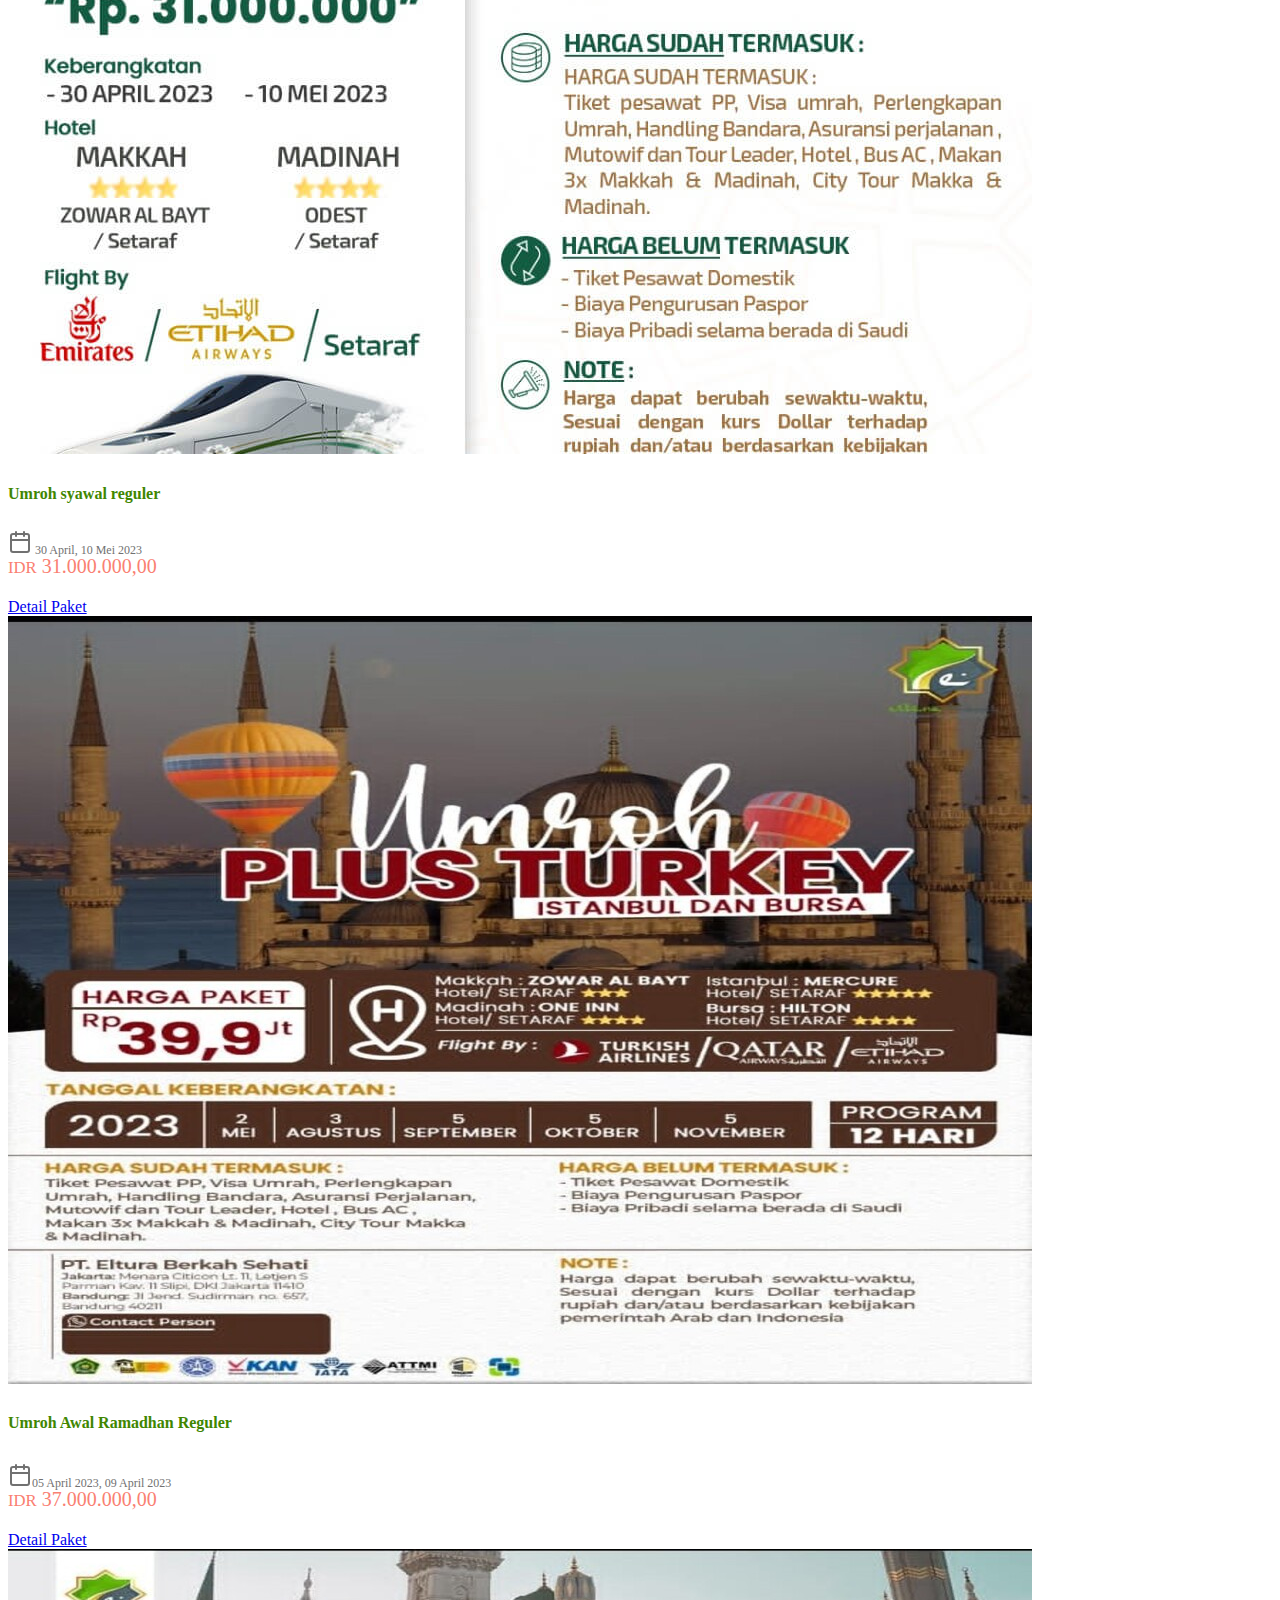
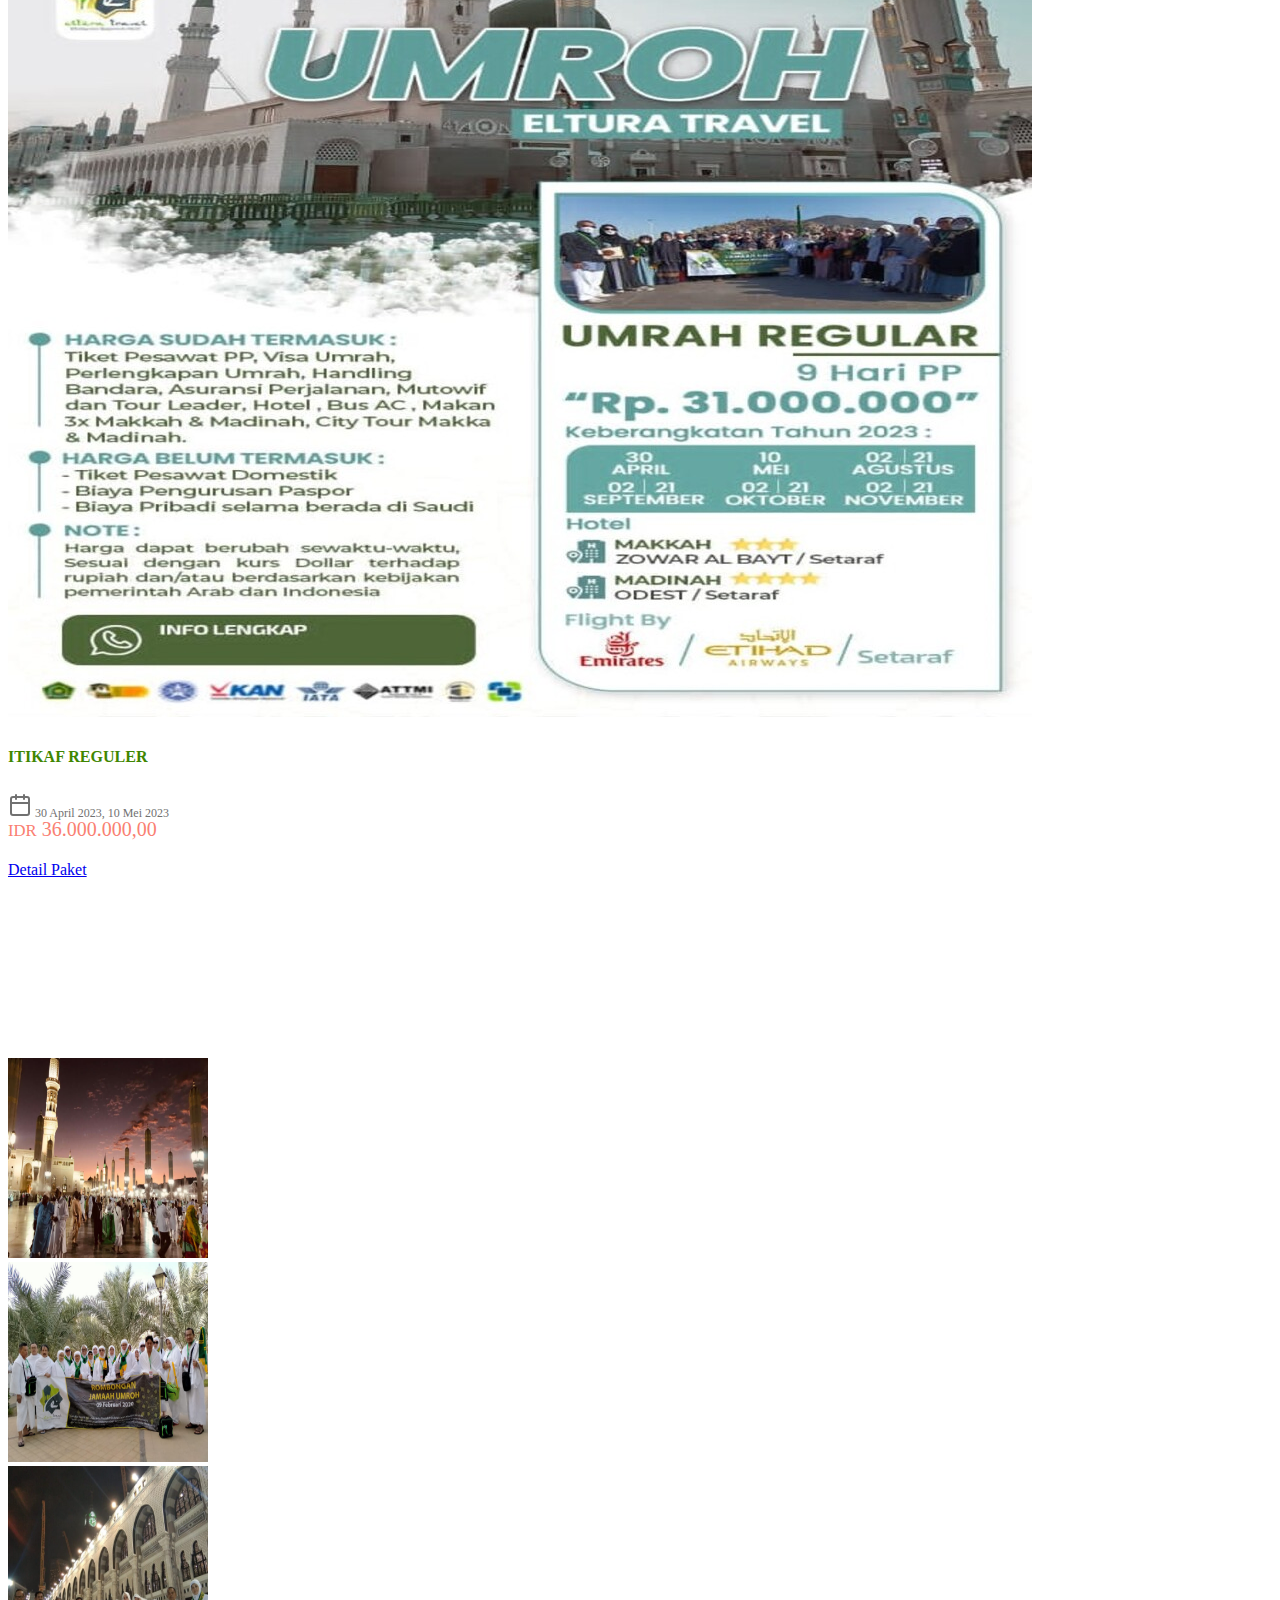
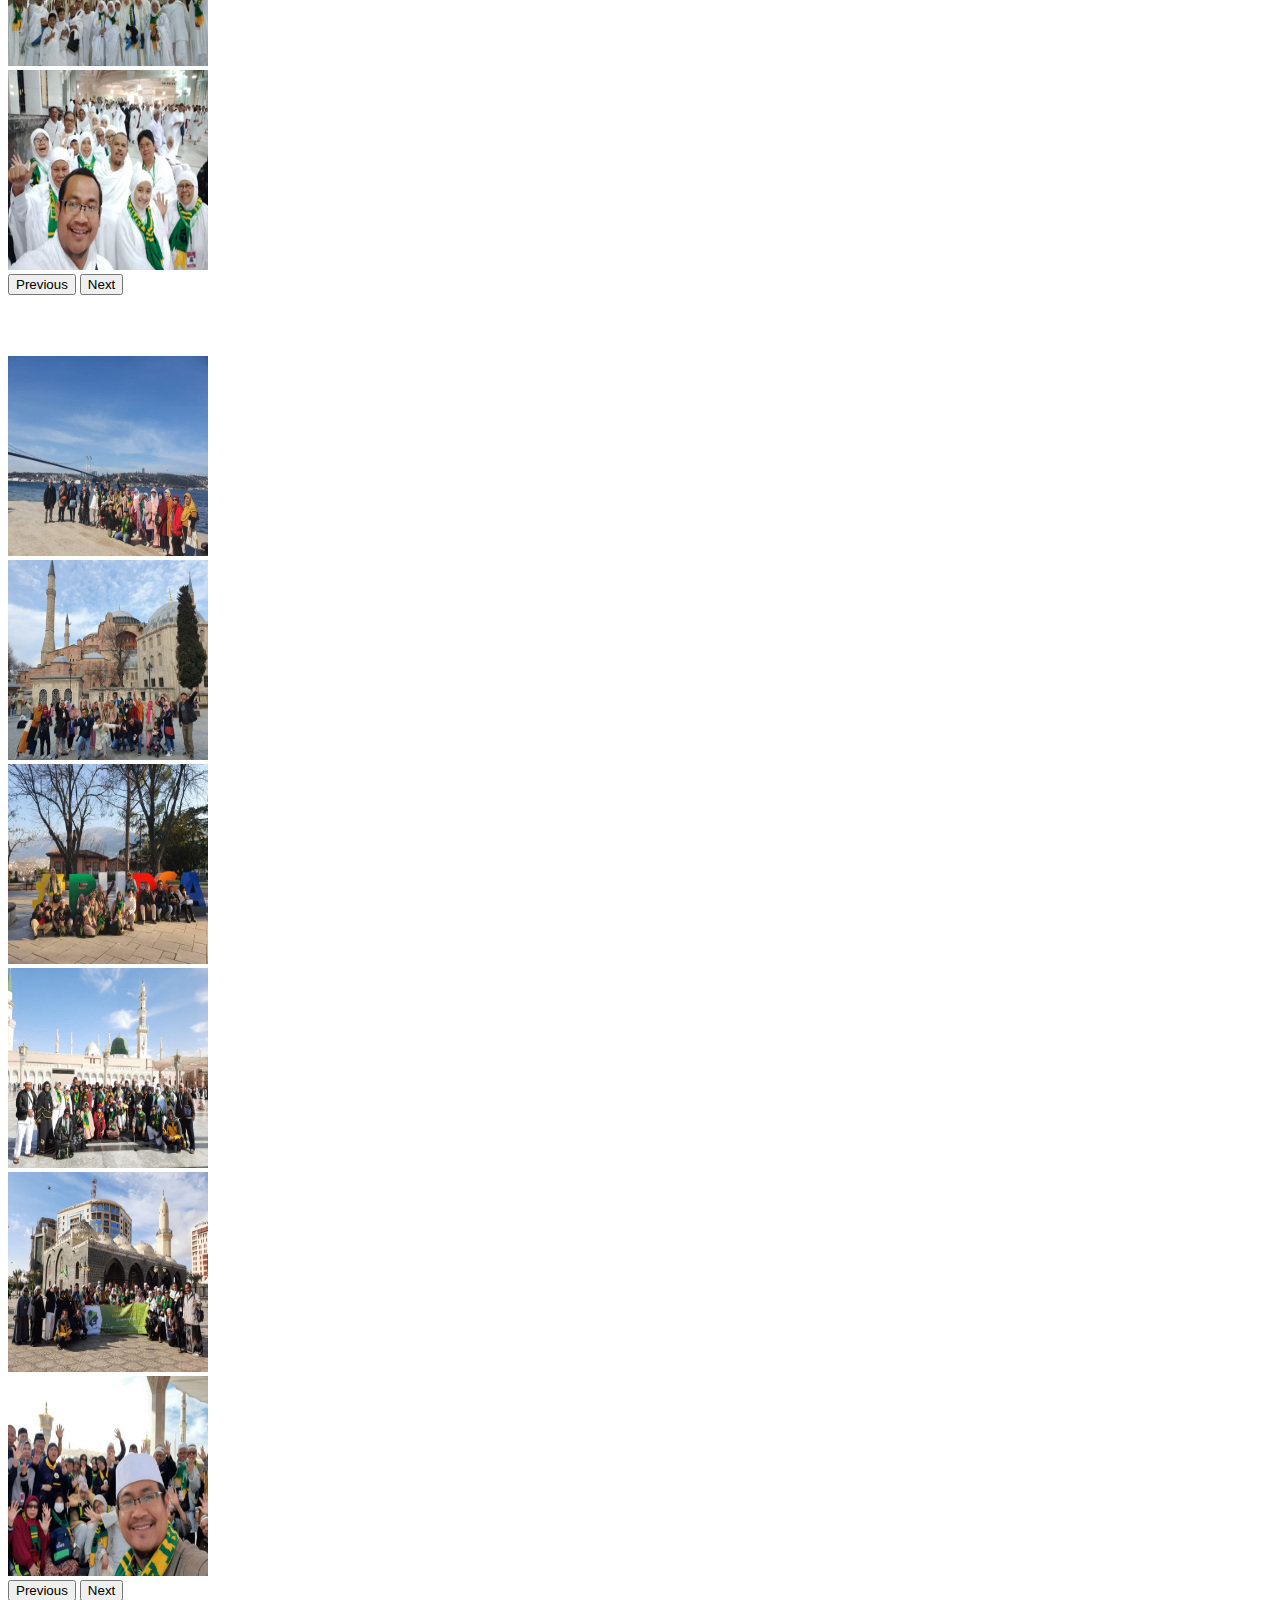
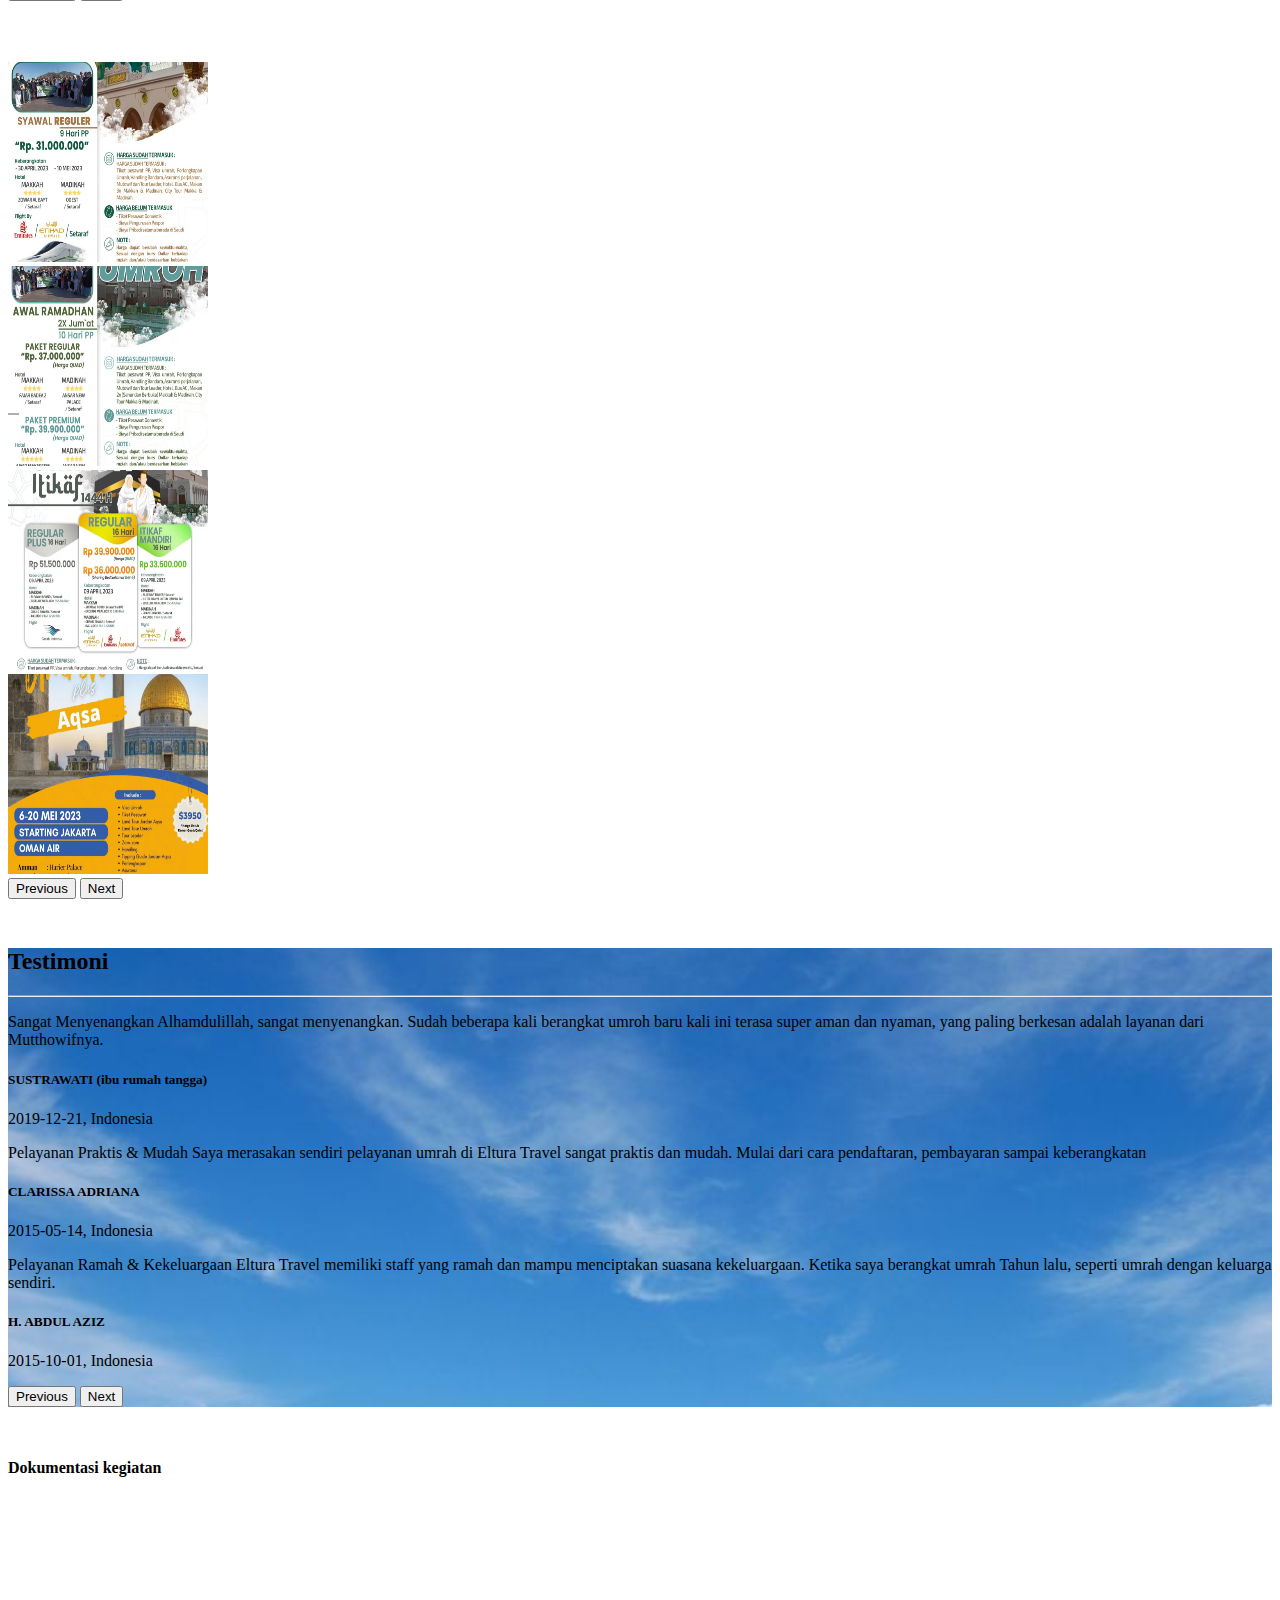
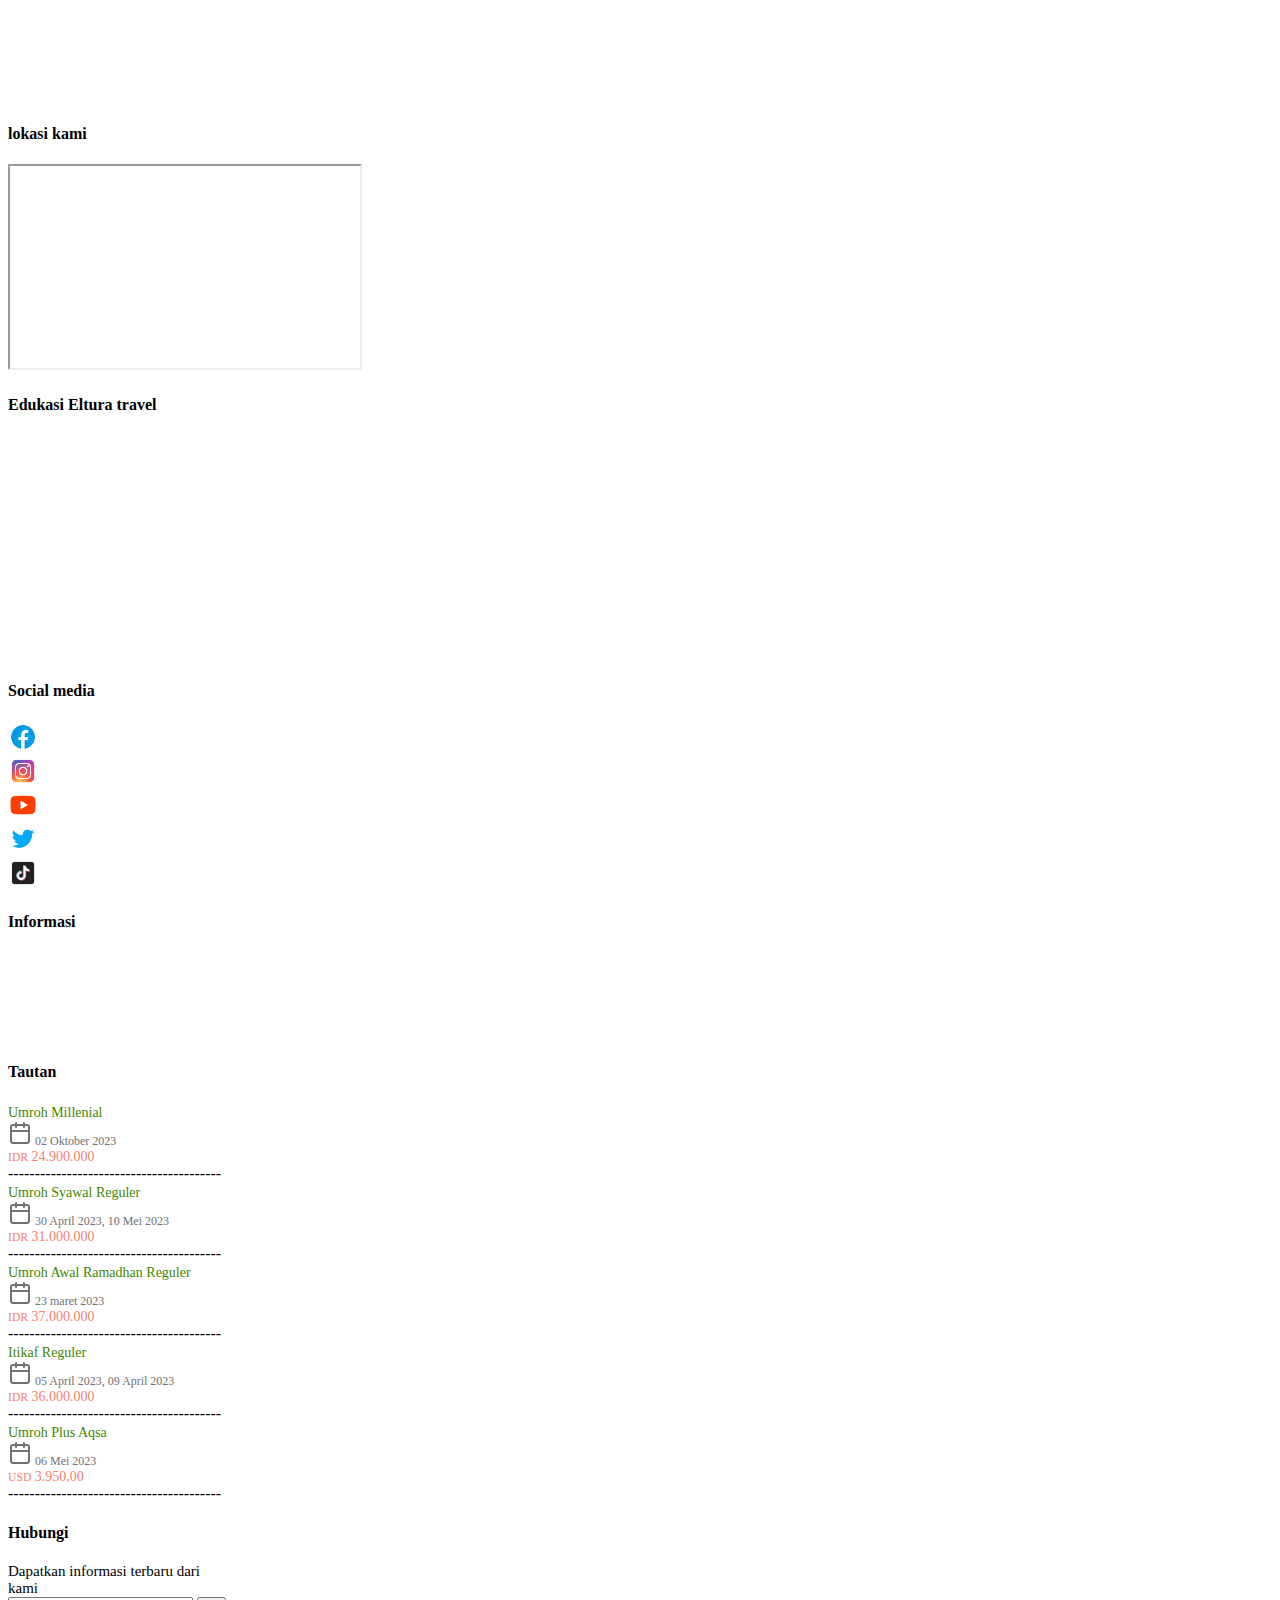
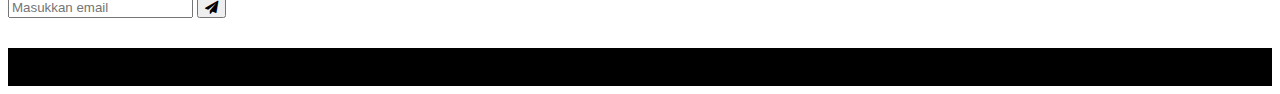
==== commit 09639260: "1st" ====
--- a/index.html
+++ b/index.html
@@ -10,7 +10,7 @@
 
     <link rel='stylesheet' href='https://cdnjs.cloudflare.com/ajax/libs/font-awesome/4.7.0/css/font-awesome.min.css'>
 
-    <link rel="icon" href="img/logo-removebg-preview.png">
+    <link rel="icon" href="../img/logo-removebg-preview.png">
 
   </head>
   <body>
@@ -54,7 +54,7 @@
       <nav class="navbar navbar-expand-lg mt-5">
         <div class="container">
           <a class="navbar-brand" href="#">
-            <img src="img/WhatsApp Image 2023-03-16 at 12.51.42.jpeg" alt="Logo" width="300px" class="d-inline-block align-text-top">
+            <img src="/img/WhatsApp Image 2023-03-16 at 12.51.42.jpeg" alt="Logo" width="300px" class="d-inline-block align-text-top">
           </a>
           
           <div class="collapse navbar-collapse justify-content-end" id="navbarNavAltMarkup">
@@ -103,7 +103,7 @@
              
             </div>
             <div class="col-md-6">
-              <img src="img/umo6.jpg" alt="Gambar eltura" class="img-fluid">
+              <img src="../img/umo6.jpg" alt="Gambar eltura" class="img-fluid">
             </div>
           </div>
         </div>
@@ -116,13 +116,13 @@
       <div id="carouselExample" class="carousel slide border-top border-dark border-2">
         <div class="carousel-inner">
           <div class="carousel-item active">
-            <img src="img/umo7.png" class="d-block w-100 " alt="...">
+            <img src="../img/umo7.png" class="d-block w-100 " alt="...">
           </div>
           <div class="carousel-item">
-            <img src="img/umo4.jpeg" class="d-block w-100 " alt="...">
+            <img src="../img/umo4.jpeg" class="d-block w-100 " alt="...">
           </div>
           <div class="carousel-item">
-            <img src="img/umo9.jpeg" class="d-block w-100 " alt="...">
+            <img src="../img/umo9.jpeg" class="d-block w-100 " alt="...">
           </div>
         </div>
         <button class="carousel-control-prev bg-secondary" type="button" data-bs-target="#carouselExample" data-bs-slide="prev" style="width: 50px;">
@@ -146,7 +146,7 @@
 
             <div class="col-md-3 mb-2">
             <div class="card" >
-              <img src="img/umo13.jpeg" class="card-img-top" alt="...">
+              <img src="../img/umo13.jpeg" class="card-img-top" alt="...">
               <div class="card-body">
                 <h5> <a href="umrah-millenial.html">UMROH MILLENIAL</a> </h5>
 
@@ -165,7 +165,7 @@
 
           <div class="col-md-3 mb-2">
             <div class="card">
-              <img src="img/umo14.jpeg" class="card-img-top" alt="...">
+              <img src="../img/umo14.jpeg" class="card-img-top" alt="...">
               <div class="card-body">
                 <h5> <a href="umrah-syawal.html">Umroh syawal reguler</a> </h5>
 
@@ -188,13 +188,13 @@
             <div class="card">
               <img src="img/umoturkeycopy.jpeg" class="card-img-top" alt="...">
               <div class="card-body">
-                <h5> <a href="umrah-awal.html" rel="noreferrer" class="text-break">Umroh plus turkey</a> </h5>
-
-                <p class="card-text"><svg xmlns="http://www.w3.org/2000/svg" width="24" height="24" viewBox="0 0 24 24" fill="none" stroke="currentColor" stroke-width="2" stroke-linecap="round" stroke-linejoin="round" class="feather feather-calendar"><rect x="3" y="4" width="18" height="18" rx="2" ry="2"></rect><line x1="16" y1="2" x2="16" y2="6"></line><line x1="8" y1="2" x2="8" y2="6"></line><line x1="3" y1="10" x2="21" y2="10"></line></svg> 02 Mei 2023, 03 Agustus 2023</p>
+                <h5> <a href="umrah-awal.html" rel="noreferrer" class="text-break">Umroh Awal Ramadhan Reguler</a> </h5>
+
+                <p class="card-text"><svg xmlns="http://www.w3.org/2000/svg" width="24" height="24" viewBox="0 0 24 24" fill="none" stroke="currentColor" stroke-width="2" stroke-linecap="round" stroke-linejoin="round" class="feather feather-calendar"><rect x="3" y="4" width="18" height="18" rx="2" ry="2"></rect><line x1="16" y1="2" x2="16" y2="6"></line><line x1="8" y1="2" x2="8" y2="6"></line><line x1="3" y1="10" x2="21" y2="10"></line></svg>05 April 2023, 09 April 2023</p>
 
                 <p class="card-text harga1">
                   <small>IDR</small>
-                  <span>39.900.000,00</span>
+                  <span>37.000.000,00</span>
                   </p>
 
                 <a href="umrah-awal.html" class="btn btn-success">Detail Paket</a>
@@ -207,13 +207,13 @@
             <div class="card">
               <img src="img/umoregulercopy.jpeg" class="card-img-top" alt="...">
               <div class="card-body">
-                <h5> <a href="itikaf-reguler.html">Umroh Reguler</a> </h5>
-
-                <p class="card-text"><svg xmlns="http://www.w3.org/2000/svg" width="24" height="24" viewBox="0 0 24 24" fill="none" stroke="currentColor" stroke-width="2" stroke-linecap="round" stroke-linejoin="round" class="feather feather-calendar"><rect x="3" y="4" width="18" height="18" rx="2" ry="2"></rect><line x1="16" y1="2" x2="16" y2="6"></line><line x1="8" y1="2" x2="8" y2="6"></line><line x1="3" y1="10" x2="21" y2="10"></line></svg> 10 Mei 2023, 02 Agustus 2023</p>
+                <h5> <a href="itikaf-reguler.html">ITIKAF REGULER</a> </h5>
+
+                <p class="card-text"><svg xmlns="http://www.w3.org/2000/svg" width="24" height="24" viewBox="0 0 24 24" fill="none" stroke="currentColor" stroke-width="2" stroke-linecap="round" stroke-linejoin="round" class="feather feather-calendar"><rect x="3" y="4" width="18" height="18" rx="2" ry="2"></rect><line x1="16" y1="2" x2="16" y2="6"></line><line x1="8" y1="2" x2="8" y2="6"></line><line x1="3" y1="10" x2="21" y2="10"></line></svg> 30 April 2023, 10 Mei 2023</p>
 
                 <p class="card-text harga1">
                   <small>IDR</small>
-                  <span>31.000.000,00</span>
+                  <span>36.000.000,00</span>
                   </p>
 
                 <a href="itikaf-reguler.html" class="btn btn-success">Detail Paket</a>
@@ -247,16 +247,16 @@
 
                 <div class="carousel-inner">
                   <div class="carousel-item active">
-                    <img src="img/umotrap1.jpg" class="d-block w-100" alt="...">
-                  </div>
-                  <div class="carousel-item">
-                    <img src="img/umotrap2.jpg" class="d-block w-100" alt="...">
-                  </div>
-                  <div class="carousel-item">
-                    <img src="img/umotrap3.jpg" class="d-block w-100" alt="...">
-                  </div>
-                  <div class="carousel-item">
-                    <img src="img/umotrap4.jpg" class="d-block w-100" alt="...">
+                    <img src="../img/umotrap1.jpg" class="d-block w-100" alt="...">
+                  </div>
+                  <div class="carousel-item">
+                    <img src="../img/umotrap2.jpg" class="d-block w-100" alt="...">
+                  </div>
+                  <div class="carousel-item">
+                    <img src="../img/umotrap3.jpg" class="d-block w-100" alt="...">
+                  </div>
+                  <div class="carousel-item">
+                    <img src="../img/umotrap4.jpg" class="d-block w-100" alt="...">
                   </div>
                 </div>
                 <button class="carousel-control-prev" type="button" data-bs-target="#carouselExample1" data-bs-slide="prev">
@@ -277,22 +277,22 @@
                 
                 <div class="carousel-inner">
                   <div class="carousel-item active">
-                    <img src="img/umotrip1.jpg" class="d-block w-100" alt="...">
-                  </div>
-                  <div class="carousel-item">
-                    <img src="img/umotrip2.jpg" class="d-block w-100" alt="...">
-                  </div>
-                  <div class="carousel-item">
-                    <img src="img/umotrip3.jpg" class="d-block w-100" alt="...">
-                  </div>
-                  <div class="carousel-item">
-                    <img src="img/umotrip4.jpg" class="d-block w-100" alt="...">
-                  </div>
-                  <div class="carousel-item">
-                    <img src="img/umotrip5.jpg" class="d-block w-100" alt="...">
-                  </div>
-                  <div class="carousel-item">
-                    <img src="img/umotrip6.jpg" class="d-block w-100" alt="...">
+                    <img src="../img/umotrip1.jpg" class="d-block w-100" alt="...">
+                  </div>
+                  <div class="carousel-item">
+                    <img src="../img/umotrip2.jpg" class="d-block w-100" alt="...">
+                  </div>
+                  <div class="carousel-item">
+                    <img src="../img/umotrip3.jpg" class="d-block w-100" alt="...">
+                  </div>
+                  <div class="carousel-item">
+                    <img src="../img/umotrip4.jpg" class="d-block w-100" alt="...">
+                  </div>
+                  <div class="carousel-item">
+                    <img src="../img/umotrip5.jpg" class="d-block w-100" alt="...">
+                  </div>
+                  <div class="carousel-item">
+                    <img src="../img/umotrip6.jpg" class="d-block w-100" alt="...">
                   </div>
                 </div>
                 <button class="carousel-control-prev" type="button" data-bs-target="#carouselExample2" data-bs-slide="prev">
@@ -312,16 +312,16 @@
                 
                 <div class="carousel-inner">
                   <div class="carousel-item active">
-                    <img src="img/pak1.jpeg" class="d-block w-100" alt="...">
-                  </div>
-                  <div class="carousel-item">
-                    <img src="img/umo10.jpeg" class="d-block w-100" alt="...">
-                  </div>
-                  <div class="carousel-item">
-                    <img src="img/umo11.jpeg" class="d-block w-100" alt="...">
+                    <img src="../img/pak1.jpeg" class="d-block w-100" alt="...">
+                  </div>
+                  <div class="carousel-item">
+                    <img src="../img/umo10.jpeg" class="d-block w-100" alt="...">
+                  </div>
+                  <div class="carousel-item">
+                    <img src="../img/umo11.jpeg" class="d-block w-100" alt="...">
                     </div>
                     <div class="carousel-item">
-                      <img src="img/umo12.jpeg" class="d-block w-100" alt="...">
+                      <img src="../img/umo12.jpeg" class="d-block w-100" alt="...">
                       </div>
 
                   
@@ -444,14 +444,14 @@
 
               <div class="social"> 
               
-              <img src="img/icons8-facebook-48.png" alt="facebook eltura" width="30px"> <a href="https://www.facebook.com/umrohmekah/?_rdc=1&_rdr" target="_blank">facebook</a> <br>
-
-              <img src="img/icons8-instagram-48.png" alt="instagram eltura"  width="30px"> <a href="https://www.instagram.com/elturatravelpusat/" target="_blank">Instagram</a> <br>
+              <img src="../img/icons8-facebook-48.png" alt="facebook eltura" width="30px"> <a href="https://www.facebook.com/umrohmekah/?_rdc=1&_rdr" target="_blank">facebook</a> <br>
+
+              <img src="../img/icons8-instagram-48.png" alt="instagram eltura"  width="30px"> <a href="https://www.instagram.com/elturatravelpusat/" target="_blank">Instagram</a> <br>
              
 
-              <img src="img/icons8-youtube-48.png" alt="youtube eltura"  width="30px"> <a href="https://www.youtube.com/channel/UCeUESGWSyO0bc6Ve_al2NxA" target="_blank">Youtube</a> <br>
-              <img src="img/icons8-twitter-48.png" alt=""  width="30px"> <a href="https://twitter.com/officialeltura" target="_blank">Twitter</a> <br>
-              <img src="img/icons8-tiktok-48.png" alt=""  width="30px"> <a href="https://www.tiktok.com/@elturatravel/" target="_blank
+              <img src="../img/icons8-youtube-48.png" alt="youtube eltura"  width="30px"> <a href="https://www.youtube.com/channel/UCeUESGWSyO0bc6Ve_al2NxA" target="_blank">Youtube</a> <br>
+              <img src="../img/icons8-twitter-48.png" alt=""  width="30px"> <a href="https://twitter.com/officialeltura" target="_blank">Twitter</a> <br>
+              <img src="../img/icons8-tiktok-48.png" alt=""  width="30px"> <a href="https://www.tiktok.com/@elturatravel/" target="_blank
               
               
               ">Tiktok</a> <br>
@@ -599,7 +599,7 @@
       <!-- akhir footer -->
 
       <a href="https://api.whatsapp.com/send?phone=6281574332550&text=Halo%2C%20saya%20tertarik%20untuk%20mengikuti%20ibadah%20umroh%20yang%20Anda%20tawarkan.%20Bisakah%20saya%20mendapatkan%20informasi%20lebih%20lanjut%3F" target="_blank">
-        <img src="img/WhatsApp.svg.webp" alt="WhatsApp" style="position: fixed; bottom: 20px; right: 20px; width: 60px;">
+        <img src="../img/WhatsApp.svg.webp" alt="WhatsApp" style="position: fixed; bottom: 20px; right: 20px; width: 60px;">
         </a>
 
       
@@ -613,4 +613,4 @@
 
     <script src="https://cdn.jsdelivr.net/npm/bootstrap@5.3.0-alpha1/dist/js/bootstrap.bundle.min.js" integrity="sha384-w76AqPfDkMBDXo30jS1Sgez6pr3x5MlQ1ZAGC+nuZB+EYdgRZgiwxhTBTkF7CXvN" crossorigin="anonymous"></script>
   </body>
-</html>
+</html>--- a/trav.css
+++ b/trav.css
@@ -4,7 +4,7 @@
 
 
 .cover {
-    background-image: url(img/umo5.jpg);
+    background-image: url(../img/umo5.jpg);
     background-repeat: no-repeat;
     background-size : cover;
     background-position-y: -100px;
@@ -44,6 +44,8 @@
 
 
  /* section 4 */
+
+ 
 
  .card-text {
     font-size: 12px;
@@ -115,7 +117,7 @@
 }
 
 .testimoni {
-  background-image: url(img/langit.jpg); 
+  background-image: url(../img/langit.jpg); 
   background-repeat: no-repeat;
   background-size: cover;
  
@@ -183,4 +185,4 @@
   padding-bottom: 10px;
   background-color: black;
   margin-top: 30px;
-}
+}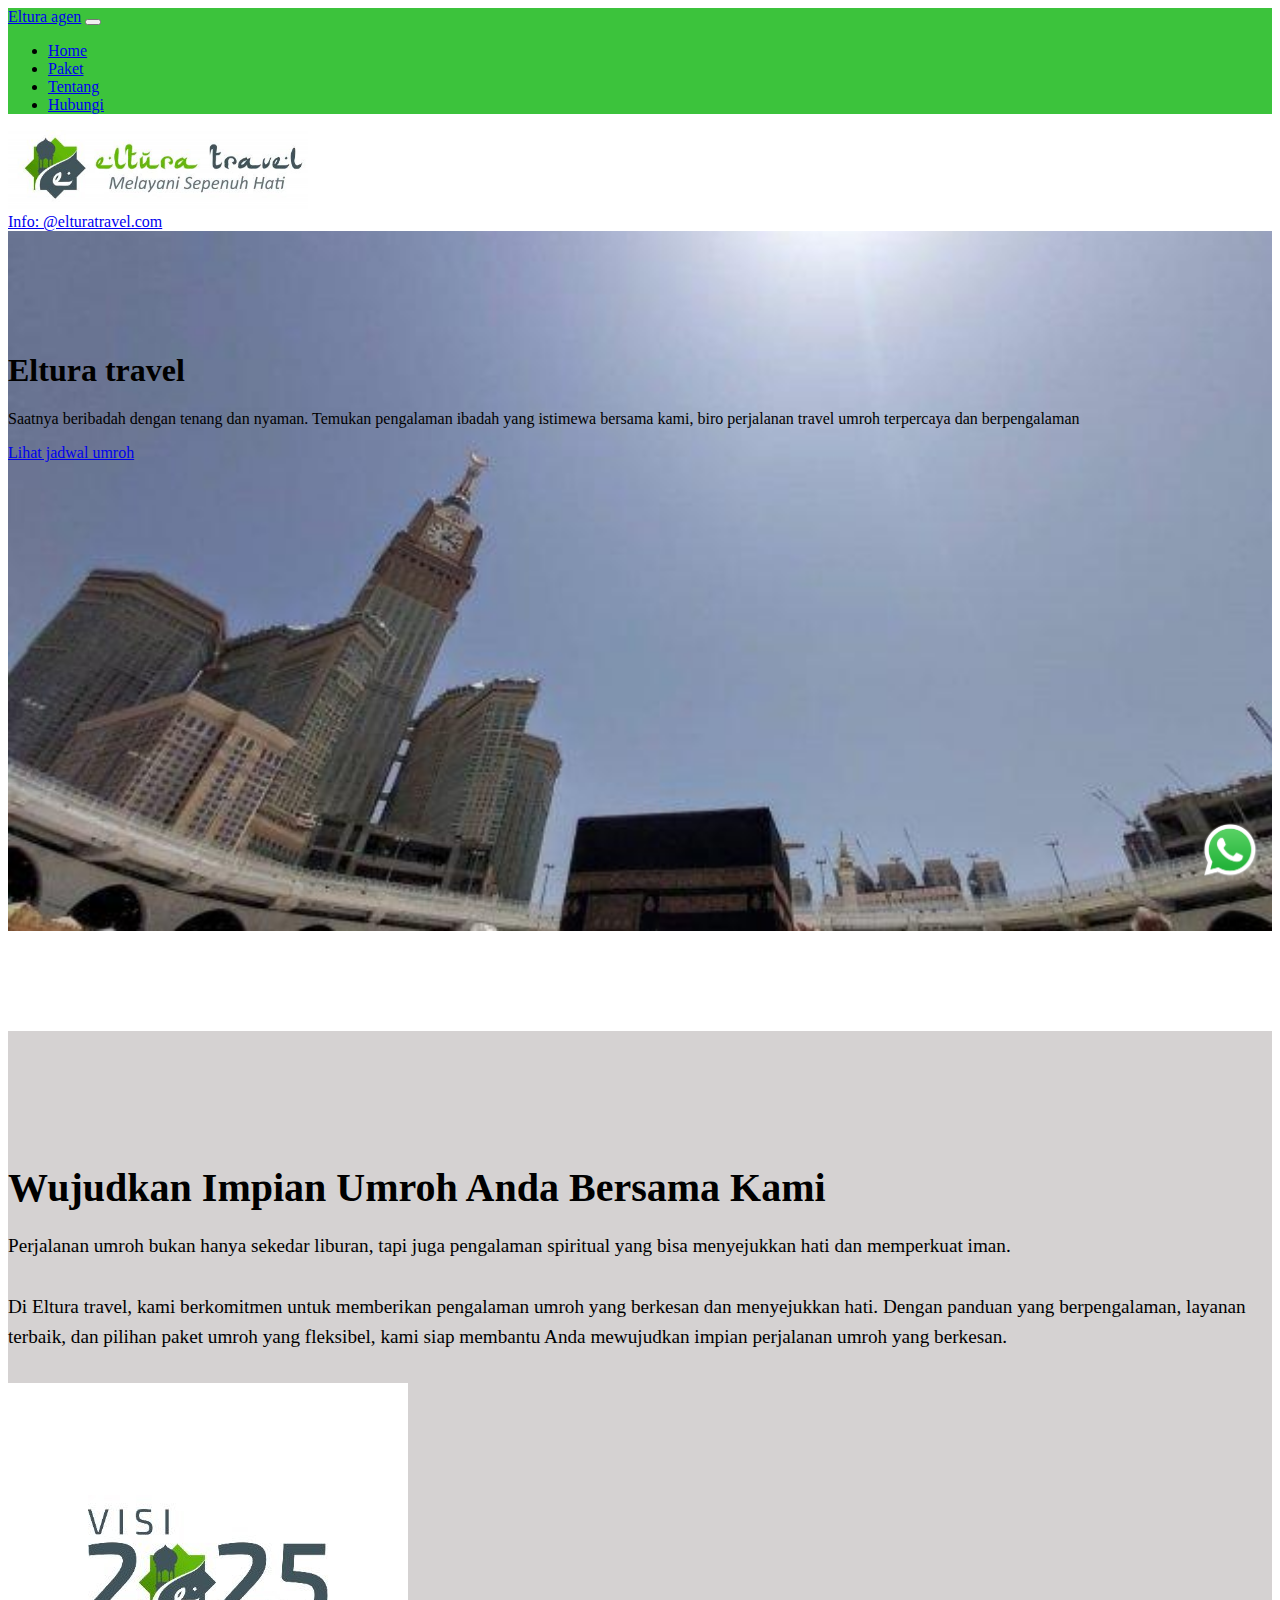
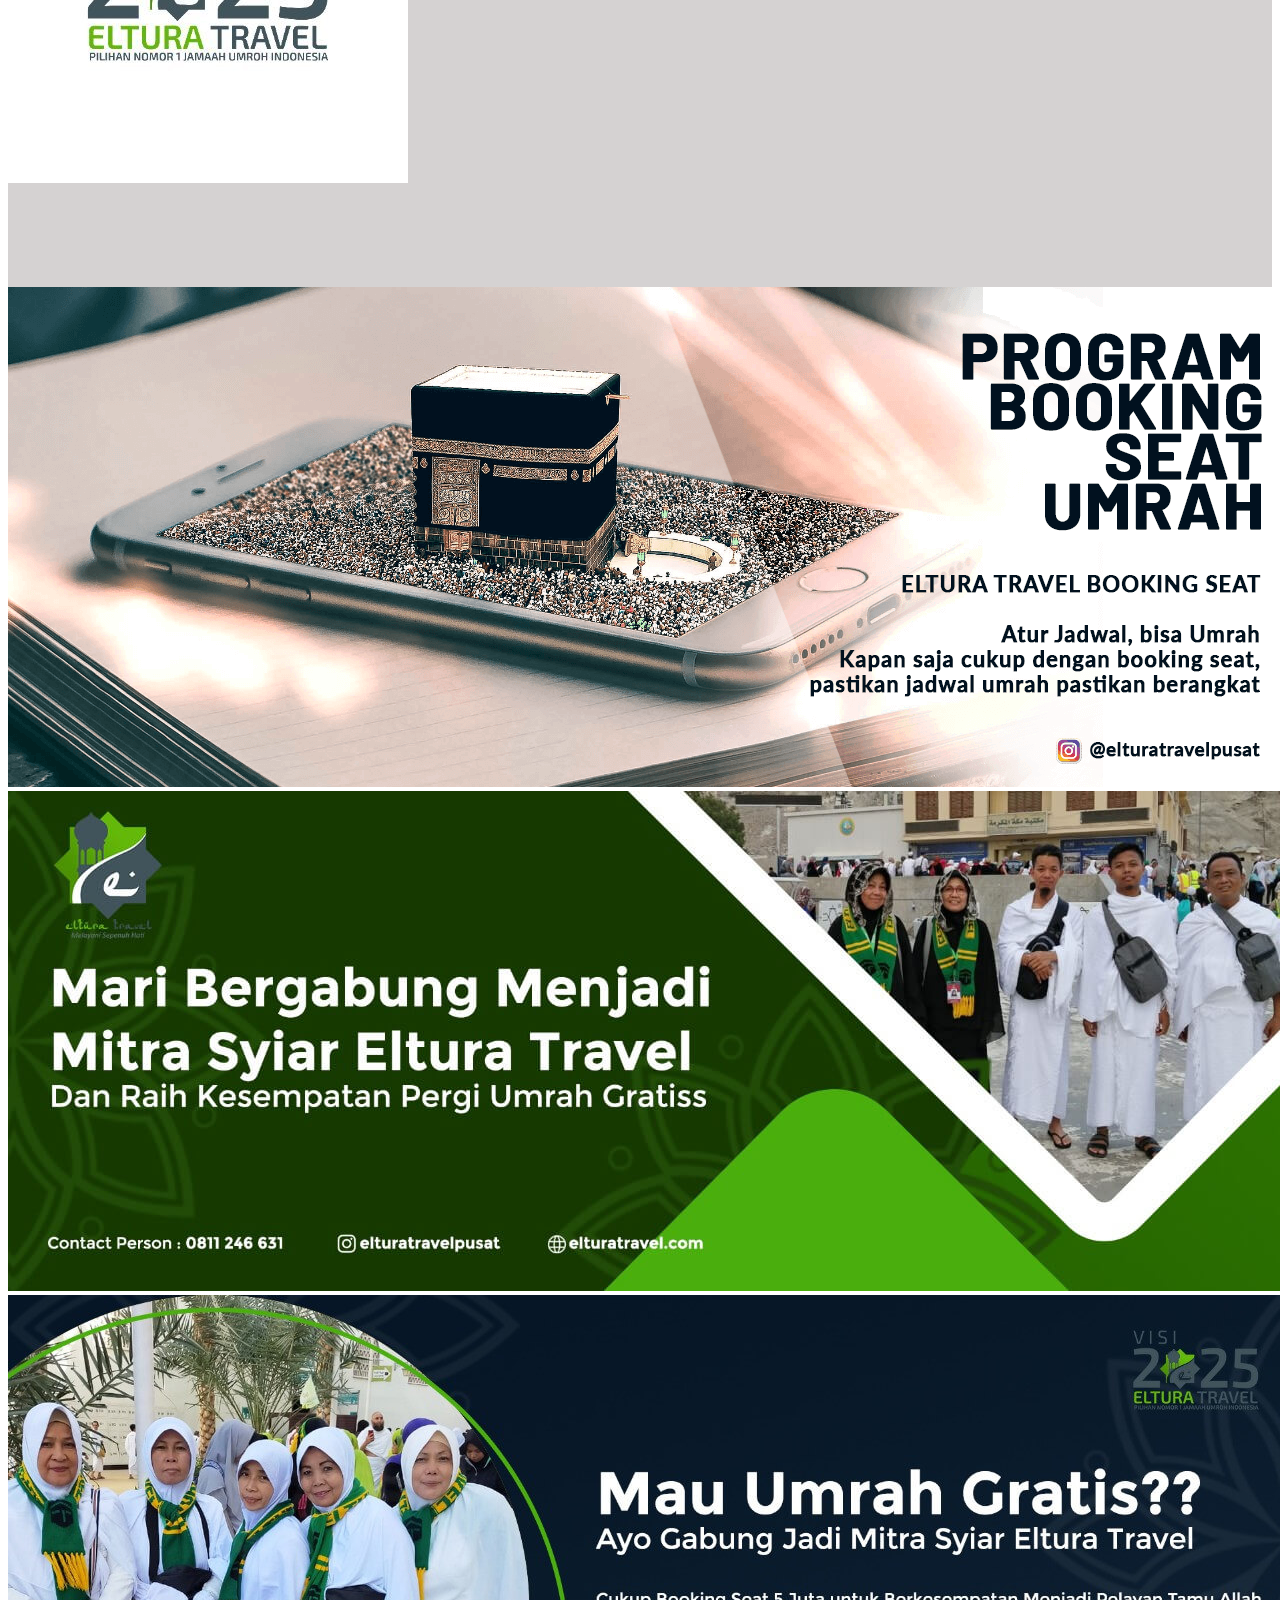
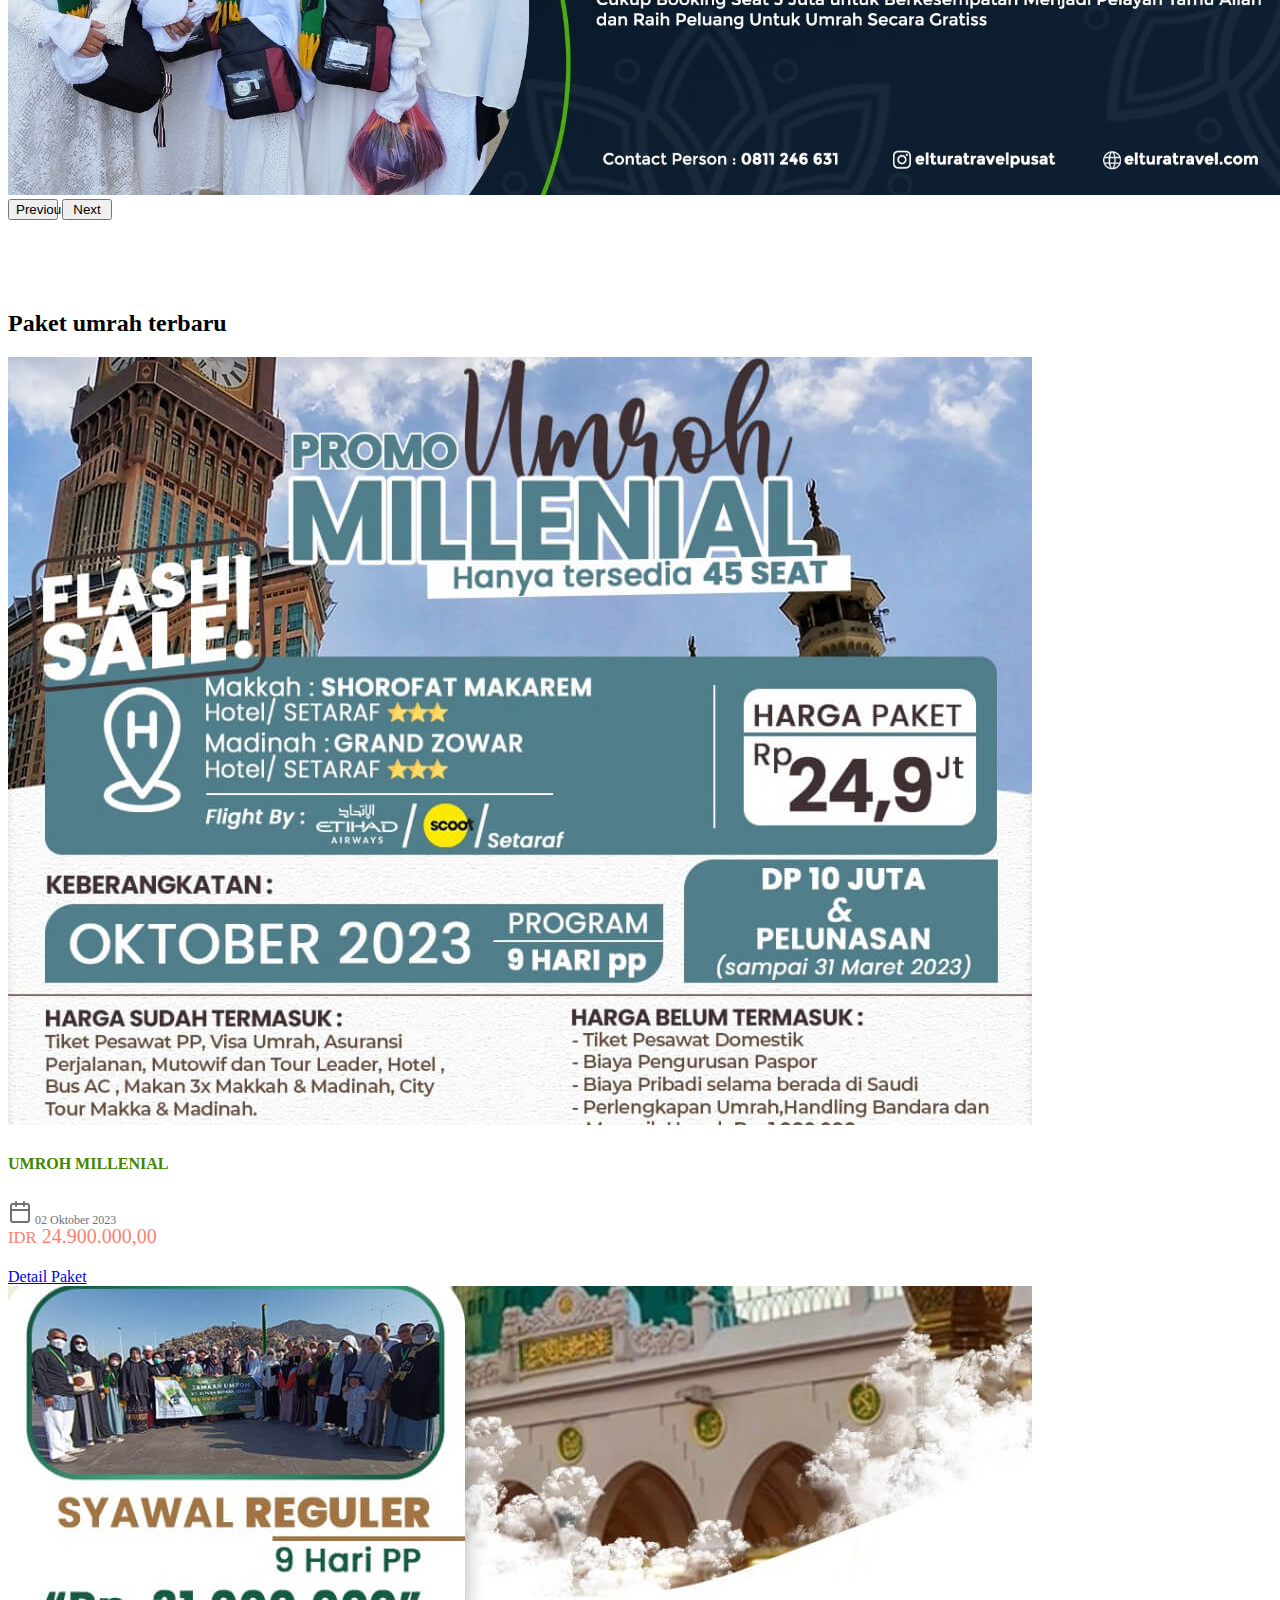
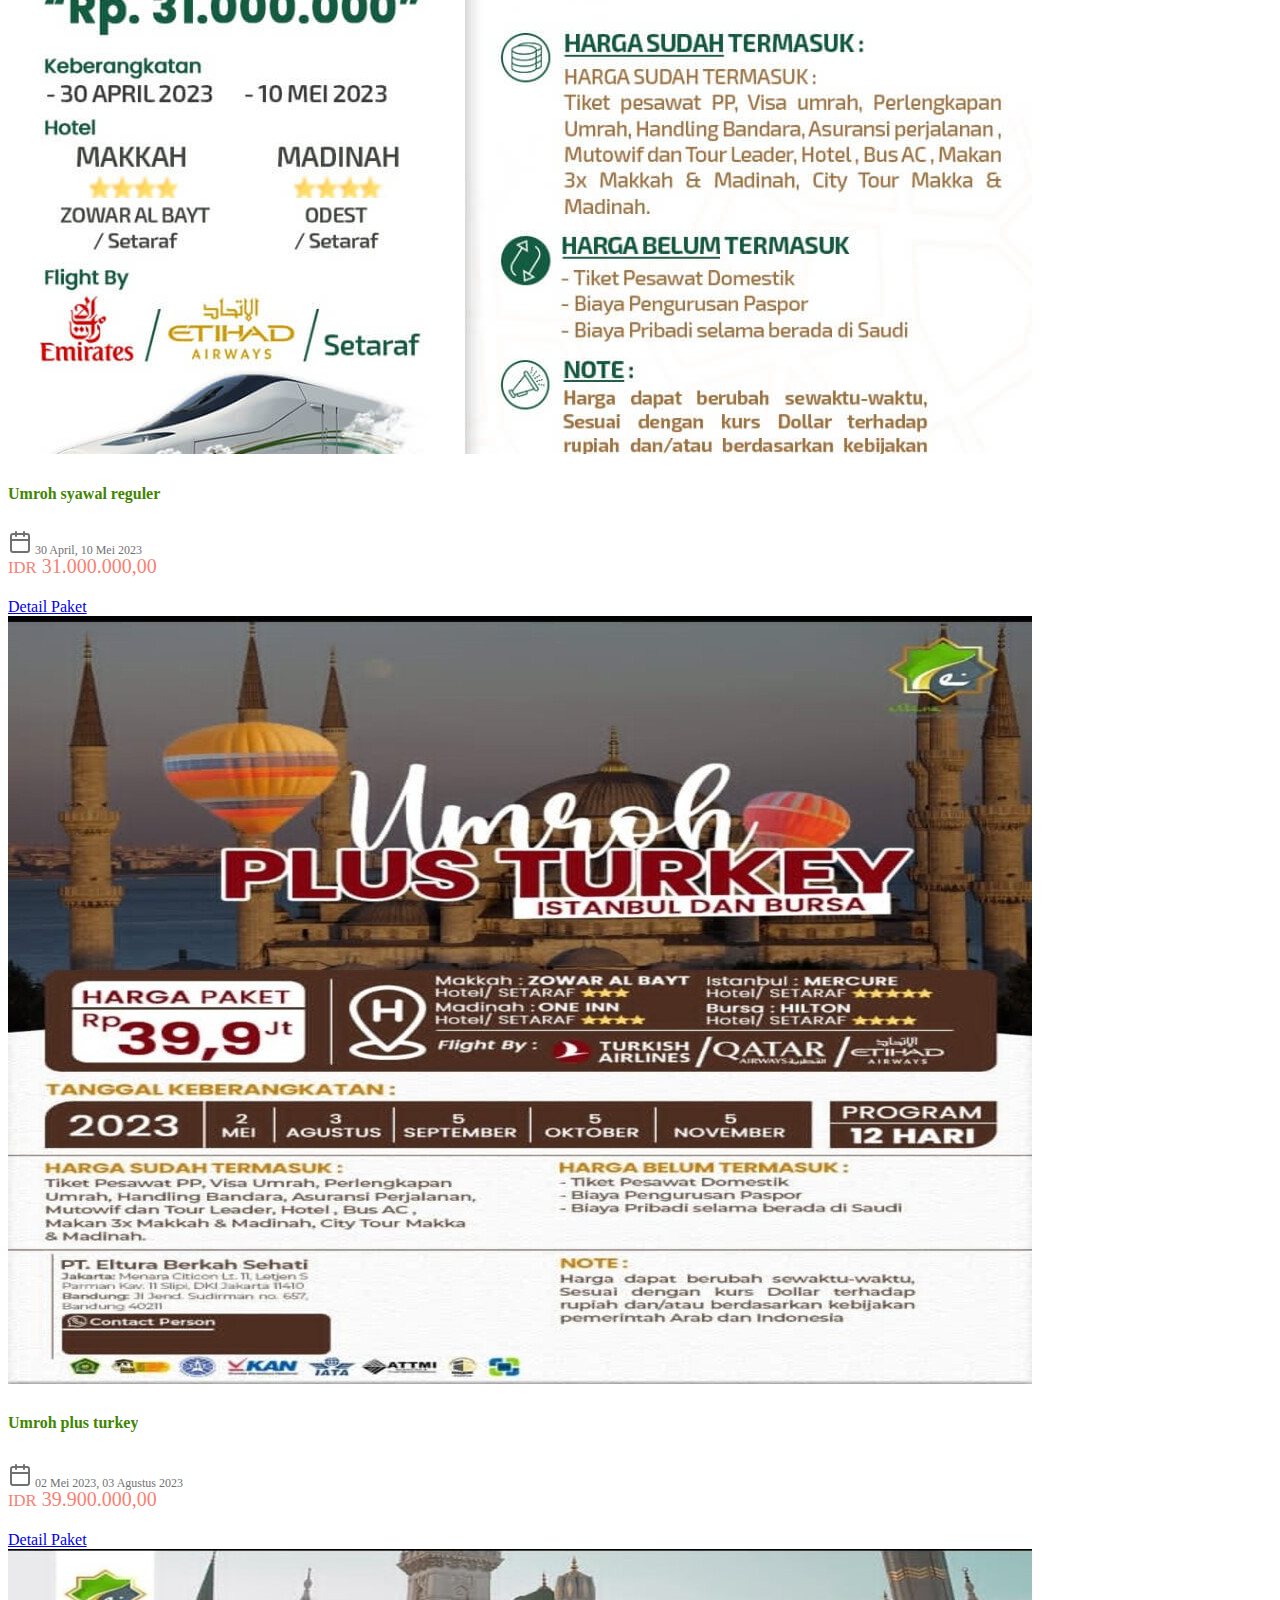
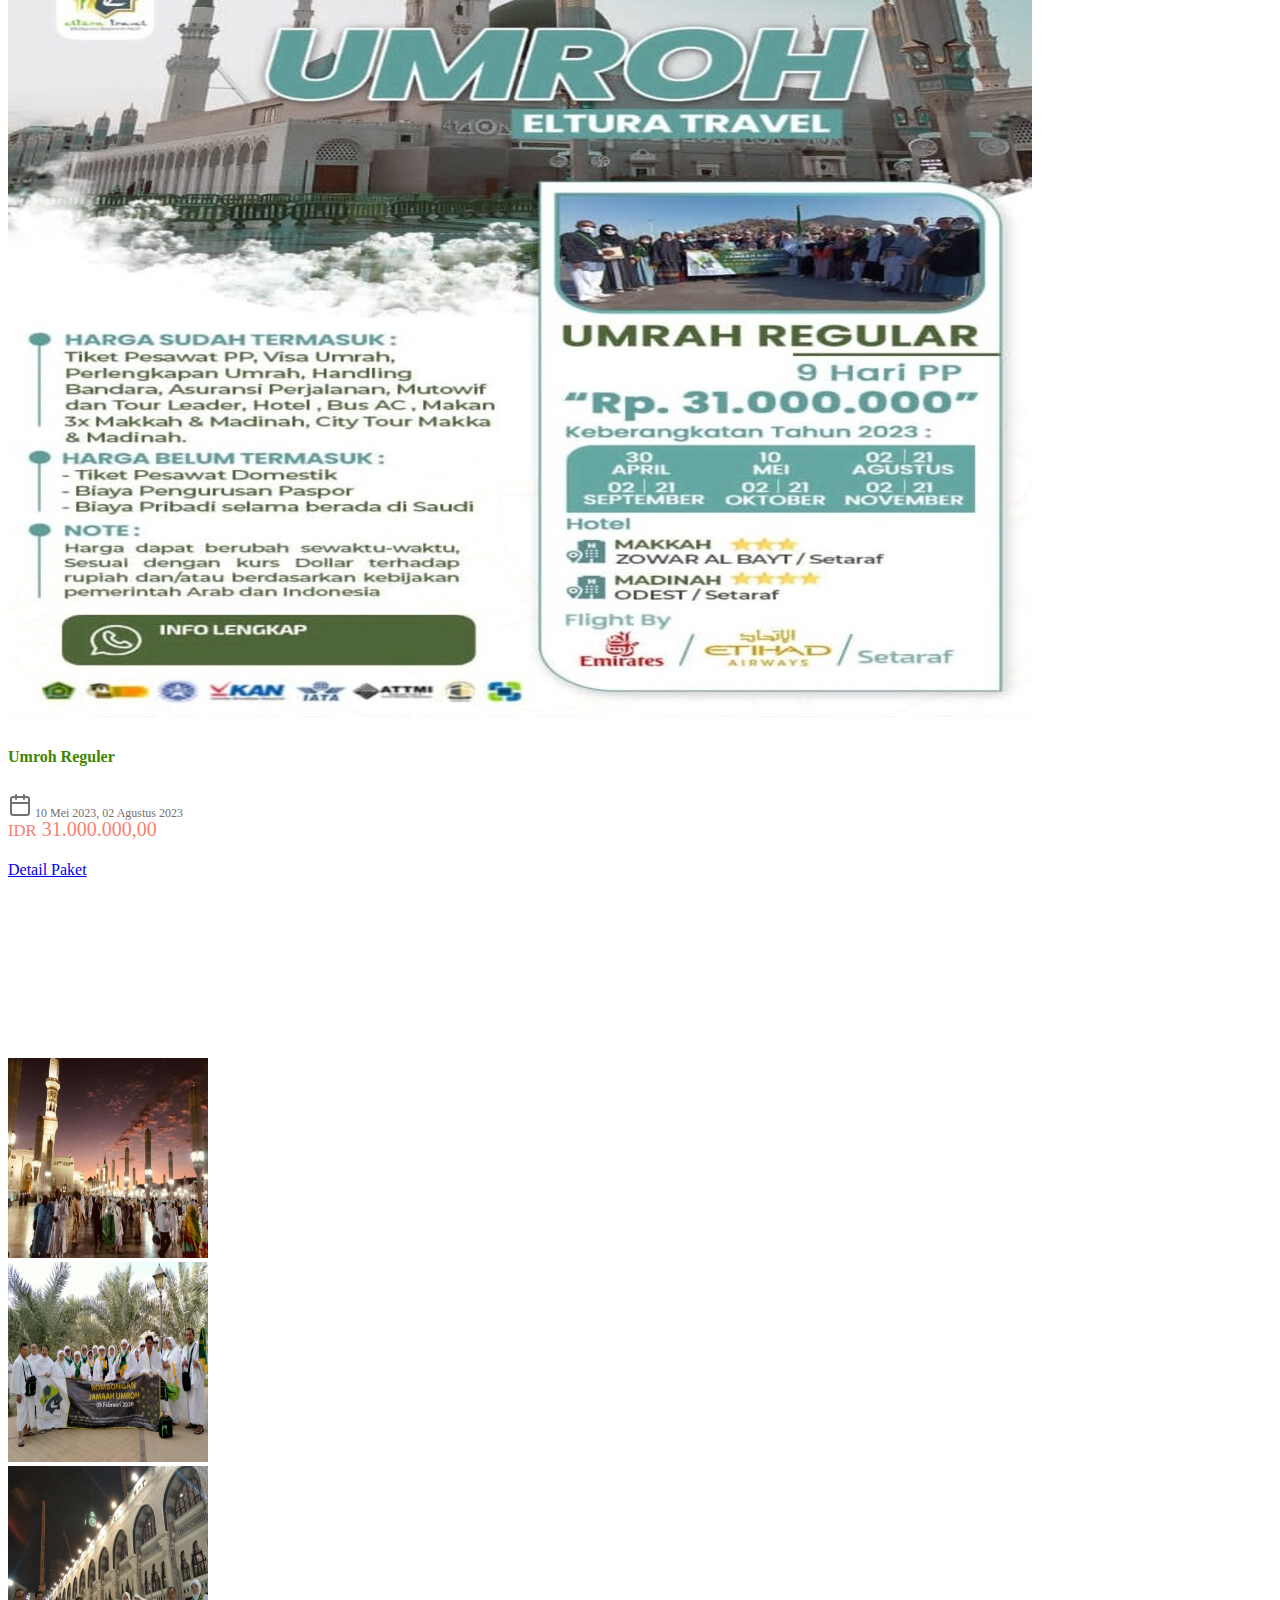
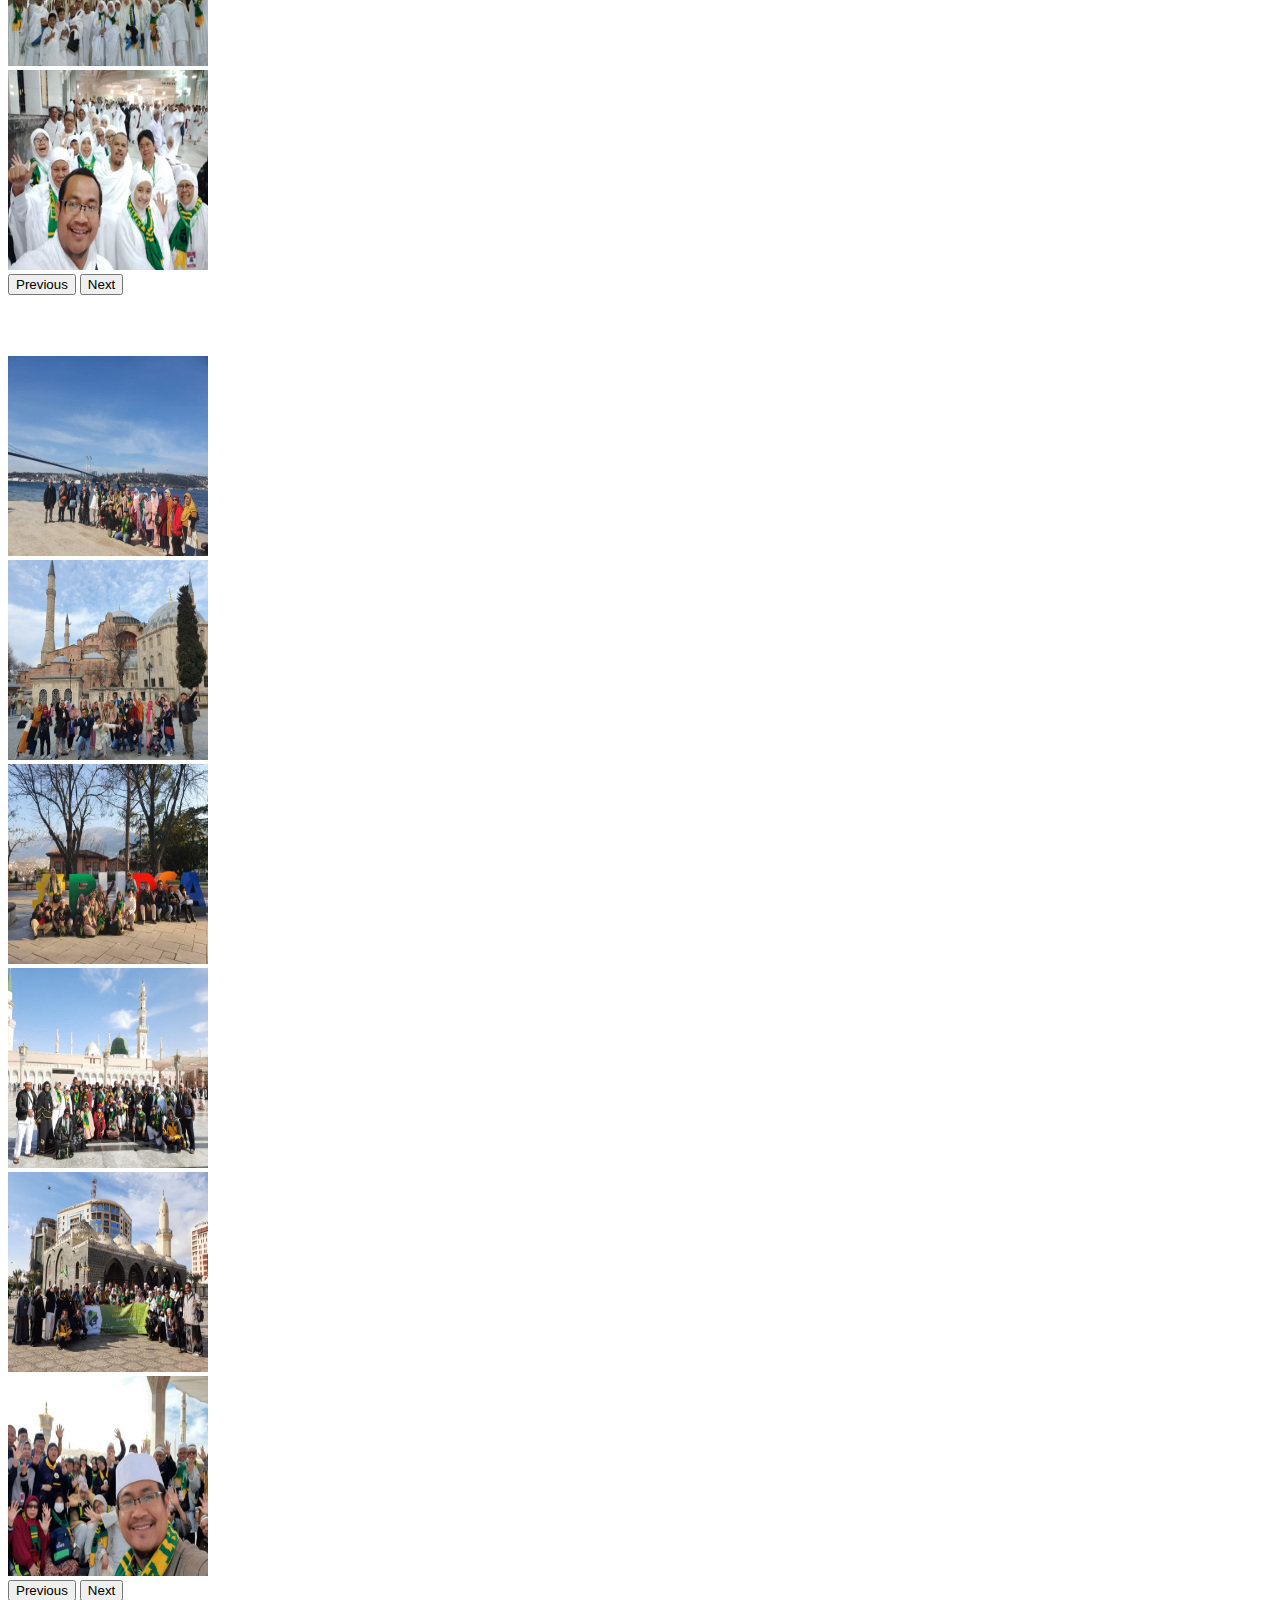
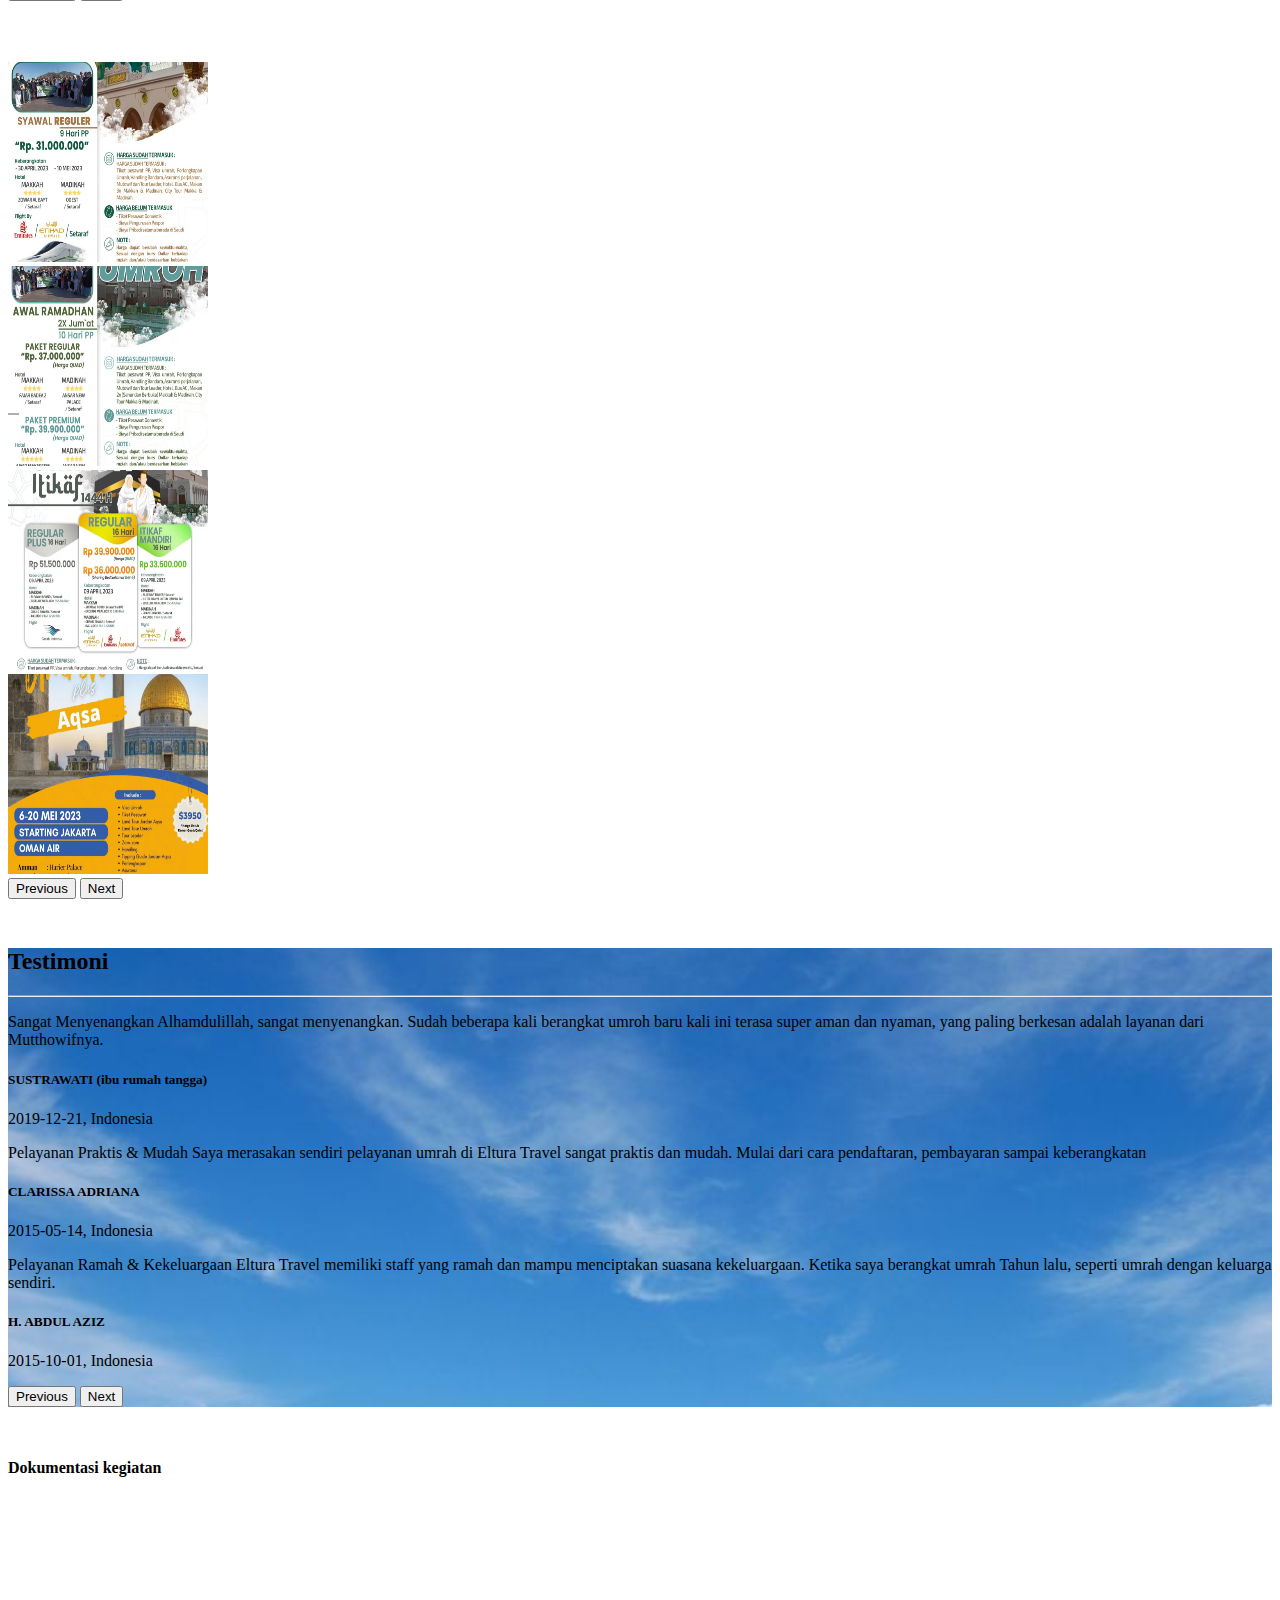
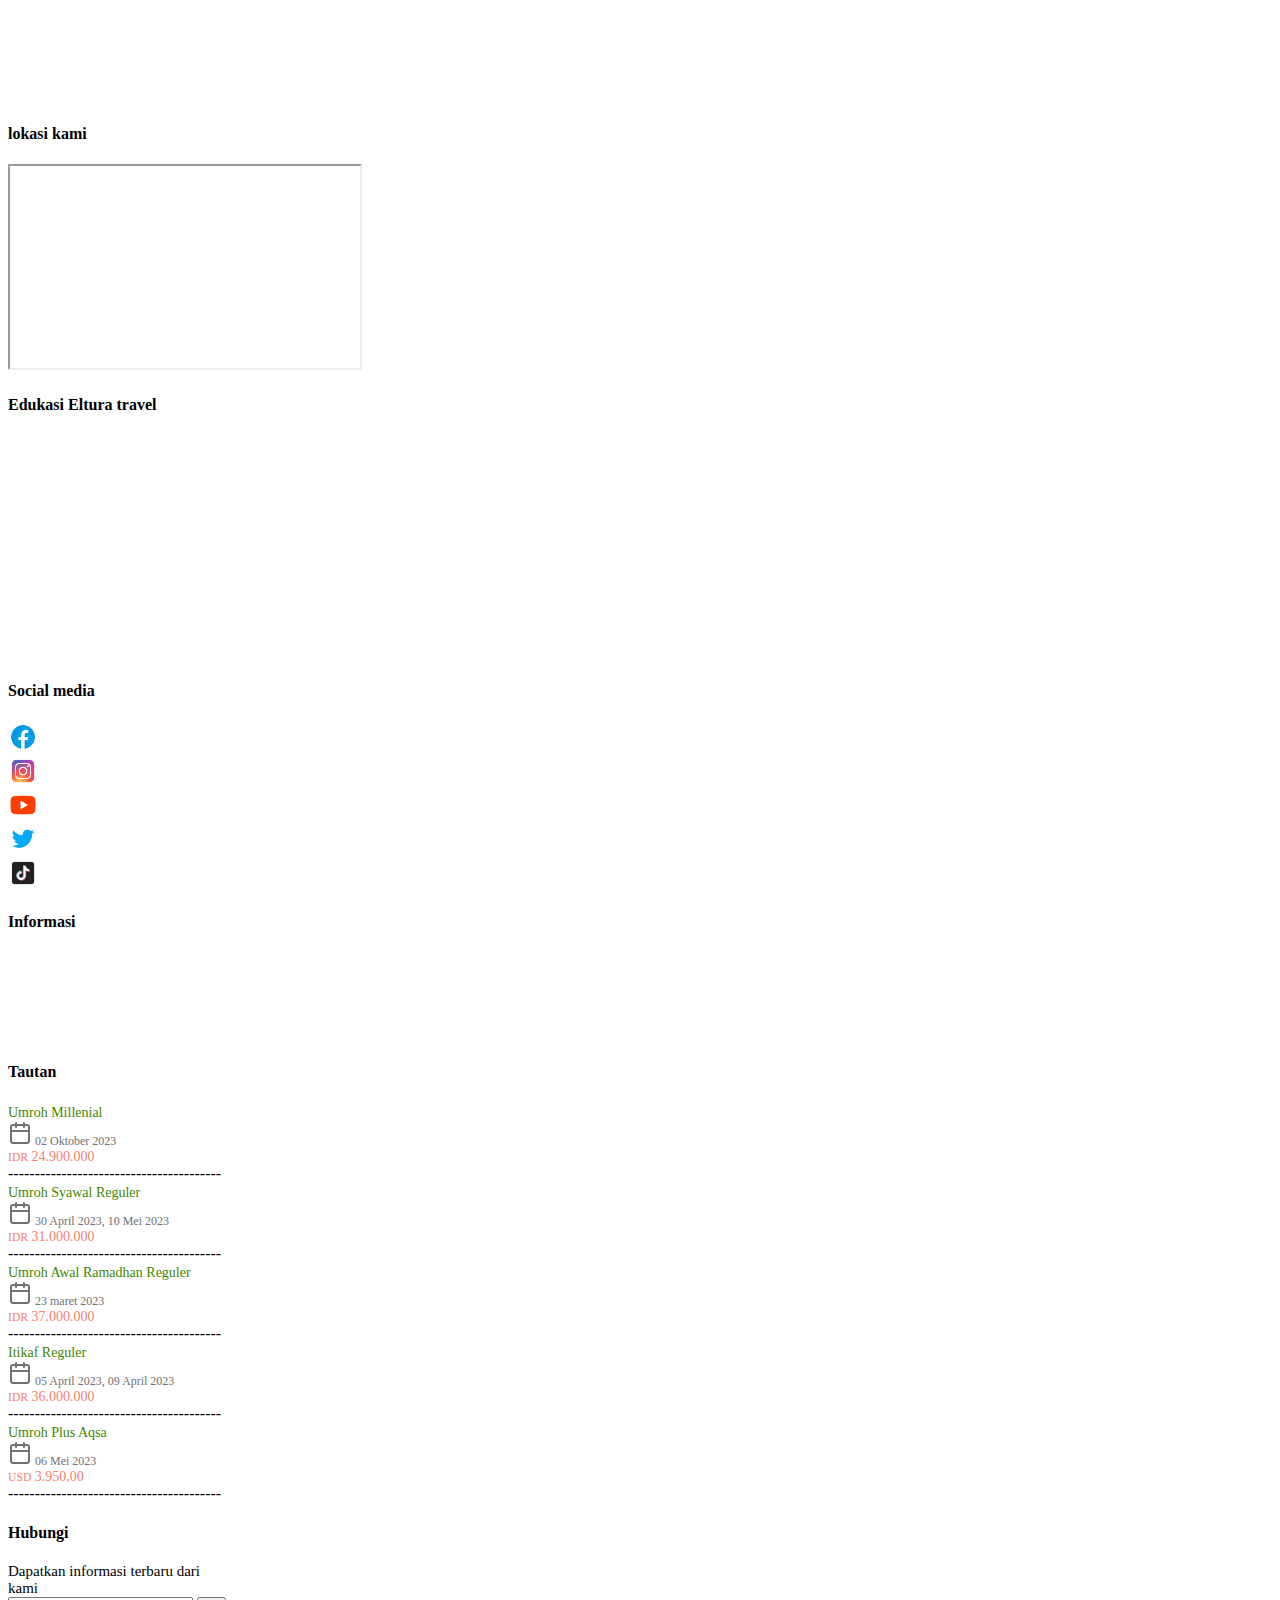
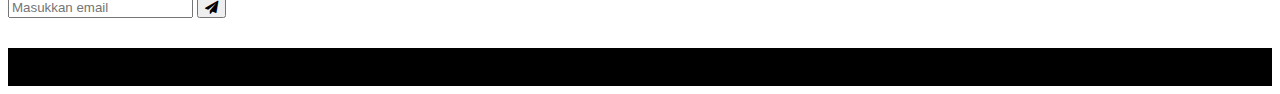
==== commit 9fc8f8d6: "Merge branch 'master' of https://github.com/adriannatalegawa/travelagen.github.io" ====
--- a/index.html
+++ b/index.html
@@ -10,7 +10,7 @@
 
     <link rel='stylesheet' href='https://cdnjs.cloudflare.com/ajax/libs/font-awesome/4.7.0/css/font-awesome.min.css'>
 
-    <link rel="icon" href="../img/logo-removebg-preview.png">
+    <link rel="icon" href="img/logo-removebg-preview.png">
 
   </head>
   <body>
@@ -54,7 +54,7 @@
       <nav class="navbar navbar-expand-lg mt-5">
         <div class="container">
           <a class="navbar-brand" href="#">
-            <img src="/img/WhatsApp Image 2023-03-16 at 12.51.42.jpeg" alt="Logo" width="300px" class="d-inline-block align-text-top">
+            <img src="../img/WhatsApp Image 2023-03-16 at 12.51.42.jpeg" alt="Logo" width="300px" class="d-inline-block align-text-top">
           </a>
           
           <div class="collapse navbar-collapse justify-content-end" id="navbarNavAltMarkup">
@@ -103,7 +103,7 @@
              
             </div>
             <div class="col-md-6">
-              <img src="../img/umo6.jpg" alt="Gambar eltura" class="img-fluid">
+              <img src="img/umo6.jpg" alt="Gambar eltura" class="img-fluid">
             </div>
           </div>
         </div>
@@ -116,13 +116,13 @@
       <div id="carouselExample" class="carousel slide border-top border-dark border-2">
         <div class="carousel-inner">
           <div class="carousel-item active">
-            <img src="../img/umo7.png" class="d-block w-100 " alt="...">
+            <img src="img/umo7.png" class="d-block w-100 " alt="...">
           </div>
           <div class="carousel-item">
-            <img src="../img/umo4.jpeg" class="d-block w-100 " alt="...">
+            <img src="img/umo4.jpeg" class="d-block w-100 " alt="...">
           </div>
           <div class="carousel-item">
-            <img src="../img/umo9.jpeg" class="d-block w-100 " alt="...">
+            <img src="img/umo9.jpeg" class="d-block w-100 " alt="...">
           </div>
         </div>
         <button class="carousel-control-prev bg-secondary" type="button" data-bs-target="#carouselExample" data-bs-slide="prev" style="width: 50px;">
@@ -146,7 +146,7 @@
 
             <div class="col-md-3 mb-2">
             <div class="card" >
-              <img src="../img/umo13.jpeg" class="card-img-top" alt="...">
+              <img src="img/umo13.jpeg" class="card-img-top" alt="...">
               <div class="card-body">
                 <h5> <a href="umrah-millenial.html">UMROH MILLENIAL</a> </h5>
 
@@ -165,7 +165,7 @@
 
           <div class="col-md-3 mb-2">
             <div class="card">
-              <img src="../img/umo14.jpeg" class="card-img-top" alt="...">
+              <img src="img/umo14.jpeg" class="card-img-top" alt="...">
               <div class="card-body">
                 <h5> <a href="umrah-syawal.html">Umroh syawal reguler</a> </h5>
 
@@ -188,13 +188,13 @@
             <div class="card">
               <img src="img/umoturkeycopy.jpeg" class="card-img-top" alt="...">
               <div class="card-body">
-                <h5> <a href="umrah-awal.html" rel="noreferrer" class="text-break">Umroh Awal Ramadhan Reguler</a> </h5>
-
-                <p class="card-text"><svg xmlns="http://www.w3.org/2000/svg" width="24" height="24" viewBox="0 0 24 24" fill="none" stroke="currentColor" stroke-width="2" stroke-linecap="round" stroke-linejoin="round" class="feather feather-calendar"><rect x="3" y="4" width="18" height="18" rx="2" ry="2"></rect><line x1="16" y1="2" x2="16" y2="6"></line><line x1="8" y1="2" x2="8" y2="6"></line><line x1="3" y1="10" x2="21" y2="10"></line></svg>05 April 2023, 09 April 2023</p>
+                <h5> <a href="umrah-awal.html" rel="noreferrer" class="text-break">Umroh plus turkey</a> </h5>
+
+                <p class="card-text"><svg xmlns="http://www.w3.org/2000/svg" width="24" height="24" viewBox="0 0 24 24" fill="none" stroke="currentColor" stroke-width="2" stroke-linecap="round" stroke-linejoin="round" class="feather feather-calendar"><rect x="3" y="4" width="18" height="18" rx="2" ry="2"></rect><line x1="16" y1="2" x2="16" y2="6"></line><line x1="8" y1="2" x2="8" y2="6"></line><line x1="3" y1="10" x2="21" y2="10"></line></svg> 02 Mei 2023, 03 Agustus 2023</p>
 
                 <p class="card-text harga1">
                   <small>IDR</small>
-                  <span>37.000.000,00</span>
+                  <span>39.900.000,00</span>
                   </p>
 
                 <a href="umrah-awal.html" class="btn btn-success">Detail Paket</a>
@@ -207,13 +207,13 @@
             <div class="card">
               <img src="img/umoregulercopy.jpeg" class="card-img-top" alt="...">
               <div class="card-body">
-                <h5> <a href="itikaf-reguler.html">ITIKAF REGULER</a> </h5>
-
-                <p class="card-text"><svg xmlns="http://www.w3.org/2000/svg" width="24" height="24" viewBox="0 0 24 24" fill="none" stroke="currentColor" stroke-width="2" stroke-linecap="round" stroke-linejoin="round" class="feather feather-calendar"><rect x="3" y="4" width="18" height="18" rx="2" ry="2"></rect><line x1="16" y1="2" x2="16" y2="6"></line><line x1="8" y1="2" x2="8" y2="6"></line><line x1="3" y1="10" x2="21" y2="10"></line></svg> 30 April 2023, 10 Mei 2023</p>
+                <h5> <a href="itikaf-reguler.html">Umroh Reguler</a> </h5>
+
+                <p class="card-text"><svg xmlns="http://www.w3.org/2000/svg" width="24" height="24" viewBox="0 0 24 24" fill="none" stroke="currentColor" stroke-width="2" stroke-linecap="round" stroke-linejoin="round" class="feather feather-calendar"><rect x="3" y="4" width="18" height="18" rx="2" ry="2"></rect><line x1="16" y1="2" x2="16" y2="6"></line><line x1="8" y1="2" x2="8" y2="6"></line><line x1="3" y1="10" x2="21" y2="10"></line></svg> 10 Mei 2023, 02 Agustus 2023</p>
 
                 <p class="card-text harga1">
                   <small>IDR</small>
-                  <span>36.000.000,00</span>
+                  <span>31.000.000,00</span>
                   </p>
 
                 <a href="itikaf-reguler.html" class="btn btn-success">Detail Paket</a>
@@ -247,16 +247,16 @@
 
                 <div class="carousel-inner">
                   <div class="carousel-item active">
-                    <img src="../img/umotrap1.jpg" class="d-block w-100" alt="...">
-                  </div>
-                  <div class="carousel-item">
-                    <img src="../img/umotrap2.jpg" class="d-block w-100" alt="...">
-                  </div>
-                  <div class="carousel-item">
-                    <img src="../img/umotrap3.jpg" class="d-block w-100" alt="...">
-                  </div>
-                  <div class="carousel-item">
-                    <img src="../img/umotrap4.jpg" class="d-block w-100" alt="...">
+                    <img src="img/umotrap1.jpg" class="d-block w-100" alt="...">
+                  </div>
+                  <div class="carousel-item">
+                    <img src="img/umotrap2.jpg" class="d-block w-100" alt="...">
+                  </div>
+                  <div class="carousel-item">
+                    <img src="img/umotrap3.jpg" class="d-block w-100" alt="...">
+                  </div>
+                  <div class="carousel-item">
+                    <img src="img/umotrap4.jpg" class="d-block w-100" alt="...">
                   </div>
                 </div>
                 <button class="carousel-control-prev" type="button" data-bs-target="#carouselExample1" data-bs-slide="prev">
@@ -277,22 +277,22 @@
                 
                 <div class="carousel-inner">
                   <div class="carousel-item active">
-                    <img src="../img/umotrip1.jpg" class="d-block w-100" alt="...">
-                  </div>
-                  <div class="carousel-item">
-                    <img src="../img/umotrip2.jpg" class="d-block w-100" alt="...">
-                  </div>
-                  <div class="carousel-item">
-                    <img src="../img/umotrip3.jpg" class="d-block w-100" alt="...">
-                  </div>
-                  <div class="carousel-item">
-                    <img src="../img/umotrip4.jpg" class="d-block w-100" alt="...">
-                  </div>
-                  <div class="carousel-item">
-                    <img src="../img/umotrip5.jpg" class="d-block w-100" alt="...">
-                  </div>
-                  <div class="carousel-item">
-                    <img src="../img/umotrip6.jpg" class="d-block w-100" alt="...">
+                    <img src="img/umotrip1.jpg" class="d-block w-100" alt="...">
+                  </div>
+                  <div class="carousel-item">
+                    <img src="img/umotrip2.jpg" class="d-block w-100" alt="...">
+                  </div>
+                  <div class="carousel-item">
+                    <img src="img/umotrip3.jpg" class="d-block w-100" alt="...">
+                  </div>
+                  <div class="carousel-item">
+                    <img src="img/umotrip4.jpg" class="d-block w-100" alt="...">
+                  </div>
+                  <div class="carousel-item">
+                    <img src="img/umotrip5.jpg" class="d-block w-100" alt="...">
+                  </div>
+                  <div class="carousel-item">
+                    <img src="img/umotrip6.jpg" class="d-block w-100" alt="...">
                   </div>
                 </div>
                 <button class="carousel-control-prev" type="button" data-bs-target="#carouselExample2" data-bs-slide="prev">
@@ -312,16 +312,16 @@
                 
                 <div class="carousel-inner">
                   <div class="carousel-item active">
-                    <img src="../img/pak1.jpeg" class="d-block w-100" alt="...">
-                  </div>
-                  <div class="carousel-item">
-                    <img src="../img/umo10.jpeg" class="d-block w-100" alt="...">
-                  </div>
-                  <div class="carousel-item">
-                    <img src="../img/umo11.jpeg" class="d-block w-100" alt="...">
+                    <img src="img/pak1.jpeg" class="d-block w-100" alt="...">
+                  </div>
+                  <div class="carousel-item">
+                    <img src="img/umo10.jpeg" class="d-block w-100" alt="...">
+                  </div>
+                  <div class="carousel-item">
+                    <img src="img/umo11.jpeg" class="d-block w-100" alt="...">
                     </div>
                     <div class="carousel-item">
-                      <img src="../img/umo12.jpeg" class="d-block w-100" alt="...">
+                      <img src="img/umo12.jpeg" class="d-block w-100" alt="...">
                       </div>
 
                   
@@ -444,14 +444,14 @@
 
               <div class="social"> 
               
-              <img src="../img/icons8-facebook-48.png" alt="facebook eltura" width="30px"> <a href="https://www.facebook.com/umrohmekah/?_rdc=1&_rdr" target="_blank">facebook</a> <br>
-
-              <img src="../img/icons8-instagram-48.png" alt="instagram eltura"  width="30px"> <a href="https://www.instagram.com/elturatravelpusat/" target="_blank">Instagram</a> <br>
+              <img src="img/icons8-facebook-48.png" alt="facebook eltura" width="30px"> <a href="https://www.facebook.com/umrohmekah/?_rdc=1&_rdr" target="_blank">facebook</a> <br>
+
+              <img src="img/icons8-instagram-48.png" alt="instagram eltura"  width="30px"> <a href="https://www.instagram.com/elturatravelpusat/" target="_blank">Instagram</a> <br>
              
 
-              <img src="../img/icons8-youtube-48.png" alt="youtube eltura"  width="30px"> <a href="https://www.youtube.com/channel/UCeUESGWSyO0bc6Ve_al2NxA" target="_blank">Youtube</a> <br>
-              <img src="../img/icons8-twitter-48.png" alt=""  width="30px"> <a href="https://twitter.com/officialeltura" target="_blank">Twitter</a> <br>
-              <img src="../img/icons8-tiktok-48.png" alt=""  width="30px"> <a href="https://www.tiktok.com/@elturatravel/" target="_blank
+              <img src="img/icons8-youtube-48.png" alt="youtube eltura"  width="30px"> <a href="https://www.youtube.com/channel/UCeUESGWSyO0bc6Ve_al2NxA" target="_blank">Youtube</a> <br>
+              <img src="img/icons8-twitter-48.png" alt=""  width="30px"> <a href="https://twitter.com/officialeltura" target="_blank">Twitter</a> <br>
+              <img src="img/icons8-tiktok-48.png" alt=""  width="30px"> <a href="https://www.tiktok.com/@elturatravel/" target="_blank
               
               
               ">Tiktok</a> <br>
@@ -599,7 +599,7 @@
       <!-- akhir footer -->
 
       <a href="https://api.whatsapp.com/send?phone=6281574332550&text=Halo%2C%20saya%20tertarik%20untuk%20mengikuti%20ibadah%20umroh%20yang%20Anda%20tawarkan.%20Bisakah%20saya%20mendapatkan%20informasi%20lebih%20lanjut%3F" target="_blank">
-        <img src="../img/WhatsApp.svg.webp" alt="WhatsApp" style="position: fixed; bottom: 20px; right: 20px; width: 60px;">
+        <img src="img/WhatsApp.svg.webp" alt="WhatsApp" style="position: fixed; bottom: 20px; right: 20px; width: 60px;">
         </a>
 
       
@@ -613,4 +613,4 @@
 
     <script src="https://cdn.jsdelivr.net/npm/bootstrap@5.3.0-alpha1/dist/js/bootstrap.bundle.min.js" integrity="sha384-w76AqPfDkMBDXo30jS1Sgez6pr3x5MlQ1ZAGC+nuZB+EYdgRZgiwxhTBTkF7CXvN" crossorigin="anonymous"></script>
   </body>
-</html>+</html>
--- a/trav.css
+++ b/trav.css
@@ -4,7 +4,7 @@
 
 
 .cover {
-    background-image: url(../img/umo5.jpg);
+    background-image: url(img/umo5.jpg);
     background-repeat: no-repeat;
     background-size : cover;
     background-position-y: -100px;
@@ -44,8 +44,6 @@
 
 
  /* section 4 */
-
- 
 
  .card-text {
     font-size: 12px;
@@ -117,7 +115,7 @@
 }
 
 .testimoni {
-  background-image: url(../img/langit.jpg); 
+  background-image: url(img/langit.jpg); 
   background-repeat: no-repeat;
   background-size: cover;
  
@@ -185,4 +183,4 @@
   padding-bottom: 10px;
   background-color: black;
   margin-top: 30px;
-}+}
